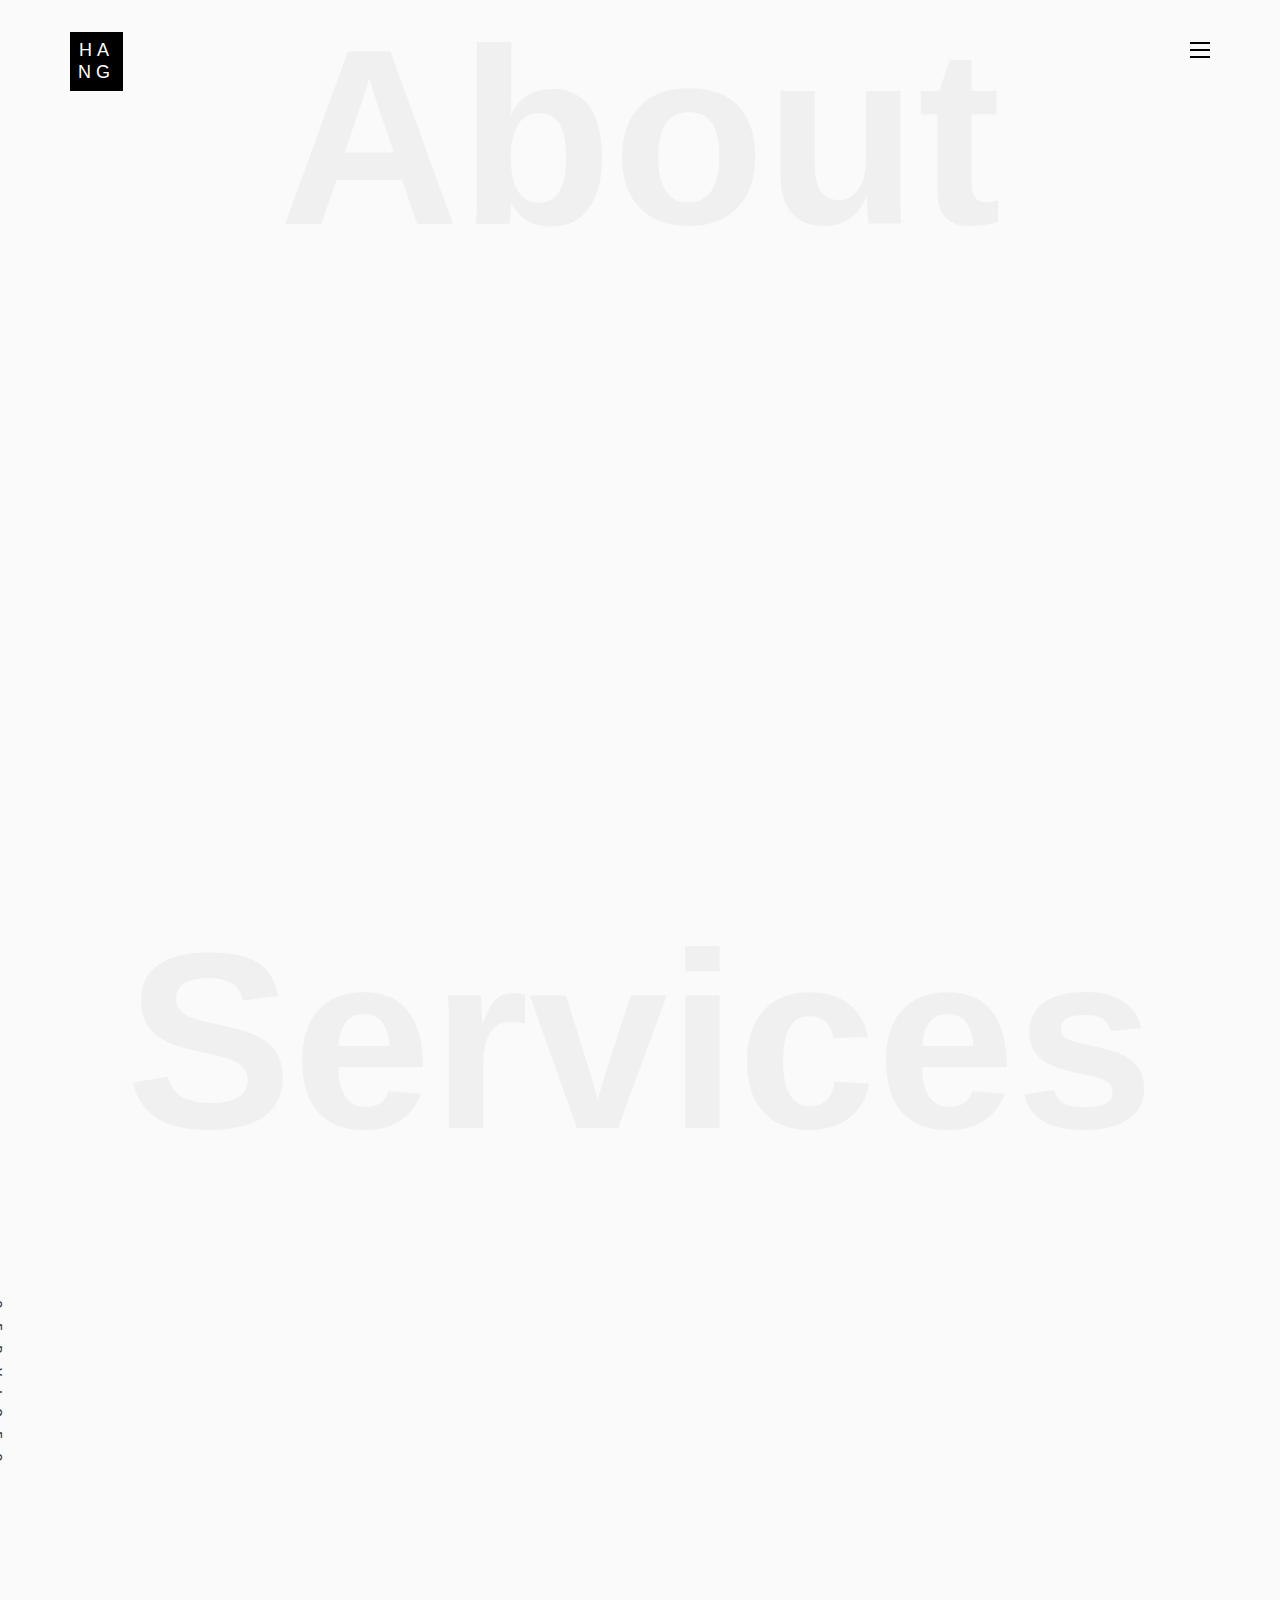
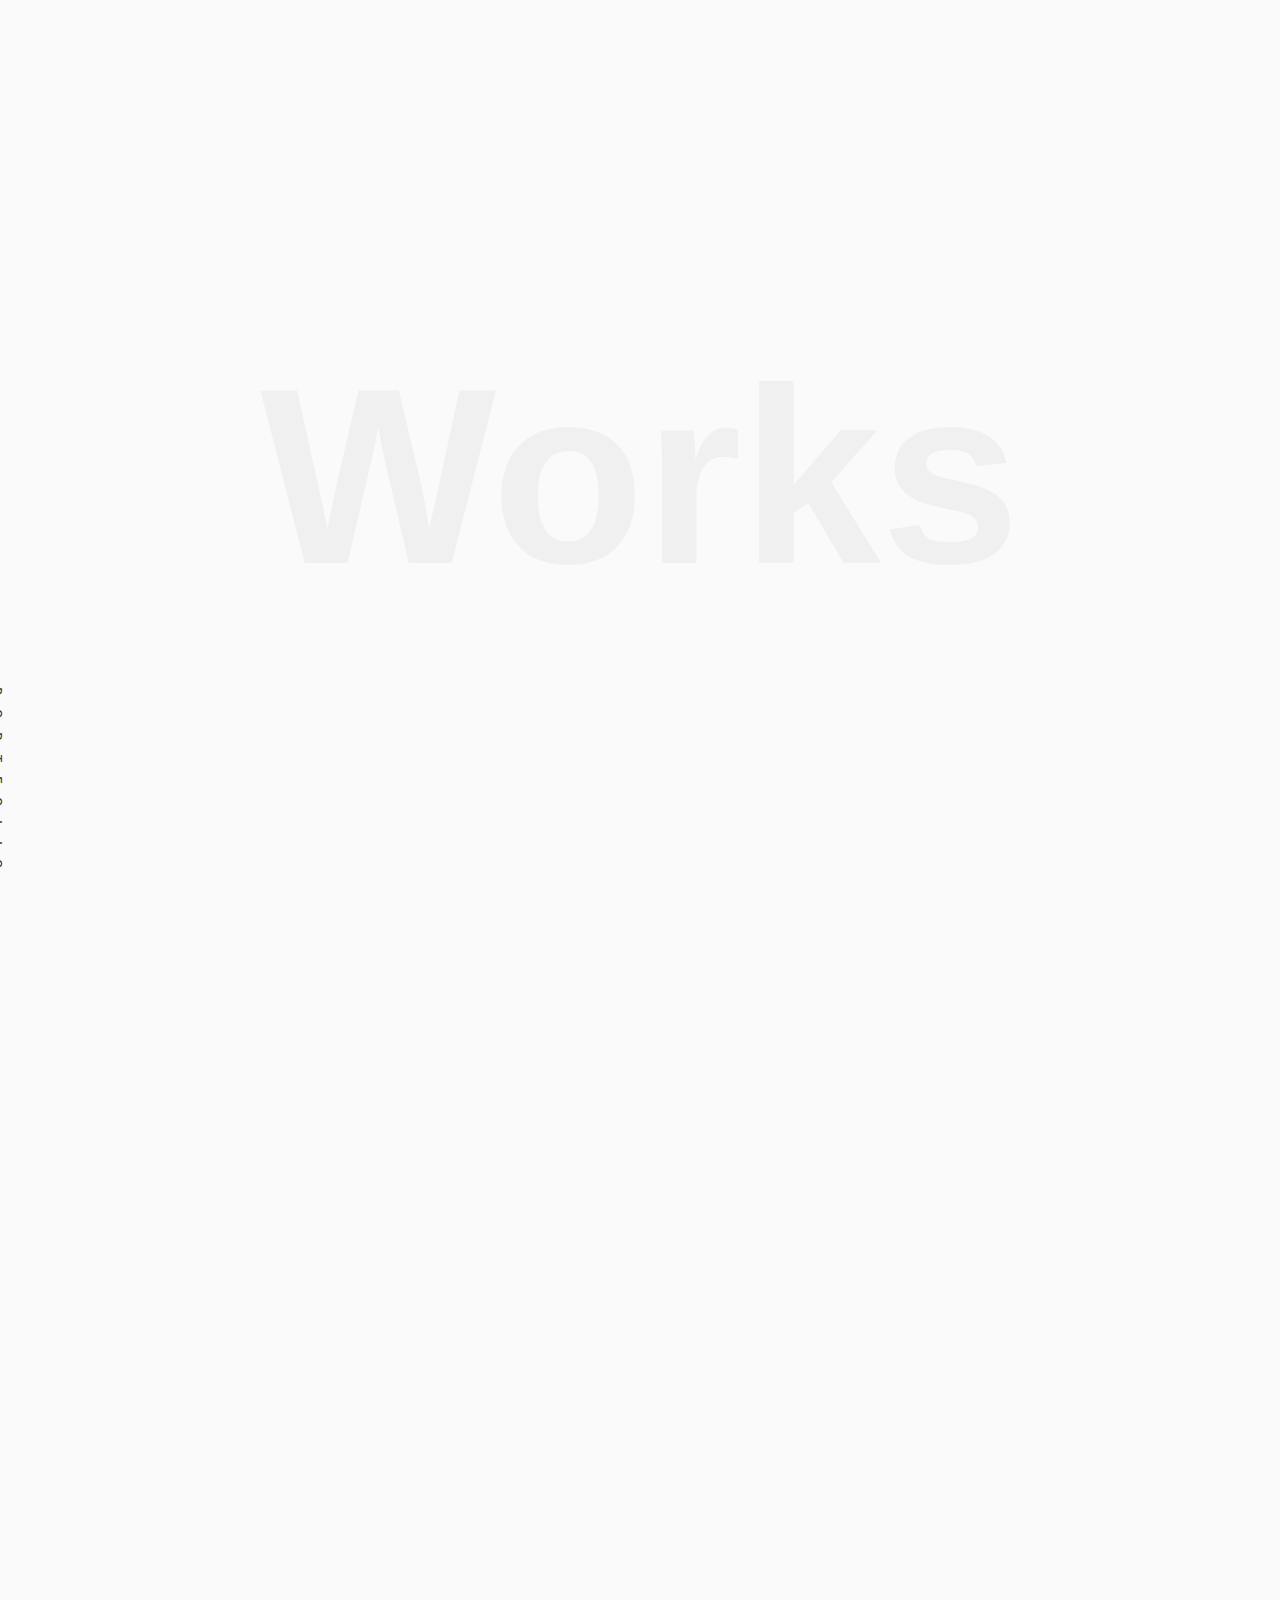
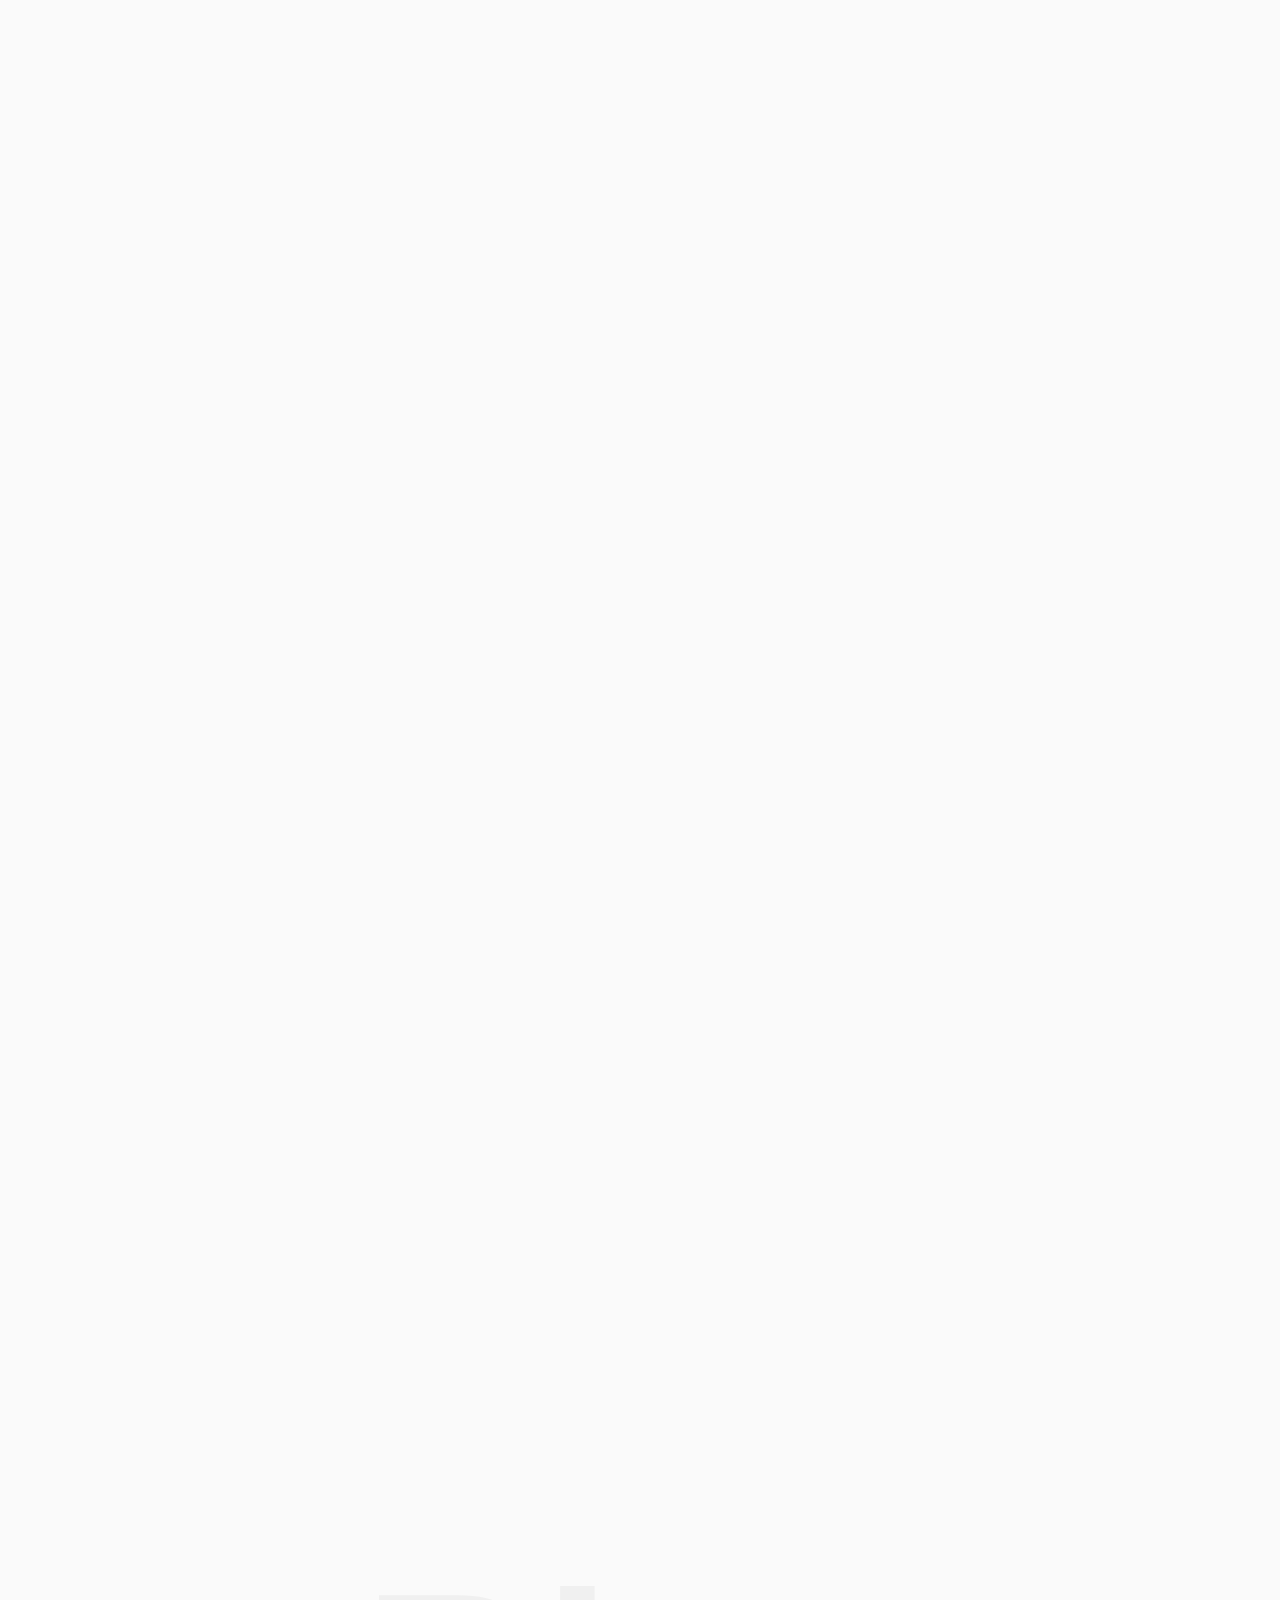
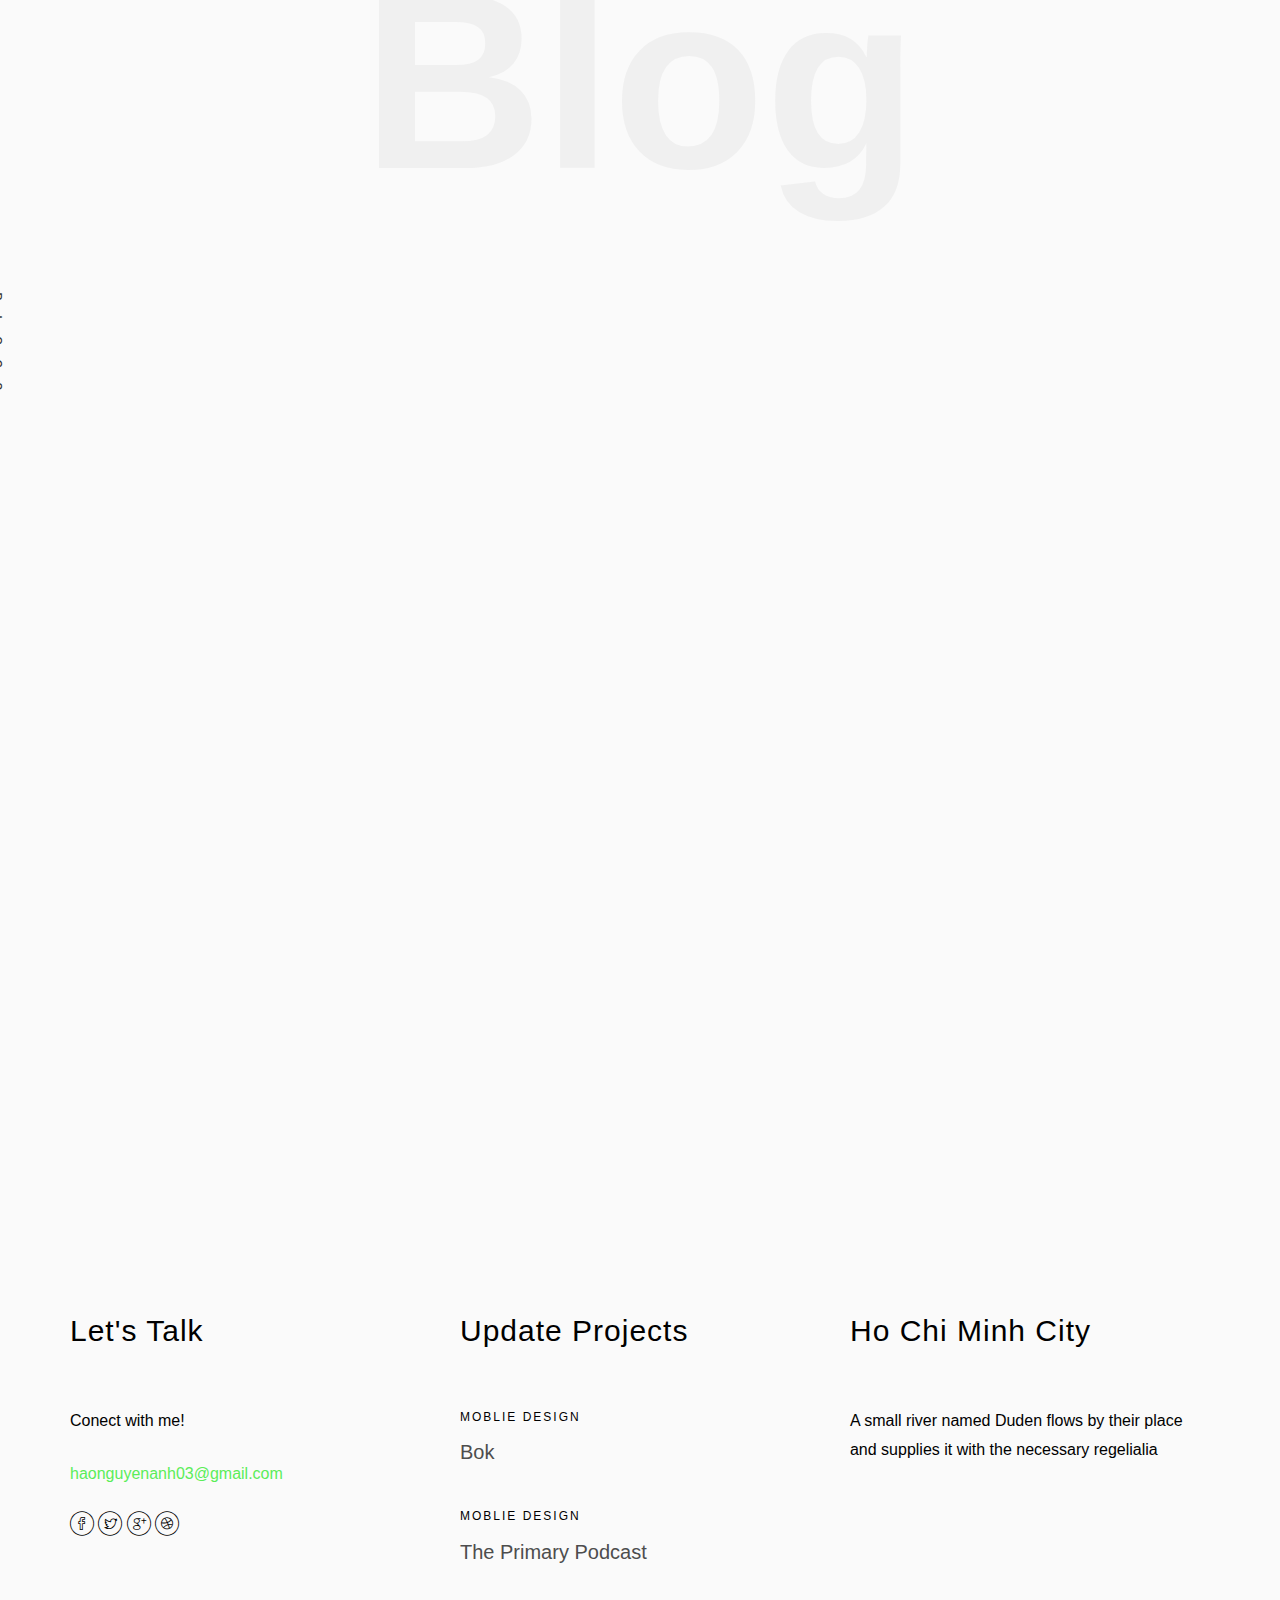
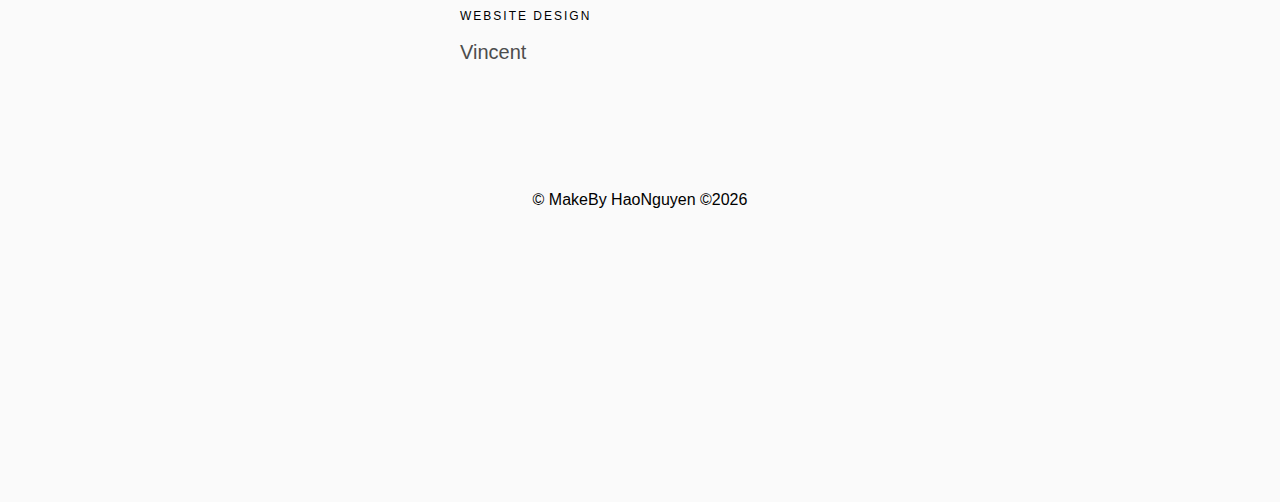
==== index.html @ bbfd0880 "Change some texts" ====
<!DOCTYPE HTML>
<html>
	<head>
	<meta charset="utf-8">
	<meta http-equiv="X-UA-Compatible" content="IE=edge">
	<title>hao</title>
	<meta name="viewport" content="width=device-width, initial-scale=1">
	<meta name="description" content="" />
	<meta name="keywords" content="" />
	<meta name="author" content="" />

  <!-- Facebook and Twitter integration -->
	<meta property="og:title" content=""/>
	<meta property="og:image" content=""/>
	<meta property="og:url" content=""/>
	<meta property="og:site_name" content=""/>
	<meta property="og:description" content=""/>
	<meta name="twitter:title" content="" />
	<meta name="twitter:image" content="" />
	<meta name="twitter:url" content="" />
	<meta name="twitter:card" content="" />

	<!-- Place favicon.ico and apple-touch-icon.png in the root directory -->
	<link rel="shortcut icon" href="./images/LOGOG.png">

	<link href="https://fonts.googleapis.com/css?family=Karla:400,700" rel="stylesheet">
	<link href="https://fonts.googleapis.com/css?family=Playfair+Display:400,400i,700" rel="stylesheet">
	
	<!-- Animate.css -->
	<link rel="stylesheet" href="css/animate.css">
	<!-- Icomoon Icon Fonts-->
	<link rel="stylesheet" href="css/icomoon.css">
	<!-- Bootstrap  -->
	<link rel="stylesheet" href="css/bootstrap.css">
	<!-- Owl Carousel -->
	<link rel="stylesheet" href="css/owl.carousel.min.css">
	<link rel="stylesheet" href="css/owl.theme.default.min.css">
	<!-- Magnific Popup -->
	<link rel="stylesheet" href="css/magnific-popup.css">

	<link rel="stylesheet" href="css/style.css">


	<!-- Modernizr JS -->
	<script src="js/modernizr-2.6.2.min.js"></script>
	<!-- FOR IE9 below -->
	<!--[if lt IE 9]>
	<script src="js/respond.min.js"></script>
	<![endif]-->

	</head>
	<body>

		<nav id="colorlib-main-nav" role="navigation">
			<a href="#" class="js-colorlib-nav-toggle colorlib-nav-toggle active"><i></i></a>
			<div class="js-fullheight colorlib-table">
				<div class="colorlib-table-cell js-fullheight">
					<div class="row">
						<div class="col-md-12">
							<!-- <div class="form-group">
								<input type="text" class="form-control" id="search" placeholder="Enter any key to search...">
								<button type="submit" class="btn btn-primary"><i class="icon-search3"></i></button>
							</div> -->
						</div>
					</div>	
					<div class="row">
						<div class="col-md-12">
							<ul>
								<li class="active"><a href="index.html">Home</a></li>
								<li><a href="work.html">Work</a></li>
								<!-- <li><a href="blog.html">Blog</a></li>
								<li><a href="about.html">About</a></li>
								<li><a href="contact.html">Contact</a></li> -->
							</ul>
						</div>
					</div>
					<div class="row">
						<div class="col-md-12">
							<h2 class="head-title">Works</h2>
							<a href="work-single.html" class="gallery image-popup-link text-center" style="background-image: url(images/bok.png);">
								<span><i href="work-single.html" class="icon-search3"></i></span>
							</a>
							<a href="work-single3.html" class="gallery image-popup-link text-center" style="background-image: url(images/podcast-1.png);">
								<span><i class="icon-search3"></i></span>
							</a>
							<a href="work-single2.html" class="gallery image-popup-link text-center" style="background-image: url(images/bok\ tum.png);">
								<span><i class="icon-search3"></i></span>
							</a>
							
						</div>
					</div>
				</div>
			</div>
		</nav>
		
		<div id="colorlib-page">
			<header>
				<div class="container">
					<div class="row">
						<div class="col-md-12">
							<div class="colorlib-navbar-brand">
								<a class="colorlib-logo" href="./images/LOGOG.png"><span>HA</span><span>NG</span></a>
							</div>
							<a href="#" class="js-colorlib-nav-toggle colorlib-nav-toggle"><i></i></a>
						</div>
					</div>
				</div>
			</header>
			<div id="colorlib-about">
				<div class="container">
					<div class="row text-center">
						<h2 class="bold">About</h2>
					</div>
					<div class="row">
						<div class="col-md-5 animate-box">
							<div class="owl-carousel3">
								<div class="item">
									<img class="img-responsive about-img" src="images/Group 394.png" alt="html5 bootstrap template by colorlib.com">
								</div>
								<div class="item">
									<img class="img-responsive about-img" src="images/Group 394.png" alt="html5 bootstrap template by colorlib.com">
								</div>
							</div>
						</div>
						<div class="col-md-6 col-md-push-1 animate-box">
							<div class="about-desc">
								<div class="owl-carousel3">
									<div class="item">
										<h2><span>Hao</span><span> Nguyen</span></h2>
									</div>
									<div class="item">
										<h2><span>I'm</span><span>a UX/UI Designer</span></h2>
									</div>
								</div>
								<div class="desc">
									<div class="rotate">
										<h2 class="heading">About</h2>
									</div>
									<p> Hi, im Hao. I'm from Ho Chi Minh City. I love to find out new technologies and design stuff. I like work with new people. New people new experiences.</p>
									<p class="colorlib-social-icons">
										<a href="https://www.facebook.com/anhhhao127" target="_blank"><i class="icon-facebook2"></i></a>
										
										
										<a href="https://www.behance.net/haoad" target="_blank"><i class="icon-behance2"></i></a>
									</p>
									<p><a href="./images/CV-Văn-Thế-Duy (2).pdf" download class="btn btn-primary btn-outline">My CV</a></p>
								</div>
							</div>
						</div>
					</div>
				</div>
			</div>
		<div id="colorlib-services">
			<div class="container">
				<div class="row text-center">
					<h2 class="bold">Services</h2>
				</div>
				<div class="row">
					<div class="col-md-12">
						<div class="services-flex">
							<div class="one-third">
								<div class="row">
									<div class="col-md-12 col-md-offset-0 animate-box intro-heading">
										<span>My Services</span>
										<h2>Here Are Some of My Skills</h2>
									</div>
								</div>
								<div class="row">
									<div class="col-md-12">
										<div class="rotate">
											<h2 class="heading">Services</h2>
										</div>
									</div>
									<div class="col-md-6">
										<div class="services animate-box">
											<h3>1 - UX/UI Design</h3>
											<ul>
												<li>UI Design</li>
												<li>Website &amp; Digital Design</li>
												<li>UX Design</li>
											</ul>
										</div>
										<div class="services animate-box">
											<h3>2 - Front End Development</h3>
											<ul>
												<li>HTML / CSS</li>
												<li>JS</li>
												<li>Bootstrap</li>
												
											</ul>
										</div>
									</div>
									
								</div>
							</div>
							
							</div>
						</div>
					</div>
				</div>
			</div>
		</div>

		<div id="colorlib-work">
			<div class="container">
				<div class="row text-center">
					<h2 class="bold">Works</h2>
				</div>
				<div class="row">
					<div class="col-md-12 col-md-offset-0 text-center animate-box intro-heading">
						<span>Portfolio</span>
						<h2>Done Projects</h2>
					</div>
				</div>
				<div class="row">
					<div class="col-md-12">
						<div class="rotate">
							<h2 class="heading">Portfolio</h2>
						</div>
					</div>
				</div>
				<div class="row">
					<div class="col-md-15">
						<div class="work-entry animate-box">
							<a href="work-single.html" class="work-img" style="background-image: url(images/podcast-1.png);">
								<div class="display-t">
									<div class="work-name">
										<h2>The Primary Podcast</h2>
									</div>
								</div>
							</a>
							<div class="col-md-4 col-md-offset-4">
								<!-- <div class="desc">
									<p>Far far away, behind the word mountains, far from the countries Vokalia and Consonantia, there live the blind texts. Separated they live in Bookmarksgrove right at the coast of the Semantics, a large language ocean.</p>
									<p class="read"><a href="#">View details</a></p>
								</div> -->
							</div>
						</div>
					</div>
					<div class="col-md-12">
						<div class="work-entry animate-box">
							<a href="work-single2.html" class="work-img" style="background-image: url(images/bok11.png);">
								<div class="display-t">
									<div class="work-name">
										<h2>Bok</h2>
									</div>
								</div>
							</a>
							<div class="col-md-4 col-md-offset-4">
								<!-- <div class="desc">
									<p>Far far away, behind the word mountains, far from the countries Vokalia and Consonantia, there live the blind texts. Separated they live in Bookmarksgrove right at the coast of the Semantics, a large language ocean.</p>
									<p class="read"><a href="#">View Details</a></p>
								</div> -->
							</div>
						</div>
					</div>
					<div class="col-md-12">
						<div class="work-entry animate-box">
							<a href="work-single3.html" class="work-img" style="background-image: url(images/bok\ tum.png);">
								<div class="display-t">
									<div class="work-name">
										<h2>Vincent</h2>
									</div>
								</div>
							</a>
							<div class="col-md-4 col-md-offset-4">
								<!-- <div class="desc">
									<p>Far far away, behind the word mountains, far from the countries Vokalia and Consonantia, there live the blind texts. Separated they live in Bookmarksgrove right at the coast of the Semantics, a large language ocean.</p>
									<p class="read"><a href="#">View details</a></p>
								</div> -->
							</div>
						</div>
					</div> 
					

		<div id="colorlib-blog">
			<div class="container">
				<div class="row text-center">
					<h2 class="bold">Blog</h2>
				</div>
				<div class="row">
					<div class="col-md-12 col-md-offset-0 text-center animate-box intro-heading">
						<span>Blogs</span>
						<h2>Read this</h2>
					</div>
				</div>
				<div class="row">
					<div class="col-md-12">
						<div class="rotate">
							<h2 class="heading">Blogs</h2>
						</div>
					</div>
				</div>
				<div class="row animate-box">
					<div class="owl-carousel1">
						<div class="item">
							<div class="col-md-12">
								<div class="article">
									<a href="blog.html" class="blog-img">
										<img class="img-responsive" src="images/img-1.jpg" alt="html5 bootstrap by colorlib.com">
										<div class="overlay"></div>
										<div class="link">
											<span class="read">Read more</h2>
										</div>
									</a>
									<div class="desc">
										<span class="meta">15, Feb 2023</span>
										<h2><a href="blog.html">1001 bạn chưa biết về thiết kế</a></h2>
										<p>When she reached the first hills of the Italic Mountains, she had a last view back on the skyline of her hometown Bookmarksgrove</p>
									</div>
								</div>
							</div>
						</div>
						<div class="item">
							<div class="col-md-12">
								<div class="article">
									<a href="blog.html" class="blog-img">
										<img class="img-responsive" src="images/img-2.jpg" alt="html5 bootstrap by colorlib.com">
										<div class="overlay"></div>
										<div class="link">
											<span class="read">Read more</h2>
										</div>
									</a>
									<div class="desc">
										<span class="meta">Update</span>
										<h2><a href="blog.html">A Japanese Constellation</a></h2>
										<p>When she reached the first hills of the Italic Mountains, she had a last view back on the skyline of her hometown Bookmarksgrove</p>
									</div>
								</div>
							</div>
						</div>
						<div class="item">
							<div class="col-md-12">
								<div class="article">
									<a href="blog.html" class="blog-img">
										<img class="img-responsive" src="images/img-3.jpg" alt="html5 bootstrap by colorlib.com">
										<div class="overlay"></div>
										<div class="link">
											<span class="read">Read more</h2>
										</div>
									</a>
									<div class="desc">
										<span class="meta">1Update</span>
										<h2><a href="blog.html">A Japanese Constellation</a></h2>
										<p>When she reached the first hills of the Italic Mountains, she had a last view back on the skyline of her hometown Bookmarksgrove</p>
									</div>
								</div>
							</div>
						</div>
					</div>
				</div>
			</div>
		</div>

		

		<footer>
			<div id="footer">
				<div class="container">
					<div class="row">
						<div class="col-md-4 col-pb-sm">
							<div class="row">
								<div class="col-md-10">
									<h2>Let's Talk</h2>
									<p>Conect with me!</p>
									<p><a href="#">haonguyenanh03@gmail.com</a></p>
									<p class="colorlib-social-icons">
										<a href="#"><i class="icon-facebook4"></i></a>
										<a href="#"><i class="icon-twitter3"></i></a>
										<a href="#"><i class="icon-googleplus"></i></a>
										<a href="#"><i class="icon-dribbble2"></i></a>
									</p>
								</div>
							</div>
						</div>
						<div class="col-md-4 col-pb-sm">
							<h2>Update Projects</h2>
							<div class="f-entry">
								<a href="#" class="featured-img" style="background-image: url(images/img-1.jpg);"></a>
								<div class="desc">
									<span>Moblie design</span>
									<h3><a href="work-single.html">Bok</a></h3>
								</div>
							</div>
							<div class="f-entry">
								<a href="#" class="featured-img" style="background-image: url(images/img-2.jpg);"></a>
								<div class="desc">
									<span>Moblie design</span>
									<h3><a href="#">The Primary Podcast</a></h3>
								</div>
							</div>
							<div class="f-entry">
								<a href="#" class="featured-img" style="background-image: url(images/img-3.jpg);"></a>
								<div class="desc">
									<span>Website design</span>
									<h3><a href="#">Vincent</a></h3>
								</div>
							</div>
						</div>
						<div class="col-md-4 col-pb-sm">
							<h2>Ho Chi Minh City</h2>
							<p>A small river named Duden flows by their place and supplies it with the necessary regelialia</p>
							<div class="subscribe text-center">
								
							</div>
						</div>
					</div>
					<div class="row">
						<div class="col-md-12 text-center">
							<p>
								&copy; <!-- Link back to Colorlib can't be removed. Template is licensed under CC BY 3.0. -->
                          MakeBy HaoNguyen  &copy;<script>document.write(new Date().getFullYear());</script> 
<!-- Link back to Colorlib can't be removed. Template is licensed under CC BY 3.0. -->
							</p>
						</div>
					</div>
				</div>
			</div>
		</footer>
	
	</div>

	<!-- jQuery -->
	<script src="js/jquery.min.js"></script>
	<!-- jQuery Easing -->
	<script src="js/jquery.easing.1.3.js"></script>
	<!-- Bootstrap -->
	<script src="js/bootstrap.min.js"></script>
	<!-- Waypoints -->
	<script src="js/jquery.waypoints.min.js"></script>
	<!-- Owl Carousel -->
	<script src="js/owl.carousel.min.js"></script>
	<!-- Magnific Popup -->
	<script src="js/jquery.magnific-popup.min.js"></script>
	<script src="js/magnific-popup-options.js"></script>

	<!-- Main JS (Do not remove) -->
	<script src="js/main.js"></script>

	</body>
</html>
---- css/icomoon.css ----
@font-face {
  font-family: 'icomoon';
  src:  url('fonts/icomoon.eot?tmere9');
  src:  url('fonts/icomoon.eot?tmere9#iefix') format('embedded-opentype'),
    url('fonts/icomoon.ttf?tmere9') format('truetype'),
    url('fonts/icomoon.woff?tmere9') format('woff'),
    url('fonts/icomoon.svg?tmere9#icomoon') format('svg');
  font-weight: normal;
  font-style: normal;
}

[class^="icon-"], [class*=" icon-"] {
  /* use !important to prevent issues with browser extensions that change fonts */
  font-family: 'icomoon' !important;
  speak: none;
  font-style: normal;
  font-weight: normal;
  font-variant: normal;
  text-transform: none;
  line-height: 1;

  /* Better Font Rendering =========== */
  -webkit-font-smoothing: antialiased;
  -moz-osx-font-smoothing: grayscale;
}

.icon-activity:before {
  content: "\e900";
}
.icon-airplay:before {
  content: "\e901";
}
.icon-alert-circle:before {
  content: "\e902";
}
.icon-alert-octagon:before {
  content: "\e903";
}
.icon-alert-triangle:before {
  content: "\e904";
}
.icon-align-center:before {
  content: "\e905";
}
.icon-align-justify:before {
  content: "\e906";
}
.icon-align-left:before {
  content: "\e907";
}
.icon-align-right:before {
  content: "\e908";
}
.icon-anchor:before {
  content: "\e909";
}
.icon-aperture:before {
  content: "\e90a";
}
.icon-arrow-down3:before {
  content: "\e90b";
}
.icon-arrow-down-circle:before {
  content: "\e90c";
}
.icon-arrow-down-left3:before {
  content: "\e90d";
}
.icon-arrow-down-right3:before {
  content: "\e90e";
}
.icon-arrow-left3:before {
  content: "\e90f";
}
.icon-arrow-left-circle:before {
  content: "\e910";
}
.icon-arrow-right3:before {
  content: "\e911";
}
.icon-arrow-right-circle:before {
  content: "\e912";
}
.icon-arrow-up3:before {
  content: "\e913";
}
.icon-arrow-up-circle:before {
  content: "\e914";
}
.icon-arrow-up-left3:before {
  content: "\e915";
}
.icon-arrow-up-right3:before {
  content: "\e916";
}
.icon-at-sign:before {
  content: "\e917";
}
.icon-award:before {
  content: "\e918";
}
.icon-bar-chart:before {
  content: "\e919";
}
.icon-bar-chart-2:before {
  content: "\e91a";
}
.icon-battery:before {
  content: "\e91b";
}
.icon-battery-charging:before {
  content: "\e91c";
}
.icon-bell2:before {
  content: "\e91d";
}
.icon-bell-off:before {
  content: "\e91e";
}
.icon-bluetooth:before {
  content: "\e91f";
}
.icon-bold2:before {
  content: "\e920";
}
.icon-book2:before {
  content: "\e921";
}
.icon-book-open:before {
  content: "\e922";
}
.icon-bookmark2:before {
  content: "\e923";
}
.icon-box:before {
  content: "\e924";
}
.icon-briefcase2:before {
  content: "\e925";
}
.icon-calendar2:before {
  content: "\e926";
}
.icon-camera2:before {
  content: "\e927";
}
.icon-camera-off:before {
  content: "\e928";
}
.icon-cast:before {
  content: "\e929";
}
.icon-check:before {
  content: "\e92a";
}
.icon-check-circle:before {
  content: "\e92b";
}
.icon-check-square:before {
  content: "\e92c";
}
.icon-chevron-down:before {
  content: "\e92d";
}
.icon-chevron-left:before {
  content: "\e92e";
}
.icon-chevron-right:before {
  content: "\e92f";
}
.icon-chevron-up:before {
  content: "\e930";
}
.icon-chevrons-down:before {
  content: "\e931";
}
.icon-chevrons-left:before {
  content: "\e932";
}
.icon-chevrons-right:before {
  content: "\e933";
}
.icon-chevrons-up:before {
  content: "\e934";
}
.icon-chrome2:before {
  content: "\e935";
}
.icon-circle:before {
  content: "\e936";
}
.icon-clipboard2:before {
  content: "\e937";
}
.icon-clock3:before {
  content: "\e938";
}
.icon-cloud2:before {
  content: "\e939";
}
.icon-cloud-drizzle:before {
  content: "\e93a";
}
.icon-cloud-lightning:before {
  content: "\e93b";
}
.icon-cloud-off:before {
  content: "\e93c";
}
.icon-cloud-rain:before {
  content: "\e93d";
}
.icon-cloud-snow:before {
  content: "\e93e";
}
.icon-code:before {
  content: "\e93f";
}
.icon-codepen2:before {
  content: "\e940";
}
.icon-command2:before {
  content: "\e941";
}
.icon-compass3:before {
  content: "\e942";
}
.icon-copy2:before {
  content: "\e943";
}
.icon-corner-down-left:before {
  content: "\e944";
}
.icon-corner-down-right:before {
  content: "\e945";
}
.icon-corner-left-down:before {
  content: "\e946";
}
.icon-corner-left-up:before {
  content: "\e947";
}
.icon-corner-right-down:before {
  content: "\e948";
}
.icon-corner-right-up:before {
  content: "\e949";
}
.icon-corner-up-left:before {
  content: "\e94a";
}
.icon-corner-up-right:before {
  content: "\e94b";
}
.icon-cpu:before {
  content: "\e94c";
}
.icon-credit-card2:before {
  content: "\e94d";
}
.icon-crop2:before {
  content: "\e94e";
}
.icon-crosshair:before {
  content: "\e94f";
}
.icon-database2:before {
  content: "\e950";
}
.icon-delete:before {
  content: "\e951";
}
.icon-disc:before {
  content: "\e952";
}
.icon-dollar-sign:before {
  content: "\e953";
}
.icon-download4:before {
  content: "\e954";
}
.icon-download-cloud:before {
  content: "\e955";
}
.icon-droplet2:before {
  content: "\e956";
}
.icon-edit:before {
  content: "\e957";
}
.icon-edit-2:before {
  content: "\e958";
}
.icon-edit-3:before {
  content: "\e959";
}
.icon-external-link:before {
  content: "\e95a";
}
.icon-eye2:before {
  content: "\e95b";
}
.icon-eye-off:before {
  content: "\e95c";
}
.icon-facebook3:before {
  content: "\e95d";
}
.icon-fast-forward:before {
  content: "\e95e";
}
.icon-feather:before {
  content: "\e95f";
}
.icon-file:before {
  content: "\e960";
}
.icon-file-minus:before {
  content: "\e961";
}
.icon-file-plus:before {
  content: "\e962";
}
.icon-file-text3:before {
  content: "\e963";
}
.icon-film2:before {
  content: "\e964";
}
.icon-filter2:before {
  content: "\e965";
}
.icon-flag2:before {
  content: "\e966";
}
.icon-folder2:before {
  content: "\e967";
}
.icon-folder-minus2:before {
  content: "\e968";
}
.icon-folder-plus2:before {
  content: "\e969";
}
.icon-git-branch:before {
  content: "\e96a";
}
.icon-git-commit:before {
  content: "\e96b";
}
.icon-git-merge:before {
  content: "\e96c";
}
.icon-git-pull-request:before {
  content: "\e96d";
}
.icon-github2:before {
  content: "\e96e";
}
.icon-gitlab:before {
  content: "\e96f";
}
.icon-globe:before {
  content: "\e970";
}
.icon-grid:before {
  content: "\e971";
}
.icon-hard-drive:before {
  content: "\e972";
}
.icon-hash:before {
  content: "\e973";
}
.icon-headphones2:before {
  content: "\e974";
}
.icon-heart2:before {
  content: "\e975";
}
.icon-help-circle:before {
  content: "\e976";
}
.icon-home4:before {
  content: "\e977";
}
.icon-image2:before {
  content: "\e978";
}
.icon-inbox:before {
  content: "\e979";
}
.icon-info2:before {
  content: "\e97a";
}
.icon-instagram2:before {
  content: "\e97b";
}
.icon-italic2:before {
  content: "\e97c";
}
.icon-layers:before {
  content: "\e97d";
}
.icon-layout:before {
  content: "\e97e";
}
.icon-life-buoy:before {
  content: "\e97f";
}
.icon-link2:before {
  content: "\e980";
}
.icon-link-2:before {
  content: "\e981";
}
.icon-linkedin3:before {
  content: "\e982";
}
.icon-list3:before {
  content: "\e983";
}
.icon-loader:before {
  content: "\e984";
}
.icon-lock2:before {
  content: "\e985";
}
.icon-log-in:before {
  content: "\e986";
}
.icon-log-out:before {
  content: "\e987";
}
.icon-mail5:before {
  content: "\e988";
}
.icon-map3:before {
  content: "\e989";
}
.icon-map-pin:before {
  content: "\e98a";
}
.icon-maximize:before {
  content: "\e98b";
}
.icon-maximize-2:before {
  content: "\e98c";
}
.icon-menu5:before {
  content: "\e98d";
}
.icon-message-circle:before {
  content: "\e98e";
}
.icon-message-square:before {
  content: "\e98f";
}
.icon-mic2:before {
  content: "\e990";
}
.icon-mic-off:before {
  content: "\e991";
}
.icon-minimize:before {
  content: "\e992";
}
.icon-minimize-2:before {
  content: "\e993";
}
.icon-minus2:before {
  content: "\e994";
}
.icon-minus-circle:before {
  content: "\e995";
}
.icon-minus-square:before {
  content: "\e996";
}
.icon-monitor:before {
  content: "\e997";
}
.icon-moon:before {
  content: "\e998";
}
.icon-more-horizontal:before {
  content: "\e999";
}
.icon-more-vertical:before {
  content: "\e99a";
}
.icon-move:before {
  content: "\e99b";
}
.icon-music2:before {
  content: "\e99c";
}
.icon-navigation:before {
  content: "\e99d";
}
.icon-navigation-2:before {
  content: "\e99e";
}
.icon-octagon:before {
  content: "\e99f";
}
.icon-package:before {
  content: "\e9a0";
}
.icon-paperclip:before {
  content: "\e9a1";
}
.icon-pause3:before {
  content: "\e9a2";
}
.icon-pause-circle:before {
  content: "\e9a3";
}
.icon-percent:before {
  content: "\e9a4";
}
.icon-phone2:before {
  content: "\e9a5";
}
.icon-phone-call:before {
  content: "\e9a6";
}
.icon-phone-forwarded:before {
  content: "\e9a7";
}
.icon-phone-incoming:before {
  content: "\e9a8";
}
.icon-phone-missed:before {
  content: "\e9a9";
}
.icon-phone-off:before {
  content: "\e9aa";
}
.icon-phone-outgoing:before {
  content: "\e9ab";
}
.icon-pie-chart2:before {
  content: "\e9ac";
}
.icon-play4:before {
  content: "\e9ad";
}
.icon-play-circle:before {
  content: "\e9ae";
}
.icon-plus2:before {
  content: "\e9af";
}
.icon-plus-circle:before {
  content: "\e9b0";
}
.icon-plus-square:before {
  content: "\e9b1";
}
.icon-pocket:before {
  content: "\e9b2";
}
.icon-power2:before {
  content: "\e9b3";
}
.icon-printer2:before {
  content: "\e9b4";
}
.icon-radio:before {
  content: "\e9b5";
}
.icon-refresh-ccw:before {
  content: "\e9b6";
}
.icon-refresh-cw:before {
  content: "\e9b7";
}
.icon-repeat:before {
  content: "\e9b8";
}
.icon-rewind:before {
  content: "\e9b9";
}
.icon-rotate-ccw:before {
  content: "\e9ba";
}
.icon-rotate-cw:before {
  content: "\e9bb";
}
.icon-rss3:before {
  content: "\e9bc";
}
.icon-save:before {
  content: "\e9bd";
}
.icon-scissors2:before {
  content: "\e9be";
}
.icon-search2:before {
  content: "\e9bf";
}
.icon-send:before {
  content: "\e9c0";
}
.icon-server:before {
  content: "\e9c1";
}
.icon-settings:before {
  content: "\e9c2";
}
.icon-share3:before {
  content: "\e9c3";
}
.icon-share-2:before {
  content: "\e9c4";
}
.icon-shield2:before {
  content: "\e9c5";
}
.icon-shield-off:before {
  content: "\e9c6";
}
.icon-shopping-bag:before {
  content: "\e9c7";
}
.icon-shopping-cart:before {
  content: "\e9c8";
}
.icon-shuffle2:before {
  content: "\e9c9";
}
.icon-sidebar:before {
  content: "\e9ca";
}
.icon-skip-back:before {
  content: "\e9cb";
}
.icon-skip-forward:before {
  content: "\e9cc";
}
.icon-slack:before {
  content: "\e9cd";
}
.icon-slash:before {
  content: "\e9ce";
}
.icon-sliders:before {
  content: "\e9cf";
}
.icon-smartphone:before {
  content: "\e9d0";
}
.icon-speaker:before {
  content: "\e9d1";
}
.icon-square:before {
  content: "\e9d2";
}
.icon-star:before {
  content: "\e9d3";
}
.icon-stop-circle:before {
  content: "\e9d4";
}
.icon-sun2:before {
  content: "\e9d5";
}
.icon-sunrise:before {
  content: "\e9d6";
}
.icon-sunset:before {
  content: "\e9d7";
}
.icon-tablet2:before {
  content: "\e9d8";
}
.icon-tag:before {
  content: "\e9d9";
}
.icon-target2:before {
  content: "\e9da";
}
.icon-terminal2:before {
  content: "\e9db";
}
.icon-thermometer:before {
  content: "\e9dc";
}
.icon-thumbs-down:before {
  content: "\e9dd";
}
.icon-thumbs-up:before {
  content: "\e9de";
}
.icon-toggle-left:before {
  content: "\e9df";
}
.icon-toggle-right:before {
  content: "\e9e0";
}
.icon-trash:before {
  content: "\e9e1";
}
.icon-trash-2:before {
  content: "\e9e2";
}
.icon-trending-down:before {
  content: "\e9e3";
}
.icon-trending-up:before {
  content: "\e9e4";
}
.icon-triangle:before {
  content: "\e9e5";
}
.icon-truck2:before {
  content: "\e9e6";
}
.icon-tv2:before {
  content: "\e9e7";
}
.icon-twitter2:before {
  content: "\e9e8";
}
.icon-type:before {
  content: "\e9e9";
}
.icon-umbrella:before {
  content: "\e9ea";
}
.icon-underline2:before {
  content: "\e9eb";
}
.icon-unlock:before {
  content: "\e9ec";
}
.icon-upload4:before {
  content: "\e9ed";
}
.icon-upload-cloud:before {
  content: "\e9ee";
}
.icon-user2:before {
  content: "\e9ef";
}
.icon-user-check2:before {
  content: "\e9f0";
}
.icon-user-minus2:before {
  content: "\e9f1";
}
.icon-user-plus2:before {
  content: "\e9f2";
}
.icon-user-x:before {
  content: "\e9f3";
}
.icon-users2:before {
  content: "\e9f4";
}
.icon-video:before {
  content: "\e9f5";
}
.icon-video-off:before {
  content: "\e9f6";
}
.icon-voicemail:before {
  content: "\e9f7";
}
.icon-volume:before {
  content: "\e9f8";
}
.icon-volume-1:before {
  content: "\e9f9";
}
.icon-volume-2:before {
  content: "\e9fa";
}
.icon-volume-x:before {
  content: "\e9fb";
}
.icon-watch:before {
  content: "\e9fc";
}
.icon-wifi:before {
  content: "\e9fd";
}
.icon-wifi-off:before {
  content: "\e9fe";
}
.icon-wind:before {
  content: "\e9ff";
}
.icon-x:before {
  content: "\ea00";
}
.icon-x-circle:before {
  content: "\ea01";
}
.icon-x-square:before {
  content: "\ea02";
}
.icon-zap:before {
  content: "\ea03";
}
.icon-zap-off:before {
  content: "\ea04";
}
.icon-zoom-in2:before {
  content: "\ea05";
}
.icon-zoom-out2:before {
  content: "\ea06";
}
.icon-times:before {
  content: "\ea07";
}
.icon-tick:before {
  content: "\ea08";
}
.icon-plus3:before {
  content: "\ea09";
}
.icon-minus3:before {
  content: "\ea0a";
}
.icon-equals:before {
  content: "\ea0b";
}
.icon-divide:before {
  content: "\ea0c";
}
.icon-chevron-right2:before {
  content: "\ea0d";
}
.icon-chevron-left2:before {
  content: "\ea0e";
}
.icon-arrow-right-thick:before {
  content: "\ea0f";
}
.icon-arrow-left-thick:before {
  content: "\ea10";
}
.icon-th-small:before {
  content: "\ea11";
}
.icon-th-menu:before {
  content: "\ea12";
}
.icon-th-list:before {
  content: "\ea13";
}
.icon-th-large:before {
  content: "\ea14";
}
.icon-home5:before {
  content: "\ea15";
}
.icon-arrow-forward:before {
  content: "\ea16";
}
.icon-arrow-back:before {
  content: "\ea17";
}
.icon-rss4:before {
  content: "\ea18";
}
.icon-location3:before {
  content: "\ea19";
}
.icon-link3:before {
  content: "\ea1a";
}
.icon-image3:before {
  content: "\ea1b";
}
.icon-arrow-up-thick:before {
  content: "\ea1c";
}
.icon-arrow-down-thick:before {
  content: "\ea1d";
}
.icon-starburst:before {
  content: "\ea1e";
}
.icon-starburst-outline:before {
  content: "\ea1f";
}
.icon-star2:before {
  content: "\ea20";
}
.icon-flow-children:before {
  content: "\ea21";
}
.icon-export:before {
  content: "\ea22";
}
.icon-delete2:before {
  content: "\ea23";
}
.icon-delete-outline:before {
  content: "\ea24";
}
.icon-cloud-storage:before {
  content: "\ea25";
}
.icon-wi-fi:before {
  content: "\ea26";
}
.icon-heart3:before {
  content: "\ea27";
}
.icon-flash:before {
  content: "\ea28";
}
.icon-cancel:before {
  content: "\ea29";
}
.icon-backspace:before {
  content: "\ea2a";
}
.icon-attachment2:before {
  content: "\ea2b";
}
.icon-arrow-move:before {
  content: "\ea2c";
}
.icon-warning2:before {
  content: "\ea2d";
}
.icon-user3:before {
  content: "\ea2e";
}
.icon-radar:before {
  content: "\ea2f";
}
.icon-lock-open:before {
  content: "\ea30";
}
.icon-lock-closed:before {
  content: "\ea31";
}
.icon-location-arrow:before {
  content: "\ea32";
}
.icon-info3:before {
  content: "\ea33";
}
.icon-user-delete:before {
  content: "\ea34";
}
.icon-user-add:before {
  content: "\ea35";
}
.icon-media-pause:before {
  content: "\ea36";
}
.icon-group:before {
  content: "\ea37";
}
.icon-chart-pie:before {
  content: "\ea38";
}
.icon-chart-line:before {
  content: "\ea39";
}
.icon-chart-bar:before {
  content: "\ea3a";
}
.icon-chart-area:before {
  content: "\ea3b";
}
.icon-video2:before {
  content: "\ea3c";
}
.icon-point-of-interest:before {
  content: "\ea3d";
}
.icon-infinity:before {
  content: "\ea3e";
}
.icon-globe2:before {
  content: "\ea3f";
}
.icon-eye3:before {
  content: "\ea40";
}
.icon-cog2:before {
  content: "\ea41";
}
.icon-camera3:before {
  content: "\ea42";
}
.icon-upload5:before {
  content: "\ea43";
}
.icon-scissors3:before {
  content: "\ea44";
}
.icon-refresh:before {
  content: "\ea45";
}
.icon-pin:before {
  content: "\ea46";
}
.icon-key3:before {
  content: "\ea47";
}
.icon-info-large:before {
  content: "\ea48";
}
.icon-eject2:before {
  content: "\ea49";
}
.icon-download5:before {
  content: "\ea4a";
}
.icon-zoom:before {
  content: "\ea4b";
}
.icon-zoom-out3:before {
  content: "\ea4c";
}
.icon-zoom-in3:before {
  content: "\ea4d";
}
.icon-sort-numerically:before {
  content: "\ea4e";
}
.icon-sort-alphabetically:before {
  content: "\ea4f";
}
.icon-input-checked:before {
  content: "\ea50";
}
.icon-calender:before {
  content: "\ea51";
}
.icon-world:before {
  content: "\ea52";
}
.icon-notes:before {
  content: "\ea53";
}
.icon-code2:before {
  content: "\ea54";
}
.icon-arrow-sync:before {
  content: "\ea55";
}
.icon-arrow-shuffle:before {
  content: "\ea56";
}
.icon-arrow-repeat:before {
  content: "\ea57";
}
.icon-arrow-minimise:before {
  content: "\ea58";
}
.icon-arrow-maximise:before {
  content: "\ea59";
}
.icon-arrow-loop:before {
  content: "\ea5a";
}
.icon-anchor2:before {
  content: "\ea5b";
}
.icon-spanner:before {
  content: "\ea5c";
}
.icon-puzzle:before {
  content: "\ea5d";
}
.icon-power3:before {
  content: "\ea5e";
}
.icon-plane:before {
  content: "\ea5f";
}
.icon-pi:before {
  content: "\ea60";
}
.icon-phone3:before {
  content: "\ea61";
}
.icon-microphone:before {
  content: "\ea62";
}
.icon-media-rewind:before {
  content: "\ea63";
}
.icon-flag3:before {
  content: "\ea64";
}
.icon-adjust-brightness:before {
  content: "\ea65";
}
.icon-waves:before {
  content: "\ea66";
}
.icon-social-twitter:before {
  content: "\ea67";
}
.icon-social-facebook:before {
  content: "\ea68";
}
.icon-social-dribbble:before {
  content: "\ea69";
}
.icon-media-stop:before {
  content: "\ea6a";
}
.icon-media-record:before {
  content: "\ea6b";
}
.icon-media-play:before {
  content: "\ea6c";
}
.icon-media-fast-forward:before {
  content: "\ea6d";
}
.icon-media-eject:before {
  content: "\ea6e";
}
.icon-social-vimeo:before {
  content: "\ea6f";
}
.icon-social-tumbler:before {
  content: "\ea70";
}
.icon-social-skype:before {
  content: "\ea71";
}
.icon-social-pinterest:before {
  content: "\ea72";
}
.icon-social-linkedin:before {
  content: "\ea73";
}
.icon-social-last-fm:before {
  content: "\ea74";
}
.icon-social-github:before {
  content: "\ea75";
}
.icon-social-flickr:before {
  content: "\ea76";
}
.icon-at:before {
  content: "\ea77";
}
.icon-times-outline:before {
  content: "\ea78";
}
.icon-plus-outline:before {
  content: "\ea79";
}
.icon-minus-outline:before {
  content: "\ea7a";
}
.icon-tick-outline:before {
  content: "\ea7b";
}
.icon-th-large-outline:before {
  content: "\ea7c";
}
.icon-equals-outline:before {
  content: "\ea7d";
}
.icon-divide-outline:before {
  content: "\ea7e";
}
.icon-chevron-right-outline:before {
  content: "\ea7f";
}
.icon-chevron-left-outline:before {
  content: "\ea80";
}
.icon-arrow-right-outline:before {
  content: "\ea81";
}
.icon-arrow-left-outline:before {
  content: "\ea82";
}
.icon-th-small-outline:before {
  content: "\ea83";
}
.icon-th-menu-outline:before {
  content: "\ea84";
}
.icon-th-list-outline:before {
  content: "\ea85";
}
.icon-news:before {
  content: "\ea86";
}
.icon-home-outline:before {
  content: "\ea87";
}
.icon-arrow-up-outline:before {
  content: "\ea88";
}
.icon-arrow-forward-outline:before {
  content: "\ea89";
}
.icon-arrow-down-outline:before {
  content: "\ea8a";
}
.icon-arrow-back-outline:before {
  content: "\ea8b";
}
.icon-trash2:before {
  content: "\ea8c";
}
.icon-rss-outline:before {
  content: "\ea8d";
}
.icon-message:before {
  content: "\ea8e";
}
.icon-location-outline:before {
  content: "\ea8f";
}
.icon-link-outline:before {
  content: "\ea90";
}
.icon-image-outline:before {
  content: "\ea91";
}
.icon-export-outline:before {
  content: "\ea92";
}
.icon-cross2:before {
  content: "\ea93";
}
.icon-wi-fi-outline:before {
  content: "\ea94";
}
.icon-star-outline:before {
  content: "\ea95";
}
.icon-media-pause-outline:before {
  content: "\ea96";
}
.icon-mail6:before {
  content: "\ea97";
}
.icon-heart-outline:before {
  content: "\ea98";
}
.icon-flash-outline:before {
  content: "\ea99";
}
.icon-cancel-outline:before {
  content: "\ea9a";
}
.icon-beaker:before {
  content: "\ea9b";
}
.icon-arrow-move-outline:before {
  content: "\ea9c";
}
.icon-watch2:before {
  content: "\ea9d";
}
.icon-warning-outline:before {
  content: "\ea9e";
}
.icon-time:before {
  content: "\ea9f";
}
.icon-radar-outline:before {
  content: "\eaa0";
}
.icon-lock-open-outline:before {
  content: "\eaa1";
}
.icon-location-arrow-outline:before {
  content: "\eaa2";
}
.icon-info-outline:before {
  content: "\eaa3";
}
.icon-backspace-outline:before {
  content: "\eaa4";
}
.icon-attachment-outline:before {
  content: "\eaa5";
}
.icon-user-outline:before {
  content: "\eaa6";
}
.icon-user-delete-outline:before {
  content: "\eaa7";
}
.icon-user-add-outline:before {
  content: "\eaa8";
}
.icon-lock-closed-outline:before {
  content: "\eaa9";
}
.icon-group-outline:before {
  content: "\eaaa";
}
.icon-chart-pie-outline:before {
  content: "\eaab";
}
.icon-chart-line-outline:before {
  content: "\eaac";
}
.icon-chart-bar-outline:before {
  content: "\eaad";
}
.icon-chart-area-outline:before {
  content: "\eaae";
}
.icon-video-outline:before {
  content: "\eaaf";
}
.icon-point-of-interest-outline:before {
  content: "\eab0";
}
.icon-map4:before {
  content: "\eab1";
}
.icon-key-outline:before {
  content: "\eab2";
}
.icon-infinity-outline:before {
  content: "\eab3";
}
.icon-globe-outline:before {
  content: "\eab4";
}
.icon-eye-outline:before {
  content: "\eab5";
}
.icon-cog-outline:before {
  content: "\eab6";
}
.icon-camera-outline:before {
  content: "\eab7";
}
.icon-upload-outline:before {
  content: "\eab8";
}
.icon-support:before {
  content: "\eab9";
}
.icon-scissors-outline:before {
  content: "\eaba";
}
.icon-refresh-outline:before {
  content: "\eabb";
}
.icon-info-large-outline:before {
  content: "\eabc";
}
.icon-eject-outline:before {
  content: "\eabd";
}
.icon-download-outline:before {
  content: "\eabe";
}
.icon-battery-mid:before {
  content: "\eabf";
}
.icon-battery-low:before {
  content: "\eac0";
}
.icon-battery-high:before {
  content: "\eac1";
}
.icon-zoom-outline:before {
  content: "\eac2";
}
.icon-zoom-out-outline:before {
  content: "\eac3";
}
.icon-zoom-in-outline:before {
  content: "\eac4";
}
.icon-tag2:before {
  content: "\eac5";
}
.icon-tabs-outline:before {
  content: "\eac6";
}
.icon-pin-outline:before {
  content: "\eac7";
}
.icon-message-typing:before {
  content: "\eac8";
}
.icon-directions:before {
  content: "\eac9";
}
.icon-battery-full:before {
  content: "\eaca";
}
.icon-battery-charge:before {
  content: "\eacb";
}
.icon-pipette:before {
  content: "\eacc";
}
.icon-pencil3:before {
  content: "\eacd";
}
.icon-folder3:before {
  content: "\eace";
}
.icon-folder-delete:before {
  content: "\eacf";
}
.icon-folder-add:before {
  content: "\ead0";
}
.icon-edit2:before {
  content: "\ead1";
}
.icon-document:before {
  content: "\ead2";
}
.icon-document-delete:before {
  content: "\ead3";
}
.icon-document-add:before {
  content: "\ead4";
}
.icon-brush:before {
  content: "\ead5";
}
.icon-thumbs-up2:before {
  content: "\ead6";
}
.icon-thumbs-down2:before {
  content: "\ead7";
}
.icon-pen2:before {
  content: "\ead8";
}
.icon-sort-numerically-outline:before {
  content: "\ead9";
}
.icon-sort-alphabetically-outline:before {
  content: "\eada";
}
.icon-social-last-fm-circular:before {
  content: "\eadb";
}
.icon-social-github-circular:before {
  content: "\eadc";
}
.icon-compass4:before {
  content: "\eadd";
}
.icon-bookmark3:before {
  content: "\eade";
}
.icon-input-checked-outline:before {
  content: "\eadf";
}
.icon-code-outline:before {
  content: "\eae0";
}
.icon-calender-outline:before {
  content: "\eae1";
}
.icon-business-card:before {
  content: "\eae2";
}
.icon-arrow-up4:before {
  content: "\eae3";
}
.icon-arrow-sync-outline:before {
  content: "\eae4";
}
.icon-arrow-right4:before {
  content: "\eae5";
}
.icon-arrow-repeat-outline:before {
  content: "\eae6";
}
.icon-arrow-loop-outline:before {
  content: "\eae7";
}
.icon-arrow-left4:before {
  content: "\eae8";
}
.icon-flow-switch:before {
  content: "\eae9";
}
.icon-flow-parallel:before {
  content: "\eaea";
}
.icon-flow-merge:before {
  content: "\eaeb";
}
.icon-document-text:before {
  content: "\eaec";
}
.icon-clipboard3:before {
  content: "\eaed";
}
.icon-calculator2:before {
  content: "\eaee";
}
.icon-arrow-minimise-outline:before {
  content: "\eaef";
}
.icon-arrow-maximise-outline:before {
  content: "\eaf0";
}
.icon-arrow-down4:before {
  content: "\eaf1";
}
.icon-gift2:before {
  content: "\eaf2";
}
.icon-film3:before {
  content: "\eaf3";
}
.icon-database3:before {
  content: "\eaf4";
}
.icon-bell3:before {
  content: "\eaf5";
}
.icon-anchor-outline:before {
  content: "\eaf6";
}
.icon-adjust-contrast:before {
  content: "\eaf7";
}
.icon-world-outline:before {
  content: "\eaf8";
}
.icon-shopping-bag2:before {
  content: "\eaf9";
}
.icon-power-outline:before {
  content: "\eafa";
}
.icon-notes-outline:before {
  content: "\eafb";
}
.icon-device-tablet:before {
  content: "\eafc";
}
.icon-device-phone:before {
  content: "\eafd";
}
.icon-device-laptop:before {
  content: "\eafe";
}
.icon-device-desktop:before {
  content: "\eaff";
}
.icon-briefcase3:before {
  content: "\eb00";
}
.icon-stopwatch2:before {
  content: "\eb01";
}
.icon-spanner-outline:before {
  content: "\eb02";
}
.icon-puzzle-outline:before {
  content: "\eb03";
}
.icon-printer3:before {
  content: "\eb04";
}
.icon-pi-outline:before {
  content: "\eb05";
}
.icon-lightbulb:before {
  content: "\eb06";
}
.icon-flag-outline:before {
  content: "\eb07";
}
.icon-contacts:before {
  content: "\eb08";
}
.icon-archive:before {
  content: "\eb09";
}
.icon-weather-stormy:before {
  content: "\eb0a";
}
.icon-weather-shower:before {
  content: "\eb0b";
}
.icon-weather-partly-sunny:before {
  content: "\eb0c";
}
.icon-weather-downpour:before {
  content: "\eb0d";
}
.icon-weather-cloudy:before {
  content: "\eb0e";
}
.icon-plane-outline:before {
  content: "\eb0f";
}
.icon-phone-outline:before {
  content: "\eb10";
}
.icon-microphone-outline:before {
  content: "\eb11";
}
.icon-weather-windy:before {
  content: "\eb12";
}
.icon-weather-windy-cloudy:before {
  content: "\eb13";
}
.icon-weather-sunny:before {
  content: "\eb14";
}
.icon-weather-snow:before {
  content: "\eb15";
}
.icon-weather-night:before {
  content: "\eb16";
}
.icon-media-stop-outline:before {
  content: "\eb17";
}
.icon-media-rewind-outline:before {
  content: "\eb18";
}
.icon-media-record-outline:before {
  content: "\eb19";
}
.icon-media-play-outline:before {
  content: "\eb1a";
}
.icon-media-fast-forward-outline:before {
  content: "\eb1b";
}
.icon-media-eject-outline:before {
  content: "\eb1c";
}
.icon-wine:before {
  content: "\eb1d";
}
.icon-waves-outline:before {
  content: "\eb1e";
}
.icon-ticket2:before {
  content: "\eb1f";
}
.icon-tags:before {
  content: "\eb20";
}
.icon-plug:before {
  content: "\eb21";
}
.icon-headphones3:before {
  content: "\eb22";
}
.icon-credit-card3:before {
  content: "\eb23";
}
.icon-coffee:before {
  content: "\eb24";
}
.icon-book3:before {
  content: "\eb25";
}
.icon-beer:before {
  content: "\eb26";
}
.icon-volume2:before {
  content: "\eb27";
}
.icon-volume-up:before {
  content: "\eb28";
}
.icon-volume-mute3:before {
  content: "\eb29";
}
.icon-volume-down:before {
  content: "\eb2a";
}
.icon-social-vimeo-circular:before {
  content: "\eb2b";
}
.icon-social-twitter-circular:before {
  content: "\eb2c";
}
.icon-social-pinterest-circular:before {
  content: "\eb2d";
}
.icon-social-linkedin-circular:before {
  content: "\eb2e";
}
.icon-social-facebook-circular:before {
  content: "\eb2f";
}
.icon-social-dribbble-circular:before {
  content: "\eb30";
}
.icon-tree2:before {
  content: "\eb31";
}
.icon-thermometer2:before {
  content: "\eb32";
}
.icon-social-tumbler-circular:before {
  content: "\eb33";
}
.icon-social-skype-outline:before {
  content: "\eb34";
}
.icon-social-flickr-circular:before {
  content: "\eb35";
}
.icon-social-at-circular:before {
  content: "\eb36";
}
.icon-shopping-cart2:before {
  content: "\eb37";
}
.icon-messages:before {
  content: "\eb38";
}
.icon-leaf2:before {
  content: "\eb39";
}
.icon-feather2:before {
  content: "\eb3a";
}
.icon-box2:before {
  content: "\eb3b";
}
.icon-write:before {
  content: "\eb3c";
}
.icon-clock4:before {
  content: "\eb3d";
}
.icon-reply2:before {
  content: "\eb3e";
}
.icon-reply-all:before {
  content: "\eb3f";
}
.icon-forward4:before {
  content: "\eb40";
}
.icon-flag4:before {
  content: "\eb41";
}
.icon-search3:before {
  content: "\eb42";
}
.icon-trash3:before {
  content: "\eb43";
}
.icon-envelope:before {
  content: "\eb44";
}
.icon-bubble3:before {
  content: "\eb45";
}
.icon-bubbles5:before {
  content: "\eb46";
}
.icon-user4:before {
  content: "\eb47";
}
.icon-users3:before {
  content: "\eb48";
}
.icon-cloud3:before {
  content: "\eb49";
}
.icon-download6:before {
  content: "\eb4a";
}
.icon-upload6:before {
  content: "\eb4b";
}
.icon-rain:before {
  content: "\eb4c";
}
.icon-sun3:before {
  content: "\eb4d";
}
.icon-moon2:before {
  content: "\eb4e";
}
.icon-bell4:before {
  content: "\eb4f";
}
.icon-folder4:before {
  content: "\eb50";
}
.icon-pin2:before {
  content: "\eb51";
}
.icon-sound:before {
  content: "\eb52";
}
.icon-microphone2:before {
  content: "\eb53";
}
.icon-camera4:before {
  content: "\eb54";
}
.icon-image4:before {
  content: "\eb55";
}
.icon-cog3:before {
  content: "\eb56";
}
.icon-calendar3:before {
  content: "\eb57";
}
.icon-book4:before {
  content: "\eb58";
}
.icon-map-marker:before {
  content: "\eb59";
}
.icon-store:before {
  content: "\eb5a";
}
.icon-support2:before {
  content: "\eb5b";
}
.icon-tag3:before {
  content: "\eb5c";
}
.icon-heart4:before {
  content: "\eb5d";
}
.icon-video-camera2:before {
  content: "\eb5e";
}
.icon-trophy2:before {
  content: "\eb5f";
}
.icon-cart2:before {
  content: "\eb60";
}
.icon-eye4:before {
  content: "\eb61";
}
.icon-cancel2:before {
  content: "\eb62";
}
.icon-chart:before {
  content: "\eb63";
}
.icon-target3:before {
  content: "\eb64";
}
.icon-printer4:before {
  content: "\eb65";
}
.icon-location4:before {
  content: "\eb66";
}
.icon-bookmark4:before {
  content: "\eb67";
}
.icon-monitor2:before {
  content: "\eb68";
}
.icon-cross3:before {
  content: "\eb69";
}
.icon-plus4:before {
  content: "\eb6a";
}
.icon-left:before {
  content: "\eb6b";
}
.icon-up:before {
  content: "\eb6c";
}
.icon-browser:before {
  content: "\eb6d";
}
.icon-windows2:before {
  content: "\eb6e";
}
.icon-switch2:before {
  content: "\eb6f";
}
.icon-dashboard:before {
  content: "\eb70";
}
.icon-play5:before {
  content: "\eb71";
}
.icon-fast-forward2:before {
  content: "\eb72";
}
.icon-next3:before {
  content: "\eb73";
}
.icon-refresh2:before {
  content: "\eb74";
}
.icon-film4:before {
  content: "\eb75";
}
.icon-home6:before {
  content: "\eb76";
}
.icon-home:before {
  content: "\eb77";
}
.icon-home2:before {
  content: "\eb78";
}
.icon-home3:before {
  content: "\eb79";
}
.icon-office:before {
  content: "\eb7a";
}
.icon-newspaper:before {
  content: "\eb7b";
}
.icon-pencil:before {
  content: "\eb7c";
}
.icon-pencil2:before {
  content: "\eb7d";
}
.icon-quill:before {
  content: "\eb7e";
}
.icon-pen:before {
  content: "\eb7f";
}
.icon-blog:before {
  content: "\eb80";
}
.icon-eyedropper:before {
  content: "\eb81";
}
.icon-droplet:before {
  content: "\eb82";
}
.icon-paint-format:before {
  content: "\eb83";
}
.icon-image:before {
  content: "\eb84";
}
.icon-images:before {
  content: "\eb85";
}
.icon-camera:before {
  content: "\eb86";
}
.icon-headphones:before {
  content: "\eb87";
}
.icon-music:before {
  content: "\eb88";
}
.icon-play:before {
  content: "\eb89";
}
.icon-film:before {
  content: "\eb8a";
}
.icon-video-camera:before {
  content: "\eb8b";
}
.icon-dice:before {
  content: "\eb8c";
}
.icon-pacman:before {
  content: "\eb8d";
}
.icon-spades:before {
  content: "\eb8e";
}
.icon-clubs:before {
  content: "\eb8f";
}
.icon-diamonds:before {
  content: "\eb90";
}
.icon-bullhorn:before {
  content: "\eb91";
}
.icon-connection:before {
  content: "\eb92";
}
.icon-podcast:before {
  content: "\eb93";
}
.icon-feed:before {
  content: "\eb94";
}
.icon-mic:before {
  content: "\eb95";
}
.icon-book:before {
  content: "\eb96";
}
.icon-books:before {
  content: "\eb97";
}
.icon-library:before {
  content: "\eb98";
}
.icon-file-text:before {
  content: "\eb99";
}
.icon-profile:before {
  content: "\eb9a";
}
.icon-file-empty:before {
  content: "\eb9b";
}
.icon-files-empty:before {
  content: "\eb9c";
}
.icon-file-text2:before {
  content: "\eb9d";
}
.icon-file-picture:before {
  content: "\eb9e";
}
.icon-file-music:before {
  content: "\eb9f";
}
.icon-file-play:before {
  content: "\eba0";
}
.icon-file-video:before {
  content: "\eba1";
}
.icon-file-zip:before {
  content: "\eba2";
}
.icon-copy:before {
  content: "\eba3";
}
.icon-paste:before {
  content: "\eba4";
}
.icon-stack:before {
  content: "\eba5";
}
.icon-folder:before {
  content: "\eba6";
}
.icon-folder-open:before {
  content: "\eba7";
}
.icon-folder-plus:before {
  content: "\eba8";
}
.icon-folder-minus:before {
  content: "\eba9";
}
.icon-folder-download:before {
  content: "\ebaa";
}
.icon-folder-upload:before {
  content: "\ebab";
}
.icon-price-tag:before {
  content: "\ebac";
}
.icon-price-tags:before {
  content: "\ebad";
}
.icon-barcode:before {
  content: "\ebae";
}
.icon-qrcode:before {
  content: "\ebaf";
}
.icon-ticket:before {
  content: "\ebb0";
}
.icon-cart:before {
  content: "\ebb1";
}
.icon-coin-dollar:before {
  content: "\ebb2";
}
.icon-coin-euro:before {
  content: "\ebb3";
}
.icon-coin-pound:before {
  content: "\ebb4";
}
.icon-coin-yen:before {
  content: "\ebb5";
}
.icon-credit-card:before {
  content: "\ebb6";
}
.icon-calculator:before {
  content: "\ebb7";
}
.icon-lifebuoy:before {
  content: "\ebb8";
}
.icon-phone:before {
  content: "\ebb9";
}
.icon-phone-hang-up:before {
  content: "\ebba";
}
.icon-address-book:before {
  content: "\ebbb";
}
.icon-envelop:before {
  content: "\ebbc";
}
.icon-pushpin:before {
  content: "\ebbd";
}
.icon-location:before {
  content: "\ebbe";
}
.icon-location2:before {
  content: "\ebbf";
}
.icon-compass:before {
  content: "\ebc0";
}
.icon-compass2:before {
  content: "\ebc1";
}
.icon-map:before {
  content: "\ebc2";
}
.icon-map2:before {
  content: "\ebc3";
}
.icon-history:before {
  content: "\ebc4";
}
.icon-clock:before {
  content: "\ebc5";
}
.icon-clock2:before {
  content: "\ebc6";
}
.icon-alarm:before {
  content: "\ebc7";
}
.icon-bell:before {
  content: "\ebc8";
}
.icon-stopwatch:before {
  content: "\ebc9";
}
.icon-calendar:before {
  content: "\ebca";
}
.icon-printer:before {
  content: "\ebcb";
}
.icon-keyboard:before {
  content: "\ebcc";
}
.icon-display:before {
  content: "\ebcd";
}
.icon-laptop:before {
  content: "\ebce";
}
.icon-mobile:before {
  content: "\ebcf";
}
.icon-mobile2:before {
  content: "\ebd0";
}
.icon-tablet:before {
  content: "\ebd1";
}
.icon-tv:before {
  content: "\ebd2";
}
.icon-drawer:before {
  content: "\ebd3";
}
.icon-drawer2:before {
  content: "\ebd4";
}
.icon-box-add:before {
  content: "\ebd5";
}
.icon-box-remove:before {
  content: "\ebd6";
}
.icon-download:before {
  content: "\ebd7";
}
.icon-upload:before {
  content: "\ebd8";
}
.icon-floppy-disk:before {
  content: "\ebd9";
}
.icon-drive:before {
  content: "\ebda";
}
.icon-database:before {
  content: "\ebdb";
}
.icon-undo:before {
  content: "\ebdc";
}
.icon-redo:before {
  content: "\ebdd";
}
.icon-undo2:before {
  content: "\ebde";
}
.icon-redo2:before {
  content: "\ebdf";
}
.icon-forward:before {
  content: "\ebe0";
}
.icon-reply:before {
  content: "\ebe1";
}
.icon-bubble:before {
  content: "\ebe2";
}
.icon-bubbles:before {
  content: "\ebe3";
}
.icon-bubbles2:before {
  content: "\ebe4";
}
.icon-bubble2:before {
  content: "\ebe5";
}
.icon-bubbles3:before {
  content: "\ebe6";
}
.icon-bubbles4:before {
  content: "\ebe7";
}
.icon-user:before {
  content: "\ebe8";
}
.icon-users:before {
  content: "\ebe9";
}
.icon-user-plus:before {
  content: "\ebea";
}
.icon-user-minus:before {
  content: "\ebeb";
}
.icon-user-check:before {
  content: "\ebec";
}
.icon-user-tie:before {
  content: "\ebed";
}
.icon-quotes-left:before {
  content: "\ebee";
}
.icon-quotes-right:before {
  content: "\ebef";
}
.icon-hour-glass:before {
  content: "\ebf0";
}
.icon-spinner:before {
  content: "\ebf1";
}
.icon-spinner2:before {
  content: "\ebf2";
}
.icon-spinner3:before {
  content: "\ebf3";
}
.icon-spinner4:before {
  content: "\ebf4";
}
.icon-spinner5:before {
  content: "\ebf5";
}
.icon-spinner6:before {
  content: "\ebf6";
}
.icon-spinner7:before {
  content: "\ebf7";
}
.icon-spinner8:before {
  content: "\ebf8";
}
.icon-spinner9:before {
  content: "\ebf9";
}
.icon-spinner10:before {
  content: "\ebfa";
}
.icon-spinner11:before {
  content: "\ebfb";
}
.icon-binoculars:before {
  content: "\ebfc";
}
.icon-search:before {
  content: "\ebfd";
}
.icon-zoom-in:before {
  content: "\ebfe";
}
.icon-zoom-out:before {
  content: "\ebff";
}
.icon-enlarge:before {
  content: "\ec00";
}
.icon-shrink:before {
  content: "\ec01";
}
.icon-enlarge2:before {
  content: "\ec02";
}
.icon-shrink2:before {
  content: "\ec03";
}
.icon-key:before {
  content: "\ec04";
}
.icon-key2:before {
  content: "\ec05";
}
.icon-lock:before {
  content: "\ec06";
}
.icon-unlocked:before {
  content: "\ec07";
}
.icon-wrench:before {
  content: "\ec08";
}
.icon-equalizer:before {
  content: "\ec09";
}
.icon-equalizer2:before {
  content: "\ec0a";
}
.icon-cog:before {
  content: "\ec0b";
}
.icon-cogs:before {
  content: "\ec0c";
}
.icon-hammer:before {
  content: "\ec0d";
}
.icon-magic-wand:before {
  content: "\ec0e";
}
.icon-aid-kit:before {
  content: "\ec0f";
}
.icon-bug:before {
  content: "\ec10";
}
.icon-pie-chart:before {
  content: "\ec11";
}
.icon-stats-dots:before {
  content: "\ec12";
}
.icon-stats-bars:before {
  content: "\ec13";
}
.icon-stats-bars2:before {
  content: "\ec14";
}
.icon-trophy:before {
  content: "\ec15";
}
.icon-gift:before {
  content: "\ec16";
}
.icon-glass:before {
  content: "\ec17";
}
.icon-glass2:before {
  content: "\ec18";
}
.icon-mug:before {
  content: "\ec19";
}
.icon-spoon-knife:before {
  content: "\ec1a";
}
.icon-leaf:before {
  content: "\ec1b";
}
.icon-rocket:before {
  content: "\ec1c";
}
.icon-meter:before {
  content: "\ec1d";
}
.icon-meter2:before {
  content: "\ec1e";
}
.icon-hammer2:before {
  content: "\ec1f";
}
.icon-fire:before {
  content: "\ec20";
}
.icon-lab:before {
  content: "\ec21";
}
.icon-magnet:before {
  content: "\ec22";
}
.icon-bin:before {
  content: "\ec23";
}
.icon-bin2:before {
  content: "\ec24";
}
.icon-briefcase:before {
  content: "\ec25";
}
.icon-airplane:before {
  content: "\ec26";
}
.icon-truck:before {
  content: "\ec27";
}
.icon-road:before {
  content: "\ec28";
}
.icon-accessibility:before {
  content: "\ec29";
}
.icon-target:before {
  content: "\ec2a";
}
.icon-shield:before {
  content: "\ec2b";
}
.icon-power:before {
  content: "\ec2c";
}
.icon-switch:before {
  content: "\ec2d";
}
.icon-power-cord:before {
  content: "\ec2e";
}
.icon-clipboard:before {
  content: "\ec2f";
}
.icon-list-numbered:before {
  content: "\ec30";
}
.icon-list:before {
  content: "\ec31";
}
.icon-list2:before {
  content: "\ec32";
}
.icon-tree:before {
  content: "\ec33";
}
.icon-menu:before {
  content: "\ec34";
}
.icon-menu2:before {
  content: "\ec35";
}
.icon-menu3:before {
  content: "\ec36";
}
.icon-menu4:before {
  content: "\ec37";
}
.icon-cloud:before {
  content: "\ec38";
}
.icon-cloud-download:before {
  content: "\ec39";
}
.icon-cloud-upload:before {
  content: "\ec3a";
}
.icon-cloud-check:before {
  content: "\ec3b";
}
.icon-download2:before {
  content: "\ec3c";
}
.icon-upload2:before {
  content: "\ec3d";
}
.icon-download3:before {
  content: "\ec3e";
}
.icon-upload3:before {
  content: "\ec3f";
}
.icon-sphere:before {
  content: "\ec40";
}
.icon-earth:before {
  content: "\ec41";
}
.icon-link:before {
  content: "\ec42";
}
.icon-flag:before {
  content: "\ec43";
}
.icon-attachment:before {
  content: "\ec44";
}
.icon-eye:before {
  content: "\ec45";
}
.icon-eye-plus:before {
  content: "\ec46";
}
.icon-eye-minus:before {
  content: "\ec47";
}
.icon-eye-blocked:before {
  content: "\ec48";
}
.icon-bookmark:before {
  content: "\ec49";
}
.icon-bookmarks:before {
  content: "\ec4a";
}
.icon-sun:before {
  content: "\ec4b";
}
.icon-contrast:before {
  content: "\ec4c";
}
.icon-brightness-contrast:before {
  content: "\ec4d";
}
.icon-star-empty:before {
  content: "\ec4e";
}
.icon-star-half:before {
  content: "\ec4f";
}
.icon-star-full:before {
  content: "\ec50";
}
.icon-heart:before {
  content: "\ec51";
}
.icon-heart-broken:before {
  content: "\ec52";
}
.icon-man:before {
  content: "\ec53";
}
.icon-woman:before {
  content: "\ec54";
}
.icon-man-woman:before {
  content: "\ec55";
}
.icon-happy:before {
  content: "\ec56";
}
.icon-happy2:before {
  content: "\ec57";
}
.icon-smile:before {
  content: "\ec58";
}
.icon-smile2:before {
  content: "\ec59";
}
.icon-tongue:before {
  content: "\ec5a";
}
.icon-tongue2:before {
  content: "\ec5b";
}
.icon-sad:before {
  content: "\ec5c";
}
.icon-sad2:before {
  content: "\ec5d";
}
.icon-wink:before {
  content: "\ec5e";
}
.icon-wink2:before {
  content: "\ec5f";
}
.icon-grin:before {
  content: "\ec60";
}
.icon-grin2:before {
  content: "\ec61";
}
.icon-cool:before {
  content: "\ec62";
}
.icon-cool2:before {
  content: "\ec63";
}
.icon-angry:before {
  content: "\ec64";
}
.icon-angry2:before {
  content: "\ec65";
}
.icon-evil:before {
  content: "\ec66";
}
.icon-evil2:before {
  content: "\ec67";
}
.icon-shocked:before {
  content: "\ec68";
}
.icon-shocked2:before {
  content: "\ec69";
}
.icon-baffled:before {
  content: "\ec6a";
}
.icon-baffled2:before {
  content: "\ec6b";
}
.icon-confused:before {
  content: "\ec6c";
}
.icon-confused2:before {
  content: "\ec6d";
}
.icon-neutral:before {
  content: "\ec6e";
}
.icon-neutral2:before {
  content: "\ec6f";
}
.icon-hipster:before {
  content: "\ec70";
}
.icon-hipster2:before {
  content: "\ec71";
}
.icon-wondering:before {
  content: "\ec72";
}
.icon-wondering2:before {
  content: "\ec73";
}
.icon-sleepy:before {
  content: "\ec74";
}
.icon-sleepy2:before {
  content: "\ec75";
}
.icon-frustrated:before {
  content: "\ec76";
}
.icon-frustrated2:before {
  content: "\ec77";
}
.icon-crying:before {
  content: "\ec78";
}
.icon-crying2:before {
  content: "\ec79";
}
.icon-point-up:before {
  content: "\ec7a";
}
.icon-point-right:before {
  content: "\ec7b";
}
.icon-point-down:before {
  content: "\ec7c";
}
.icon-point-left:before {
  content: "\ec7d";
}
.icon-warning:before {
  content: "\ec7e";
}
.icon-notification:before {
  content: "\ec7f";
}
.icon-question:before {
  content: "\ec80";
}
.icon-plus:before {
  content: "\ec81";
}
.icon-minus:before {
  content: "\ec82";
}
.icon-info:before {
  content: "\ec83";
}
.icon-cancel-circle:before {
  content: "\ec84";
}
.icon-blocked:before {
  content: "\ec85";
}
.icon-cross:before {
  content: "\ec86";
}
.icon-checkmark:before {
  content: "\ec87";
}
.icon-checkmark2:before {
  content: "\ec88";
}
.icon-spell-check:before {
  content: "\ec89";
}
.icon-enter:before {
  content: "\ec8a";
}
.icon-exit:before {
  content: "\ec8b";
}
.icon-play2:before {
  content: "\ec8c";
}
.icon-pause:before {
  content: "\ec8d";
}
.icon-stop:before {
  content: "\ec8e";
}
.icon-previous:before {
  content: "\ec8f";
}
.icon-next:before {
  content: "\ec90";
}
.icon-backward:before {
  content: "\ec91";
}
.icon-forward2:before {
  content: "\ec92";
}
.icon-play3:before {
  content: "\ec93";
}
.icon-pause2:before {
  content: "\ec94";
}
.icon-stop2:before {
  content: "\ec95";
}
.icon-backward2:before {
  content: "\ec96";
}
.icon-forward3:before {
  content: "\ec97";
}
.icon-first:before {
  content: "\ec98";
}
.icon-last:before {
  content: "\ec99";
}
.icon-previous2:before {
  content: "\ec9a";
}
.icon-next2:before {
  content: "\ec9b";
}
.icon-eject:before {
  content: "\ec9c";
}
.icon-volume-high:before {
  content: "\ec9d";
}
.icon-volume-medium:before {
  content: "\ec9e";
}
.icon-volume-low:before {
  content: "\ec9f";
}
.icon-volume-mute:before {
  content: "\eca0";
}
.icon-volume-mute2:before {
  content: "\eca1";
}
.icon-volume-increase:before {
  content: "\eca2";
}
.icon-volume-decrease:before {
  content: "\eca3";
}
.icon-loop:before {
  content: "\eca4";
}
.icon-loop2:before {
  content: "\eca5";
}
.icon-infinite:before {
  content: "\eca6";
}
.icon-shuffle:before {
  content: "\eca7";
}
.icon-arrow-up-left:before {
  content: "\eca8";
}
.icon-arrow-up:before {
  content: "\eca9";
}
.icon-arrow-up-right:before {
  content: "\ecaa";
}
.icon-arrow-right:before {
  content: "\ecab";
}
.icon-arrow-down-right:before {
  content: "\ecac";
}
.icon-arrow-down:before {
  content: "\ecad";
}
.icon-arrow-down-left:before {
  content: "\ecae";
}
.icon-arrow-left:before {
  content: "\ecaf";
}
.icon-arrow-up-left2:before {
  content: "\ecb0";
}
.icon-arrow-up2:before {
  content: "\ecb1";
}
.icon-arrow-up-right2:before {
  content: "\ecb2";
}
.icon-arrow-right2:before {
  content: "\ecb3";
}
.icon-arrow-down-right2:before {
  content: "\ecb4";
}
.icon-arrow-down2:before {
  content: "\ecb5";
}
.icon-arrow-down-left2:before {
  content: "\ecb6";
}
.icon-arrow-left2:before {
  content: "\ecb7";
}
.icon-circle-up:before {
  content: "\ecb8";
}
.icon-circle-right:before {
  content: "\ecb9";
}
.icon-circle-down:before {
  content: "\ecba";
}
.icon-circle-left:before {
  content: "\ecbb";
}
.icon-tab:before {
  content: "\ecbc";
}
.icon-move-up:before {
  content: "\ecbd";
}
.icon-move-down:before {
  content: "\ecbe";
}
.icon-sort-alpha-asc:before {
  content: "\ecbf";
}
.icon-sort-alpha-desc:before {
  content: "\ecc0";
}
.icon-sort-numeric-asc:before {
  content: "\ecc1";
}
.icon-sort-numberic-desc:before {
  content: "\ecc2";
}
.icon-sort-amount-asc:before {
  content: "\ecc3";
}
.icon-sort-amount-desc:before {
  content: "\ecc4";
}
.icon-command:before {
  content: "\ecc5";
}
.icon-shift:before {
  content: "\ecc6";
}
.icon-ctrl:before {
  content: "\ecc7";
}
.icon-opt:before {
  content: "\ecc8";
}
.icon-checkbox-checked:before {
  content: "\ecc9";
}
.icon-checkbox-unchecked:before {
  content: "\ecca";
}
.icon-radio-checked:before {
  content: "\eccb";
}
.icon-radio-checked2:before {
  content: "\eccc";
}
.icon-radio-unchecked:before {
  content: "\eccd";
}
.icon-crop:before {
  content: "\ecce";
}
.icon-make-group:before {
  content: "\eccf";
}
.icon-ungroup:before {
  content: "\ecd0";
}
.icon-scissors:before {
  content: "\ecd1";
}
.icon-filter:before {
  content: "\ecd2";
}
.icon-font:before {
  content: "\ecd3";
}
.icon-ligature:before {
  content: "\ecd4";
}
.icon-ligature2:before {
  content: "\ecd5";
}
.icon-text-height:before {
  content: "\ecd6";
}
.icon-text-width:before {
  content: "\ecd7";
}
.icon-font-size:before {
  content: "\ecd8";
}
.icon-bold:before {
  content: "\ecd9";
}
.icon-underline:before {
  content: "\ecda";
}
.icon-italic:before {
  content: "\ecdb";
}
.icon-strikethrough:before {
  content: "\ecdc";
}
.icon-omega:before {
  content: "\ecdd";
}
.icon-sigma:before {
  content: "\ecde";
}
.icon-page-break:before {
  content: "\ecdf";
}
.icon-superscript:before {
  content: "\ece0";
}
.icon-subscript:before {
  content: "\ece1";
}
.icon-superscript2:before {
  content: "\ece2";
}
.icon-subscript2:before {
  content: "\ece3";
}
.icon-text-color:before {
  content: "\ece4";
}
.icon-pagebreak:before {
  content: "\ece5";
}
.icon-clear-formatting:before {
  content: "\ece6";
}
.icon-table:before {
  content: "\ece7";
}
.icon-table2:before {
  content: "\ece8";
}
.icon-insert-template:before {
  content: "\ece9";
}
.icon-pilcrow:before {
  content: "\ecea";
}
.icon-ltr:before {
  content: "\eceb";
}
.icon-rtl:before {
  content: "\ecec";
}
.icon-section:before {
  content: "\eced";
}
.icon-paragraph-left:before {
  content: "\ecee";
}
.icon-paragraph-center:before {
  content: "\ecef";
}
.icon-paragraph-right:before {
  content: "\ecf0";
}
.icon-paragraph-justify:before {
  content: "\ecf1";
}
.icon-indent-increase:before {
  content: "\ecf2";
}
.icon-indent-decrease:before {
  content: "\ecf3";
}
.icon-share:before {
  content: "\ecf4";
}
.icon-new-tab:before {
  content: "\ecf5";
}
.icon-embed:before {
  content: "\ecf6";
}
.icon-embed2:before {
  content: "\ecf7";
}
.icon-terminal:before {
  content: "\ecf8";
}
.icon-share2:before {
  content: "\ecf9";
}
.icon-mail:before {
  content: "\ecfa";
}
.icon-mail2:before {
  content: "\ecfb";
}
.icon-mail3:before {
  content: "\ecfc";
}
.icon-mail4:before {
  content: "\ecfd";
}
.icon-amazon:before {
  content: "\ecfe";
}
.icon-google:before {
  content: "\ecff";
}
.icon-google2:before {
  content: "\ed00";
}
.icon-google3:before {
  content: "\ed01";
}
.icon-google-plus:before {
  content: "\ed02";
}
.icon-google-plus2:before {
  content: "\ed03";
}
.icon-google-plus3:before {
  content: "\ed04";
}
.icon-hangouts:before {
  content: "\ed05";
}
.icon-google-drive:before {
  content: "\ed06";
}
.icon-facebook:before {
  content: "\ed07";
}
.icon-facebook2:before {
  content: "\ed08";
}
.icon-instagram:before {
  content: "\ed09";
}
.icon-whatsapp:before {
  content: "\ed0a";
}
.icon-spotify:before {
  content: "\ed0b";
}
.icon-telegram:before {
  content: "\ed0c";
}
.icon-twitter:before {
  content: "\ed0d";
}
.icon-vine:before {
  content: "\ed0e";
}
.icon-vk:before {
  content: "\ed0f";
}
.icon-renren:before {
  content: "\ed10";
}
.icon-sina-weibo:before {
  content: "\ed11";
}
.icon-rss:before {
  content: "\ed12";
}
.icon-rss2:before {
  content: "\ed13";
}
.icon-youtube:before {
  content: "\ed14";
}
.icon-youtube2:before {
  content: "\ed15";
}
.icon-twitch:before {
  content: "\ed16";
}
.icon-vimeo:before {
  content: "\ed17";
}
.icon-vimeo2:before {
  content: "\ed18";
}
.icon-lanyrd:before {
  content: "\ed19";
}
.icon-flickr:before {
  content: "\ed1a";
}
.icon-flickr2:before {
  content: "\ed1b";
}
.icon-flickr3:before {
  content: "\ed1c";
}
.icon-flickr4:before {
  content: "\ed1d";
}
.icon-dribbble:before {
  content: "\ed1e";
}
.icon-behance:before {
  content: "\ed1f";
}
.icon-behance2:before {
  content: "\ed20";
}
.icon-deviantart:before {
  content: "\ed21";
}
.icon-500px:before {
  content: "\ed22";
}
.icon-steam:before {
  content: "\ed23";
}
.icon-steam2:before {
  content: "\ed24";
}
.icon-dropbox:before {
  content: "\ed25";
}
.icon-onedrive:before {
  content: "\ed26";
}
.icon-github:before {
  content: "\ed27";
}
.icon-npm:before {
  content: "\ed28";
}
.icon-basecamp:before {
  content: "\ed29";
}
.icon-trello:before {
  content: "\ed2a";
}
.icon-wordpress:before {
  content: "\ed2b";
}
.icon-joomla:before {
  content: "\ed2c";
}
.icon-ello:before {
  content: "\ed2d";
}
.icon-blogger:before {
  content: "\ed2e";
}
.icon-blogger2:before {
  content: "\ed2f";
}
.icon-tumblr:before {
  content: "\ed30";
}
.icon-tumblr2:before {
  content: "\ed31";
}
.icon-yahoo:before {
  content: "\ed32";
}
.icon-yahoo2:before {
  content: "\ed33";
}
.icon-tux:before {
  content: "\ed34";
}
.icon-appleinc:before {
  content: "\ed35";
}
.icon-finder:before {
  content: "\ed36";
}
.icon-android:before {
  content: "\ed37";
}
.icon-windows:before {
  content: "\ed38";
}
.icon-windows8:before {
  content: "\ed39";
}
.icon-soundcloud:before {
  content: "\ed3a";
}
.icon-soundcloud2:before {
  content: "\ed3b";
}
.icon-skype:before {
  content: "\ed3c";
}
.icon-reddit:before {
  content: "\ed3d";
}
.icon-hackernews:before {
  content: "\ed3e";
}
.icon-wikipedia:before {
  content: "\ed3f";
}
.icon-linkedin:before {
  content: "\ed40";
}
.icon-linkedin2:before {
  content: "\ed41";
}
.icon-lastfm:before {
  content: "\ed42";
}
.icon-lastfm2:before {
  content: "\ed43";
}
.icon-delicious:before {
  content: "\ed44";
}
.icon-stumbleupon:before {
  content: "\ed45";
}
.icon-stumbleupon2:before {
  content: "\ed46";
}
.icon-stackoverflow:before {
  content: "\ed47";
}
.icon-pinterest:before {
  content: "\ed48";
}
.icon-pinterest2:before {
  content: "\ed49";
}
.icon-xing:before {
  content: "\ed4a";
}
.icon-xing2:before {
  content: "\ed4b";
}
.icon-flattr:before {
  content: "\ed4c";
}
.icon-foursquare:before {
  content: "\ed4d";
}
.icon-yelp:before {
  content: "\ed4e";
}
.icon-paypal:before {
  content: "\ed4f";
}
.icon-chrome:before {
  content: "\ed50";
}
.icon-firefox:before {
  content: "\ed51";
}
.icon-IE:before {
  content: "\ed52";
}
.icon-edge:before {
  content: "\ed53";
}
.icon-safari:before {
  content: "\ed54";
}
.icon-opera:before {
  content: "\ed55";
}
.icon-file-pdf:before {
  content: "\ed56";
}
.icon-file-openoffice:before {
  content: "\ed57";
}
.icon-file-word:before {
  content: "\ed58";
}
.icon-file-excel:before {
  content: "\ed59";
}
.icon-libreoffice:before {
  content: "\ed5a";
}
.icon-html-five:before {
  content: "\ed5b";
}
.icon-html-five2:before {
  content: "\ed5c";
}
.icon-css3:before {
  content: "\ed5d";
}
.icon-git:before {
  content: "\ed5e";
}
.icon-codepen:before {
  content: "\ed5f";
}
.icon-svg:before {
  content: "\ed60";
}
.icon-IcoMoon:before {
  content: "\ed61";
}
.icon-mobile3:before {
  content: "\e000";
}
.icon-laptop2:before {
  content: "\e001";
}
.icon-desktop:before {
  content: "\e002";
}
.icon-tablet3:before {
  content: "\e003";
}
.icon-phone4:before {
  content: "\e004";
}
.icon-document2:before {
  content: "\e005";
}
.icon-documents:before {
  content: "\e006";
}
.icon-search4:before {
  content: "\e007";
}
.icon-clipboard4:before {
  content: "\e008";
}
.icon-newspaper2:before {
  content: "\e009";
}
.icon-notebook:before {
  content: "\e00a";
}
.icon-book-open2:before {
  content: "\e00b";
}
.icon-browser2:before {
  content: "\e00c";
}
.icon-calendar4:before {
  content: "\e00d";
}
.icon-presentation:before {
  content: "\e00e";
}
.icon-picture:before {
  content: "\e00f";
}
.icon-pictures:before {
  content: "\e010";
}
.icon-video3:before {
  content: "\e011";
}
.icon-camera5:before {
  content: "\e012";
}
.icon-printer5:before {
  content: "\e013";
}
.icon-toolbox:before {
  content: "\e014";
}
.icon-briefcase4:before {
  content: "\e015";
}
.icon-wallet:before {
  content: "\e016";
}
.icon-gift3:before {
  content: "\e017";
}
.icon-bargraph:before {
  content: "\e018";
}
.icon-grid2:before {
  content: "\e019";
}
.icon-expand:before {
  content: "\e01a";
}
.icon-focus:before {
  content: "\e01b";
}
.icon-edit3:before {
  content: "\e01c";
}
.icon-adjustments:before {
  content: "\e01d";
}
.icon-ribbon:before {
  content: "\e01e";
}
.icon-hourglass:before {
  content: "\e01f";
}
.icon-lock3:before {
  content: "\e020";
}
.icon-megaphone:before {
  content: "\e021";
}
.icon-shield3:before {
  content: "\e022";
}
.icon-trophy3:before {
  content: "\e023";
}
.icon-flag5:before {
  content: "\e024";
}
.icon-map5:before {
  content: "\e025";
}
.icon-puzzle2:before {
  content: "\e026";
}
.icon-basket:before {
  content: "\e027";
}
.icon-envelope2:before {
  content: "\e028";
}
.icon-streetsign:before {
  content: "\e029";
}
.icon-telescope:before {
  content: "\e02a";
}
.icon-gears:before {
  content: "\e02b";
}
.icon-key4:before {
  content: "\e02c";
}
.icon-paperclip2:before {
  content: "\e02d";
}
.icon-attachment3:before {
  content: "\e02e";
}
.icon-pricetags:before {
  content: "\e02f";
}
.icon-lightbulb2:before {
  content: "\e030";
}
.icon-layers2:before {
  content: "\e031";
}
.icon-pencil4:before {
  content: "\e032";
}
.icon-tools:before {
  content: "\e033";
}
.icon-tools-2:before {
  content: "\e034";
}
.icon-scissors4:before {
  content: "\e035";
}
.icon-paintbrush:before {
  content: "\e036";
}
.icon-magnifying-glass:before {
  content: "\e037";
}
.icon-circle-compass:before {
  content: "\e038";
}
.icon-linegraph:before {
  content: "\e039";
}
.icon-mic3:before {
  content: "\e03a";
}
.icon-strategy:before {
  content: "\e03b";
}
.icon-beaker2:before {
  content: "\e03c";
}
.icon-caution:before {
  content: "\e03d";
}
.icon-recycle:before {
  content: "\e03e";
}
.icon-anchor3:before {
  content: "\e03f";
}
.icon-profile-male:before {
  content: "\e040";
}
.icon-profile-female:before {
  content: "\e041";
}
.icon-bike:before {
  content: "\e042";
}
.icon-wine2:before {
  content: "\e043";
}
.icon-hotairballoon:before {
  content: "\e044";
}
.icon-globe3:before {
  content: "\e045";
}
.icon-genius:before {
  content: "\e046";
}
.icon-map-pin2:before {
  content: "\e047";
}
.icon-dial:before {
  content: "\e048";
}
.icon-chat:before {
  content: "\e049";
}
.icon-heart5:before {
  content: "\e04a";
}
.icon-cloud4:before {
  content: "\e04b";
}
.icon-upload7:before {
  content: "\e04c";
}
.icon-download7:before {
  content: "\e04d";
}
.icon-target4:before {
  content: "\e04e";
}
.icon-hazardous:before {
  content: "\e04f";
}
.icon-piechart:before {
  content: "\e050";
}
.icon-speedometer:before {
  content: "\e051";
}
.icon-global:before {
  content: "\e052";
}
.icon-compass5:before {
  content: "\e053";
}
.icon-lifesaver:before {
  content: "\e054";
}
.icon-clock5:before {
  content: "\e055";
}
.icon-aperture2:before {
  content: "\e056";
}
.icon-quote:before {
  content: "\e057";
}
.icon-scope:before {
  content: "\e058";
}
.icon-alarmclock:before {
  content: "\e059";
}
.icon-refresh3:before {
  content: "\e05a";
}
.icon-happy3:before {
  content: "\e05b";
}
.icon-sad3:before {
  content: "\e05c";
}
.icon-facebook4:before {
  content: "\e05d";
}
.icon-twitter3:before {
  content: "\e05e";
}
.icon-googleplus:before {
  content: "\e05f";
}
.icon-rss5:before {
  content: "\e060";
}
.icon-tumblr3:before {
  content: "\e061";
}
.icon-linkedin4:before {
  content: "\e062";
}
.icon-dribbble2:before {
  content: "\e063";
}
.icon-heart6:before {
  content: "\ed62";
}
.icon-cloud5:before {
  content: "\ed63";
}
.icon-star3:before {
  content: "\ed64";
}
.icon-tv3:before {
  content: "\ed65";
}
.icon-sound2:before {
  content: "\ed66";
}
.icon-video4:before {
  content: "\ed67";
}
.icon-trash4:before {
  content: "\ed68";
}
.icon-user5:before {
  content: "\ed69";
}
.icon-key5:before {
  content: "\ed6a";
}
.icon-search5:before {
  content: "\ed6b";
}
.icon-settings2:before {
  content: "\ed6c";
}
.icon-camera6:before {
  content: "\ed6d";
}
.icon-tag4:before {
  content: "\ed6e";
}
.icon-lock4:before {
  content: "\ed6f";
}
.icon-bulb:before {
  content: "\ed70";
}
.icon-pen3:before {
  content: "\ed71";
}
.icon-diamond:before {
  content: "\ed72";
}
.icon-display2:before {
  content: "\ed73";
}
.icon-location5:before {
  content: "\ed74";
}
.icon-eye5:before {
  content: "\ed75";
}
.icon-bubble4:before {
  content: "\ed76";
}
.icon-stack2:before {
  content: "\ed77";
}
.icon-cup:before {
  content: "\ed78";
}
.icon-phone5:before {
  content: "\ed79";
}
.icon-news2:before {
  content: "\ed7a";
}
.icon-mail7:before {
  content: "\ed7b";
}
.icon-like:before {
  content: "\ed7c";
}
.icon-photo:before {
  content: "\ed7d";
}
.icon-note:before {
  content: "\ed7e";
}
.icon-clock6:before {
  content: "\ed7f";
}
.icon-paperplane:before {
  content: "\ed80";
}
.icon-params:before {
  content: "\ed81";
}
.icon-banknote:before {
  content: "\ed82";
}
.icon-data:before {
  content: "\ed83";
}
.icon-music3:before {
  content: "\ed84";
}
.icon-megaphone2:before {
  content: "\ed85";
}
.icon-study:before {
  content: "\ed86";
}
.icon-lab2:before {
  content: "\ed87";
}
.icon-food:before {
  content: "\ed88";
}
.icon-t-shirt:before {
  content: "\ed89";
}
.icon-fire2:before {
  content: "\ed8a";
}
.icon-clip:before {
  content: "\ed8b";
}
.icon-shop:before {
  content: "\ed8c";
}
.icon-calendar5:before {
  content: "\ed8d";
}
.icon-wallet2:before {
  content: "\ed8e";
}
.icon-vynil:before {
  content: "\ed8f";
}
.icon-truck3:before {
  content: "\ed90";
}
.icon-world2:before {
  content: "\ed91";
}
---- css/style.css ----
@font-face {
  font-family: 'icomoon';
  src: url("../fonts/icomoon/icomoon.eot?srf3rx");
  src: url("../fonts/icomoon/icomoon.eot?srf3rx#iefix") format("embedded-opentype"), url("../fonts/icomoon/icomoon.ttf?srf3rx") format("truetype"), url("../fonts/icomoon/icomoon.woff?srf3rx") format("woff"), url("../fonts/icomoon/icomoon.svg?srf3rx#icomoon") format("svg");
  font-weight: normal;
  font-style: normal; }

/* =======================================================
*
* 	Template Style 
*	Edit this section
*
* ======================================================= */
body {
  font-family:Arial, Helvetica, sans-serif;
  line-height: 1.8;
  font-size: 16px;
  font-weight: 400;
  background: #fafafa;
  color: rgb(0, 0, 0); }
  body.menu-show {
    overflow: hidden;
    position: fixed;
    height: 100%;
    width: 100%; }

#colorlib-wrapper {
  height: 100%;
  width: 100%;
  overflow: hidden; }
  #colorlib-wrapper > div {
    width: 100%;
    height: 100%;
    overflow-y: hidden; }

a {
  color: #5bed58;
  -webkit-transition: 0.5s;
  -o-transition: 0.5s;
  transition: 0.5s; }
  a:hover {
    text-decoration: underline;
    color: #5bed58; }
  a:focus, a:active {
    outline: none; }

p, span {
  margin-bottom: 1.5em;
  font-weight: 400;
  font-family:'Segoe UI', Tahoma, Geneva, Verdana, sans-serif; }

ul, ol {
  display: block;
  margin-bottom: 1.5em; }

span {
  font-size: 18px;
  color: rgba(114, 114, 114, 0.8); }

h1, h2, h3, h4, h5, h6 {
  color: rgba(0, 0, 0, 0.8);
  font-family:'Segoe UI', Tahoma, Geneva, Verdana, sans-serif;
  margin: 0 0 30px 0; }

::-webkit-selection {
  color: #fcfcfc;
  background: #b7c2c2; }

::-moz-selection {
  color: #fcfcfc;
  background: #b7c2c2; }

::selection {
  color: #fcfcfc;
  background: #b7c2c2; }

#colorlib-page {
  position: relative;
  -webkit-transition: all 0.8s cubic-bezier(0.175, 0.885, 0.32, 1.275);
  -moz-transition: all 0.8s cubic-bezier(0.175, 0.885, 0.32, 1.275);
  -ms-transition: all 0.8s cubic-bezier(0.175, 0.885, 0.32, 1.275);
  -o-transition: all 0.8s cubic-bezier(0.175, 0.885, 0.32, 1.275);
  transition: all 0.8s cubic-bezier(0.175, 0.885, 0.32, 1.275);
  -webkit-transform: scale(1);
  -moz-transform: scale(1);
  -ms-transform: scale(1);
  -o-transform: scale(1);
  transform: scale(1); }
  .menu-show #colorlib-page {
    -webkit-transform: scale(0.99);
    -moz-transform: scale(0.99);
    -ms-transform: scale(0.99);
    -o-transform: scale(0.99);
    transform: scale(0.99);
    position: relative; }
    .menu-show #colorlib-page:after {
      position: absolute;
      top: 0;
      bottom: 0;
      left: 0;
      right: 0;
      content: '';
      background: rgba(0, 0, 0, 0.4); }
  @media screen and (max-width: 768px) {
    #colorlib-page {
      padding-top: 5em; } }

#colorlib-main-nav {
  position: absolute;
  top: 0;
  bottom: 0;
  right: 0;
  padding: 4em 40px 40px 40px;
  width: 360px;
  height: 100%;
  background: white;
  z-index: 1002;
  text-align: center;
  visibility: hidden;
  opacity: 0;
  -webkit-transition: all 0.8s cubic-bezier(0.175, 0.885, 0.32, 1.275);
  -moz-transition: all 0.8s cubic-bezier(0.175, 0.885, 0.32, 1.275);
  -ms-transition: all 0.8s cubic-bezier(0.175, 0.885, 0.32, 1.275);
  -o-transition: all 0.8s cubic-bezier(0.175, 0.885, 0.32, 1.275);
  transition: all 0.8s cubic-bezier(0.175, 0.885, 0.32, 1.275);
  -webkit-transform: scale(0);
  -moz-transform: scale(0);
  -ms-transform: scale(0);
  -o-transform: scale(0);
  transform: scale(0);
  overflow-y: scroll; }
  @media screen and (max-width: 768px) {
    #colorlib-main-nav {
      width: 300px; } }
  #colorlib-main-nav .colorlib-nav-toggle {
    position: absolute;
    top: 5px;
    right: 40px;
    padding: 20px;
    height: 44px;
    width: 44px;
    background: rgba(0, 0, 0, 0.05);
    line-height: 0;
    padding: 0 !important;
    visibility: hidden;
    opacity: 0;
    -webkit-border-radius: 2px;
    -moz-border-radius: 2px;
    -ms-border-radius: 2px;
    border-radius: 2px;
    -webkit-transition: 0.3s;
    -o-transition: 0.3s;
    transition: 0.3s; }
    #colorlib-main-nav .colorlib-nav-toggle i {
      top: 18px !important;
      left: 0 !important;
      margin: 0 !important;
      padding: 0 !important;
      line-height: 0;
      text-indent: 0; }
    #colorlib-main-nav .colorlib-nav-toggle.show {
      visibility: visible;
      opacity: 1; }
    #colorlib-main-nav .colorlib-nav-toggle:hover {
      background: black; }
      #colorlib-main-nav .colorlib-nav-toggle:hover i::before, #colorlib-main-nav .colorlib-nav-toggle:hover i::after {
        content: '';
        width: 20px;
        height: 1px;
        background: #fff;
        position: absolute;
        left: 0; }
  .menu-show #colorlib-main-nav {
    visibility: visible;
    opacity: 1;
    -webkit-transform: scale(1);
    -moz-transform: scale(1);
    -ms-transform: scale(1);
    -o-transform: scale(1);
    transform: scale(1); }
  #colorlib-main-nav ul {
    padding: 0;
    margin: 0 0 3em 0; }
    @media screen and (max-width: 768px) {
      #colorlib-main-nav ul {
        padding: 20px 0 0 0; } }
    #colorlib-main-nav ul li {
      padding: 0;
      margin: 0;
      list-style: none;
      text-align: left; }
      #colorlib-main-nav ul li a {
        display: block;
        color: black;
        font-size: 14px;
        padding: 10px 0;
        text-transform: uppercase;
        font-weight: 400; }
        @media screen and (max-width: 768px) {
          #colorlib-main-nav ul li a {
            font-size: 16px; } }
        #colorlib-main-nav ul li a:hover, #colorlib-main-nav ul li a:active, #colorlib-main-nav ul li a:focus {
          color: black;
          outline: none;
          text-decoration: none; }
      #colorlib-main-nav ul li.active a {
        color: #000000; }
  #colorlib-main-nav .form-group {
    margin-bottom: 40px;
    position: relative;
    width: 100%; }
    @media screen and (max-width: 480px) {
      #colorlib-main-nav .form-group {
        width: 100%; } }
    #colorlib-main-nav .form-group input::-webkit-input-placeholder {
      color: #333333; }
    #colorlib-main-nav .form-group input::-moz-input-placeholder {
      color: #333333; }
    #colorlib-main-nav .form-group input::-ms-input-placeholder {
      color: #333333; }
    #colorlib-main-nav .form-group input::-o-input-placeholder {
      color: #333333; }
    #colorlib-main-nav .form-group input::input-placeholder {
      color: #333333; }
  #colorlib-main-nav #search {
    font-size: 14px;
    width: 100%;
    padding-right: 3em;
    border: none;
    border: 2px solid #f2f2f2;
    background: #fafafa;
    color: #333333 !important; }
  #colorlib-main-nav button {
    position: absolute;
    top: 0;
    right: -4px;
    -webkit-border-radius: 0;
    -moz-border-radius: 0;
    -ms-border-radius: 0;
    border-radius: 0;
    background: #000000;
    color: #fff;
    border: none;
    padding: 16px; }
  #colorlib-main-nav #email {
    font-size: 18px;
    width: 100%;
    border: none;
    border: 2px solid #fff;
    background: #fff;
    color: #333333 !important; }
  #colorlib-main-nav .gallery {
    float: left;
    width: 50%;
    height: 150px;
    position: relative;
    display: table;
    z-index: 0;
    text-decoration: none; }
    @media screen and (max-width: 768px) {
      #colorlib-main-nav .gallery {
        width: 25%; } }
    @media screen and (max-width: 480px) {
      #colorlib-main-nav .gallery {
        width: 50%; } }
    #colorlib-main-nav .gallery:after {
      position: absolute;
      top: 0;
      left: 0;
      right: 0;
      bottom: 0;
      content: '';
      background: rgba(0, 0, 0, 0.3);
      opacity: 0;
      z-index: -1;
      -webkit-transition: 0.3s;
      -o-transition: 0.3s;
      transition: 0.3s; }
    #colorlib-main-nav .gallery span {
      display: table-cell;
      vertical-align: middle;
      height: 150px;
      opacity: 0;
      -webkit-transition: 1s;
      -o-transition: 1s;
      transition: 1s; }
      #colorlib-main-nav .gallery span i {
        color: #fff;
        font-size: 20px; }
    #colorlib-main-nav .gallery:hover:after, #colorlib-main-nav .gallery:focus:after {
      opacity: 1; }
    #colorlib-main-nav .gallery:hover span, #colorlib-main-nav .gallery:focus span {
      opacity: 1; }

header {
  padding: 2em 0;
  position: absolute;
  top: 0;
  left: 0;
  right: 0;
  z-index: 9;
  margin: 0 auto; }
  @media screen and (max-width: 768px) {
    header {
      padding: 2em 0; } }
  header .colorlib-navbar-brand {
    float: left; }
    header .colorlib-navbar-brand .colorlib-logo {
      font-size: 20px;
      text-transform: uppercase;
      color: #000;
      font-weight: 400;
      letter-spacing: 5px;
      padding: 7px;
      border: 1px solid #000;
      display: block;
      text-align: center;
      background: #000; }
      header .colorlib-navbar-brand .colorlib-logo span {
        display: block;
        margin-bottom: 0;
        line-height: 1.2;
        color: #fff; }
      header .colorlib-navbar-brand .colorlib-logo:hover {
        text-decoration: none !important; }
      header .colorlib-navbar-brand .colorlib-logo:active, header .colorlib-navbar-brand .colorlib-logo:focus {
        outline: none;
        text-decoration: none; }

#colorlib-services,
#colorlib-contact,
#colorlib-work,
#colorlib-blog,
#colorlib-testimony,
#colorlib-progress,
#colorlib-contact,
#colorlib-about {
  padding: 10em 0;
  clear: both;
  position: relative; }
  @media screen and (max-width: 768px) {
    #colorlib-services,
    #colorlib-contact,
    #colorlib-work,
    #colorlib-blog,
    #colorlib-testimony,
    #colorlib-progress,
    #colorlib-contact,
    #colorlib-about {
      padding: 5em 0; } }

.rotate {
  position: absolute;
  top: .4em;
  left: -50px; }
  .rotate .heading {
    font-family: "Karla", Arial, sans-serif;
    font-size: 14px;
    text-transform: uppercase;
    letter-spacing: 1em;
    -webkit-transform: rotate(90deg);
    -moz-transform: rotate(90deg);
    -ms-transform: rotate(90deg);
    -o-transform: rotate(90deg);
    transform: rotate(90deg);
    -webkit-transform-origin: left top 0;
    -moz-transform-origin: left top 0;
    -ms-transform-origin: left top 0;
    -o-transform-origin: left top 0;
    transform-origin: left top 0;
    position: relative; }
    .rotate .heading:after {
      position: absolute;
      top: 8px;
      right: -40px;
      content: '';
      background: #000;
      width: 40px;
      height: 1px; }

.about-desc {
  padding-top: 3em; }
  .about-desc h2 {
    line-height: 1.3; }
    .about-desc h2 span {
      display: block;
      margin-bottom: 0;
      color: #000;
      font-size: 50px;
      font-family: "Playfair Display", Georgia, serif; }
  .about-desc .desc {
    padding-left: 6em;
    position: relative; }
  .about-desc .rotate {
    position: absolute;
    top: 7px;
    left: 30px; }
    .about-desc .rotate .heading {
      font-family: "Karla", Arial, sans-serif;
      font-size: 14px;
      text-transform: uppercase;
      letter-spacing: 1em;
      -webkit-transform: rotate(90deg);
      -moz-transform: rotate(90deg);
      -ms-transform: rotate(90deg);
      -o-transform: rotate(90deg);
      transform: rotate(90deg);
      -webkit-transform-origin: left top 0;
      -ms-transform-origin: left top 0;
      transform-origin: left top 0;
      position: relative; }
      .about-desc .rotate .heading:after {
        position: absolute;
        top: 8px;
        right: -40px;
        content: '';
        background: #000;
        width: 40px;
        height: 1px; }

.bold {
  position: absolute;
  top: 0;
  left: 0;
  right: 0;
  font-size: 250px;
  color: #f0f0f0;
  font-weight: 700; }
  @media screen and (max-width: 768px) {
    .bold {
      font-size: 60px; } }

.intro-heading {
  margin-bottom: 3em; }
  .intro-heading h2 {
    font-size: 34px;
    font-weight: 400;
    line-height: 1.5;
    margin-bottom: 1.5em;
    color: #000;
    position: relative; }
  .intro-heading span {
    display: block;
    text-transform: uppercase;
    font-size: 12px;
    letter-spacing: 3px;
    margin-bottom: 10px;
    color: #bfbfbf;
    font-weight: 600; }

.services-img,
.work-img,
.gallery {
  background-size: cover;
  background-position: center center;
  background-repeat: no-repeat;
  position: relative; }

.progress-head {
  font-size: 22px; }

.progress {
  width: 150px;
  height: 150px;
  line-height: 150px;
  background: none;
  margin: 0 auto;
  -webkit-box-shadow: none;
  box-shadow: none;
  position: relative; }

.progress:after {
  content: "";
  width: 100%;
  height: 100%;
  border-radius: 50%;
  border: 2px solid #fff;
  position: absolute;
  top: 0;
  left: 0; }

.progress > span {
  width: 50%;
  height: 100%;
  overflow: hidden;
  position: absolute;
  top: 0;
  z-index: 1; }

.progress .progress-left {
  left: 0; }

.progress .progress-bar {
  width: 100%;
  height: 100%;
  background: none;
  border-width: 2px;
  border-style: solid;
  position: absolute;
  top: 0;
  border: 1px solid #000; }

.progress .progress-left .progress-bar {
  left: 100%;
  border-top-right-radius: 80px;
  border-bottom-right-radius: 80px;
  border-left: 0;
  -webkit-transform-origin: center left;
  -ms-transform-origin: center left;
  transform-origin: center left; }

.progress .progress-right {
  right: 0; }

.progress .progress-right .progress-bar {
  left: -100%;
  border-top-left-radius: 80px;
  border-bottom-left-radius: 80px;
  border-right: 0;
  -webkit-transform-origin: center right;
  -ms-transform-origin: center right;
  transform-origin: center right;
  -webkit-animation: loading-1 1.8s linear forwards;
  animation: loading-1 1.8s linear forwards; }

.progress .progress-value {
  width: 85%;
  height: 85%;
  border-radius: 50%;
  font-size: 32px;
  line-height: 125px;
  text-align: center;
  position: absolute;
  top: 7.5%;
  left: 7.5%; }

.progress.blue .progress-bar {
  border-color: #049dff; }

.progress.blue .progress-value {
  color: #049dff; }

.progress.blue .progress-left .progress-bar {
  -webkit-animation: loading-2 1.5s linear forwards 1.8s;
  animation: loading-2 1.5s linear forwards 1.8s; }

.progress.yellow .progress-bar {
  border-color: #fdba04; }

.progress.yellow .progress-value {
  color: #fdba04; }

.progress.yellow .progress-left .progress-bar {
  -webkit-animation: loading-3 1s linear forwards 1.8s;
  animation: loading-3 1s linear forwards 1.8s; }

.progress.pink .progress-bar {
  border-color: #ed687c; }

.progress.pink .progress-value {
  color: #ed687c; }

.progress.pink .progress-left .progress-bar {
  -webkit-animation: loading-4 0.4s linear forwards 1.8s;
  animation: loading-4 0.4s linear forwards 1.8s; }

.progress.green .progress-bar {
  border-color: #1abc9c; }

.progress.green .progress-value {
  color: #1abc9c; }

.progress.green .progress-left .progress-bar {
  -webkit-animation: loading-5 1.2s linear forwards 1.8s;
  animation: loading-5 1.2s linear forwards 1.8s; }

@-webkit-keyframes loading-1 {
  0% {
    -webkit-transform: rotate(0deg);
    transform: rotate(0deg); }
  100% {
    -webkit-transform: rotate(180deg);
    transform: rotate(180deg); } }

@keyframes loading-1 {
  0% {
    -webkit-transform: rotate(0deg);
    transform: rotate(0deg); }
  100% {
    -webkit-transform: rotate(180deg);
    transform: rotate(180deg); } }

@-webkit-keyframes loading-2 {
  0% {
    -webkit-transform: rotate(0deg);
    transform: rotate(0deg); }
  100% {
    -webkit-transform: rotate(150deg);
    transform: rotate(150deg); } }

@keyframes loading-2 {
  0% {
    -webkit-transform: rotate(0deg);
    transform: rotate(0deg); }
  100% {
    -webkit-transform: rotate(150deg);
    transform: rotate(150deg); } }

@-webkit-keyframes loading-3 {
  0% {
    -webkit-transform: rotate(0deg);
    transform: rotate(0deg); }
  100% {
    -webkit-transform: rotate(135deg);
    transform: rotate(135deg); } }

@keyframes loading-3 {
  0% {
    -webkit-transform: rotate(0deg);
    transform: rotate(0deg); }
  100% {
    -webkit-transform: rotate(135deg);
    transform: rotate(135deg); } }

@-webkit-keyframes loading-4 {
  0% {
    -webkit-transform: rotate(0deg);
    transform: rotate(0deg); }
  100% {
    -webkit-transform: rotate(90deg);
    transform: rotate(90deg); } }

@keyframes loading-4 {
  0% {
    -webkit-transform: rotate(0deg);
    transform: rotate(0deg); }
  100% {
    -webkit-transform: rotate(90deg);
    transform: rotate(90deg); } }

@-webkit-keyframes loading-5 {
  0% {
    -webkit-transform: rotate(0deg);
    transform: rotate(0deg); }
  100% {
    -webkit-transform: rotate(125deg);
    transform: rotate(125deg); } }

@keyframes loading-5 {
  0% {
    -webkit-transform: rotate(0deg);
    transform: rotate(0deg); }
  100% {
    -webkit-transform: rotate(125deg);
    transform: rotate(125deg); } }

@media only screen and (max-width: 990px) {
  .progress {
    margin-bottom: 20px; } }

.services-flex {
  display: -webkit-box;
  display: -moz-box;
  display: -ms-flexbox;
  display: -webkit-flex;
  display: flex;
  -ms-flex-wrap: wrap;
  flex-wrap: wrap;
  -webkit-flex-wrap: wrap;
  -moz-flex-wrap: wrap;
  width: 100%; }
  .services-flex .one-third {
    width: 55%;
    padding: 3em 2em 3em 0; }
  .services-flex .one-forth {
    width: 45%; }
    .services-flex .one-forth .one-third, .services-flex .one-forth .one-forth {
      display: inline-block; }
      @media screen and (max-width: 768px) {
        .services-flex .one-forth .one-third, .services-flex .one-forth .one-forth {
          height: 400px; } }
  .services-flex .one-third, .services-flex .one-forth {
    display: inline-block; }
    @media screen and (max-width: 768px) {
      .services-flex .one-third, .services-flex .one-forth {
        width: 100%;
        display: block; } }

.services {
  margin-bottom: 4em; }
  .services h3 {
    font-family: "Karla", Arial, sans-serif;
    font-size: 16px;
    text-transform: uppercase;
    font-weight: 700; }
  .services ul li {
    list-style: none;
    margin-bottom: 10px; }
    .services ul li::before {
      content: '\2022';
      color: #000;
      display: inline-block;
      width: 1em;
      margin-left: -1em; }

.work-entry {
  display: block;
  margin-bottom: 5em;
  width: 100%;
  float: left; }
  .work-entry .work-img {
    width: 100%;
    height: 700px;
    margin-bottom: 40px;
    display: table;
    text-align: center;
    text-decoration: none; }
    .work-entry .work-img .display-t {
      display: table-cell;
      vertical-align: middle;
      height: 700px;
      position: relative;
      z-index: 0; }
      .work-entry .work-img .display-t:after {
        position: absolute;
        top: 0;
        left: 0;
        right: 0;
        bottom: 0;
        content: '';
        background: rgba(0, 0, 0, 0.4);
        z-index: -1;
        opacity: 0;
        -webkit-transition: 0.3s;
        -o-transition: 0.3s;
        transition: 0.3s; }
      .work-entry .work-img .display-t .work-name {
        display: inline-block;
        padding: 4em 3em;
        background: #fff;
        -webkit-box-shadow: 0px 2px 49px -4px rgba(0, 0, 0, 0.21);
        -moz-box-shadow: 0px 2px 49px -4px rgba(0, 0, 0, 0.21);
        -ms-box-shadow: 0px 2px 49px -4px rgba(0, 0, 0, 0.21);
        -o-box-shadow: 0px 2px 49px -4px rgba(0, 0, 0, 0.21);
        box-shadow: 0px 2px 49px -4px rgba(0, 0, 0, 0.21);
        z-index: 1;
        -webkit-transition: 0.3s;
        -o-transition: 0.3s;
        transition: 0.3s; }
        .work-entry .work-img .display-t .work-name h2 {
          margin: 0;
          -webkit-transition: 0.3s;
          -o-transition: 0.3s;
          transition: 0.3s; }
    .work-entry .work-img:hover .display-t:after {
      opacity: 1; }
    .work-entry .work-img:hover .display-t .work-name {
      padding: 4.5em 3.5em; }
      .work-entry .work-img:hover .display-t .work-name h2 {
        font-size: 34px; }
    @media screen and (max-width: 768px) {
      .work-entry .work-img {
        height: 400px; }
        .work-entry .work-img .display-t {
          height: 400px; } }
  .work-entry .desc .read {
    text-align: right; }
    .work-entry .desc .read a {
      color: #000;
      text-transform: uppercase;
      letter-spacing: 4px;
      font-size: 12px;
      position: relative; }
      .work-entry .desc .read a:after {
        position: absolute;
        top: 7px;
        left: -60px;
        right: 0;
        content: '';
        width: 40px;
        height: 1px;
        background: #000; }

#colorlib-blog .owl-carousel {
  z-index: 0; }

#colorlib-blog .owl-carousel .owl-stage-outer {
  z-index: -1; }

#colorlib-blog .owl-theme .owl-controls {
  margin-top: -10px;
  z-index: 1;
  position: absolute;
  top: -40px;
  left: 0;
  right: 0;
  margin-top: -30px; }

#colorlib-blog .owl-theme .owl-controls .owl-nav [class*=owl-] {
  -webkit-transition: 0.3s;
  -o-transition: 0.3s;
  transition: 0.3s;
  -webkit-border-radius: 1px;
  -moz-border-radius: 1px;
  -ms-border-radius: 1px;
  border-radius: 1px;
  background: transparent;
  background: #fff;
  padding: 5px 5px;
  opacity: 1; }
  #colorlib-blog .owl-theme .owl-controls .owl-nav [class*=owl-] .owl-direction {
    background: transparent;
    color: #000;
    -webkit-box-shadow: none;
    box-shadow: none;
    border: none; }

.article {
  display: block;
  margin-bottom: 6em; }
  .article .blog-img {
    margin-bottom: 50px;
    display: block;
    position: relative;
    overflow: hidden;
    width: 100%; }
    .article .blog-img img {
      position: relative;
      max-width: 100%;
      -webkit-transform: scale(1);
      -moz-transform: scale(1);
      -ms-transform: scale(1);
      -o-transform: scale(1);
      transform: scale(1);
      -webkit-transition: 0.7s;
      -o-transition: 0.7s;
      transition: 0.7s; }
    .article .blog-img .overlay {
      position: absolute;
      top: 0;
      left: 0;
      right: 0;
      bottom: 0;
      background: rgba(0, 0, 0, 0.6);
      opacity: 0;
      -webkit-transition: 0.3s;
      -o-transition: 0.3s;
      transition: 0.3s; }
    .article .blog-img .link {
      position: absolute;
      bottom: 0;
      left: 90%;
      display: table;
      width: 100%;
      opacity: 0;
      -webkit-transition: 0.7s;
      -o-transition: 0.7s;
      transition: 0.7s; }
      .article .blog-img .link .read {
        display: table-cell;
        vertical-align: middle;
        font-family: "Karla", Arial, sans-serif;
        color: #fff;
        font-size: 12px;
        text-transform: uppercase;
        letter-spacing: 5px;
        -webkit-transform: rotate(-90deg);
        -moz-transform: rotate(-90deg);
        -ms-transform: rotate(-90deg);
        -o-transform: rotate(-90deg);
        transform: rotate(-90deg);
        -webkit-transform-origin: 0;
        -ms-transform-origin: 0;
        transform-origin: 0;
        position: relative; }
        .article .blog-img .link .read:after {
          position: absolute;
          top: 10px;
          left: -50px;
          content: '';
          background: #fff;
          width: 40px;
          height: 1px; }
    .article .blog-img:hover .overlay {
      opacity: 1; }
    .article .blog-img:hover .link {
      opacity: 1;
      bottom: 50px; }
    .article .blog-img:hover img {
      -webkit-transform: scale(1.1);
      -moz-transform: scale(1.1);
      -ms-transform: scale(1.1);
      -o-transform: scale(1.1);
      transform: scale(1.1); }
  .article .desc {
    position: relative; }
    .article .desc .meta {
      position: absolute;
      top: -80px;
      left: 20px;
      background: #FFE9E3;
      color: #000;
      padding: 20px 10px;
      font-size: 12px;
      text-transform: uppercase;
      letter-spacing: 4px;
      -webkit-transition: 1s;
      -o-transition: 1s;
      transition: 1s;
      -webkit-box-shadow: 0px 2px 49px -4px rgba(0, 0, 0, 0.21);
      -moz-box-shadow: 0px 2px 49px -4px rgba(0, 0, 0, 0.21);
      -ms-box-shadow: 0px 2px 49px -4px rgba(0, 0, 0, 0.21);
      -o-box-shadow: 0px 2px 49px -4px rgba(0, 0, 0, 0.21);
      box-shadow: 0px 2px 49px -4px rgba(0, 0, 0, 0.21); }
    .article .desc h2 {
      font-size: 24px; }
      .article .desc h2 a {
        text-decoration: none;
        color: #000; }
  .article:hover .meta {
    background: #fff; }

#colorlib-testimony .owl-theme .owl-dots .owl-dot.active span,
#colorlib-testimony .owl-theme .owl-dots .owl-dot:hover span {
  height: 3px;
  background: #000; }

#colorlib-testimony .owl-theme .owl-dots .owl-dot span {
  width: 30px;
  height: 2px;
  background: #e6e6e6;
  -webkit-border-radius: 0;
  -moz-border-radius: 0;
  -ms-border-radius: 0;
  border-radius: 0; }

.testimony blockquote {
  border: none; }
  .testimony blockquote p {
    font-family: "Playfair Display", Georgia, serif;
    color: #000;
    font-size: 30px; }
  .testimony blockquote span {
    font-family: "Playfair Display", Georgia, serif;
    color: #000;
    font-size: 30px; }

.f-entry {
  position: relative;
  margin-bottom: 40px; }
  .f-entry .desc h3 {
    font-size: 20px;
    line-height: 1.4;
    margin-bottom: 10px; }
    .f-entry .desc h3 a {
      color: #4d4d4d;
      text-decoration: none; }
  .f-entry .desc span {
    color: #000;
    font-size: 12px;
    text-transform: uppercase;
    letter-spacing: 2px;
    display: block;
    margin-bottom: 10px; }

.btn {
  margin-right: 4px;
  margin-bottom: 4px;
  font-size: 13px !important;
  font-weight: 400;
  text-transform: uppercase;
  letter-spacing: 2px;
  -webkit-border-radius: 1px;
  -moz-border-radius: 1px;
  -ms-border-radius: 1px;
  border-radius: 1px;
  -webkit-transition: 0.5s;
  -o-transition: 0.5s;
  transition: 0.5s;
  padding: 8px 20px; }
  .btn.btn-md {
    padding: 8px 20px !important; }
  .btn.btn-lg {
    padding: 18px 36px !important; }
  .btn:hover, .btn:active, .btn:focus {
    -webkit-box-shadow: none !important;
    box-shadow: none !important;
    outline: none !important; }

.btn-primary {
  background: #000000;
  color: #fff;
  border: 2px solid #000000; }
  .btn-primary:hover, .btn-primary:focus, .btn-primary:active {
    background: #000000 !important;
    border-color: #000000 !important; }
  .btn-primary.btn-outline {
    background: transparent;
    color: #4d4d4d;
    border: 1px solid #d9d9d9; }
    .btn-primary.btn-outline:hover, .btn-primary.btn-outline:focus, .btn-primary.btn-outline:active {
      background: #000000;
      color: #fff; }

.btn-success {
  background: #5cb85c;
  color: #fff;
  border: 2px solid #5cb85c; }
  .btn-success:hover, .btn-success:focus, .btn-success:active {
    background: #4cae4c !important;
    border-color: #4cae4c !important; }
  .btn-success.btn-outline {
    background: transparent;
    color: #5cb85c;
    border: 2px solid #5cb85c; }
    .btn-success.btn-outline:hover, .btn-success.btn-outline:focus, .btn-success.btn-outline:active {
      background: #5cb85c;
      color: #fff; }

.btn-info {
  background: #5bc0de;
  color: #fff;
  border: 2px solid #5bc0de; }
  .btn-info:hover, .btn-info:focus, .btn-info:active {
    background: #46b8da !important;
    border-color: #46b8da !important; }
  .btn-info.btn-outline {
    background: transparent;
    color: #5bc0de;
    border: 2px solid #5bc0de; }
    .btn-info.btn-outline:hover, .btn-info.btn-outline:focus, .btn-info.btn-outline:active {
      background: #5bc0de;
      color: #fff; }

.btn-warning {
  background: #f0ad4e;
  color: #fff;
  border: 2px solid #f0ad4e; }
  .btn-warning:hover, .btn-warning:focus, .btn-warning:active {
    background: #eea236 !important;
    border-color: #eea236 !important; }
  .btn-warning.btn-outline {
    background: transparent;
    color: #f0ad4e;
    border: 2px solid #f0ad4e; }
    .btn-warning.btn-outline:hover, .btn-warning.btn-outline:focus, .btn-warning.btn-outline:active {
      background: #f0ad4e;
      color: #fff; }

.btn-danger {
  background: #d9534f;
  color: #fff;
  border: 2px solid #d9534f; }
  .btn-danger:hover, .btn-danger:focus, .btn-danger:active {
    background: #d43f3a !important;
    border-color: #d43f3a !important; }
  .btn-danger.btn-outline {
    background: transparent;
    color: #d9534f;
    border: 2px solid #d9534f; }
    .btn-danger.btn-outline:hover, .btn-danger.btn-outline:focus, .btn-danger.btn-outline:active {
      background: #d9534f;
      color: #fff; }

.btn-outline {
  background: none;
  border: 2px solid gray;
  font-size: 16px;
  -webkit-transition: 0.3s;
  -o-transition: 0.3s;
  transition: 0.3s; }
  .btn-outline:hover, .btn-outline:focus, .btn-outline:active {
    -webkit-box-shadow: none;
    box-shadow: none; }

.row-padded-bottom {
  margin-bottom: 4em; }

.col-pb-sm {
  margin-bottom: 5em !important; }
  .col-pb-sm:last-child {
    margin-bottom: 0; }

.btn.with-arrow {
  position: relative;
  -webkit-transition: 0.3s;
  -o-transition: 0.3s;
  transition: 0.3s; }
  .btn.with-arrow i {
    visibility: hidden;
    opacity: 0;
    position: absolute;
    right: 0px;
    top: 50%;
    margin-top: -8px;
    -webkit-transition: 0.2s;
    -o-transition: 0.2s;
    transition: 0.2s; }
  .btn.with-arrow:hover {
    padding-right: 50px; }
    .btn.with-arrow:hover i {
      color: #fff;
      right: 18px;
      visibility: visible;
      opacity: 1; }

.colorlib-nav-toggle {
  cursor: pointer;
  text-decoration: none; }
  .colorlib-nav-toggle.active i::before, .colorlib-nav-toggle.active i::after {
    background: #000; }
  .colorlib-nav-toggle.dark.active i::before, .colorlib-nav-toggle.dark.active i::after {
    background: #000; }
  .colorlib-nav-toggle:hover, .colorlib-nav-toggle:focus, .colorlib-nav-toggle:active {
    outline: none;
    border-bottom: none !important; }
  .colorlib-nav-toggle i {
    position: relative;
    display: -moz-inline-stack;
    display: inline-block;
    zoom: 1;
    *display: inline;
    width: 20px;
    height: 2px;
    color: #000;
    font: bold 14px/.4 Helvetica;
    text-transform: uppercase;
    text-indent: -55px;
    background: #000;
    -webkit-transition: all .2s ease-out;
    -o-transition: all .2s ease-out;
    transition: all .2s ease-out; }
    .menu-show .colorlib-nav-toggle i {
      background: #000;
      color: #fff; }
    .colorlib-nav-toggle i::before, .colorlib-nav-toggle i::after {
      content: '';
      width: 20px;
      height: 2px;
      background: #000;
      position: absolute;
      left: 0;
      -webkit-transition: 0.2s;
      -o-transition: 0.2s;
      transition: 0.2s; }
      .menu-show .colorlib-nav-toggle i::before, .menu-show .colorlib-nav-toggle i::after {
        background: #333333; }
  .colorlib-nav-toggle.dark i {
    position: relative;
    color: #fff;
    background: #fff;
    -webkit-transition: all .2s ease-out;
    -o-transition: all .2s ease-out;
    transition: all .2s ease-out; }
    .colorlib-nav-toggle.dark i::before, .colorlib-nav-toggle.dark i::after {
      background: #fff;
      -webkit-transition: 0.2s;
      -o-transition: 0.2s;
      transition: 0.2s; }

.colorlib-nav-toggle i::before {
  top: -7px; }

.colorlib-nav-toggle i::after {
  bottom: -7px; }

.colorlib-nav-toggle:hover i::before {
  top: -10px; }

.colorlib-nav-toggle:hover i::after {
  bottom: -10px; }

.colorlib-nav-toggle.active i {
  background: transparent; }

.colorlib-nav-toggle.active i::before {
  top: 0;
  -webkit-transform: rotateZ(45deg);
  -moz-transform: rotateZ(45deg);
  -ms-transform: rotateZ(45deg);
  -o-transform: rotateZ(45deg);
  transform: rotateZ(45deg); }

.colorlib-nav-toggle.active i::after {
  bottom: 0;
  -webkit-transform: rotateZ(-45deg);
  -moz-transform: rotateZ(-45deg);
  -ms-transform: rotateZ(-45deg);
  -o-transform: rotateZ(-45deg);
  transform: rotateZ(-45deg); }

.colorlib-nav-toggle {
  float: right;
  z-index: 1003;
  position: relative;
  display: block;
  margin: 0 auto;
  cursor: pointer;
  margin-top: 0; }
  @media screen and (max-width: 768px) {
    .colorlib-nav-toggle {
      display: block;
      top: 0px; } }

.contact-info {
  margin-bottom: 4em;
  padding: 0; }
  .contact-info li {
    list-style: none;
    margin: 0 0 30px 0;
    position: relative;
    padding-left: 60px; }
    .contact-info li span {
      position: absolute;
      top: -0.3em;
      left: 0;
      width: 40px;
      height: 40px;
      background: #fff;
      display: table;
      text-align: center;
      -webkit-border-radius: 50%;
      -moz-border-radius: 50%;
      -ms-border-radius: 50%;
      border-radius: 50%; }
    .contact-info li i {
      display: table-cell;
      vertical-align: middle;
      font-size: 16px;
      color: rgba(0, 0, 0, 0.5); }
    .contact-info li a {
      color: #5bed58; }

.form-control {
  -webkit-box-shadow: none;
  -moz-box-shadow: none;
  -ms-box-shadow: none;
  -o-box-shadow: none;
  box-shadow: none;
  border: none;
  border: transparent;
  font-size: 16px;
  font-weight: 300;
  -webkit-border-radius: 0px;
  -moz-border-radius: 0px;
  -ms-border-radius: 0px;
  border-radius: 0px; }
  .form-control:focus, .form-control:active {
    -webkit-box-shadow: none;
    box-shadow: none;
    border: transparent; }

input[type="text"] {
  height: 50px; }

.form-group {
  margin-bottom: 30px; }

.colorlib-social-icons a:hover, .colorlib-social-icons a:focus {
  text-decoration: none !important; }

.colorlib-social-icons i {
  font-size: 35px;
  color: #000000; }

#footer {
  padding: 8em 0;
  display: block;
  width: 100%; }
  #footer h2 {
    color: #000;
    letter-spacing: 1px;
    font-weight: 300;
    margin-bottom: 2em; }
  #footer p:last-child {
    margin-bottom: 0; }
  #footer p.colorlib-social-icons a:hover, #footer p.colorlib-social-icons a:focus {
    text-decoration: none !important; }
  #footer p.colorlib-social-icons i {
    font-size: 24px;
    color: #000000; }
  #footer p .block {
    color: #1a1a1a;
    font-size: 14px; }
  #footer .subscribe .form-control {
    -webkit-box-shadow: none;
    -moz-box-shadow: none;
    -ms-box-shadow: none;
    -o-box-shadow: none;
    box-shadow: none;
    border: none;
    border: 1px solid rgba(0, 0, 0, 0.1);
    font-size: 16px;
    background: #fafafa;
    font-weight: 400;
    margin-bottom: 5px;
    -webkit-border-radius: 30px;
    -moz-border-radius: 30px;
    -ms-border-radius: 30px;
    border-radius: 30px; }
    #footer .subscribe .form-control:focus, #footer .subscribe .form-control:active {
      -webkit-box-shadow: none;
      box-shadow: none;
      border: 2px solid rgba(0, 0, 0, 0.8); }
  #footer .subscribe .btn-custom {
    width: 100%;
    padding: 10px 0;
    font-size: 16px;
    -webkit-border-radius: 30px;
    -moz-border-radius: 30px;
    -ms-border-radius: 30px;
    border-radius: 30px; }

.js .animate-box {
  opacity: 0; }
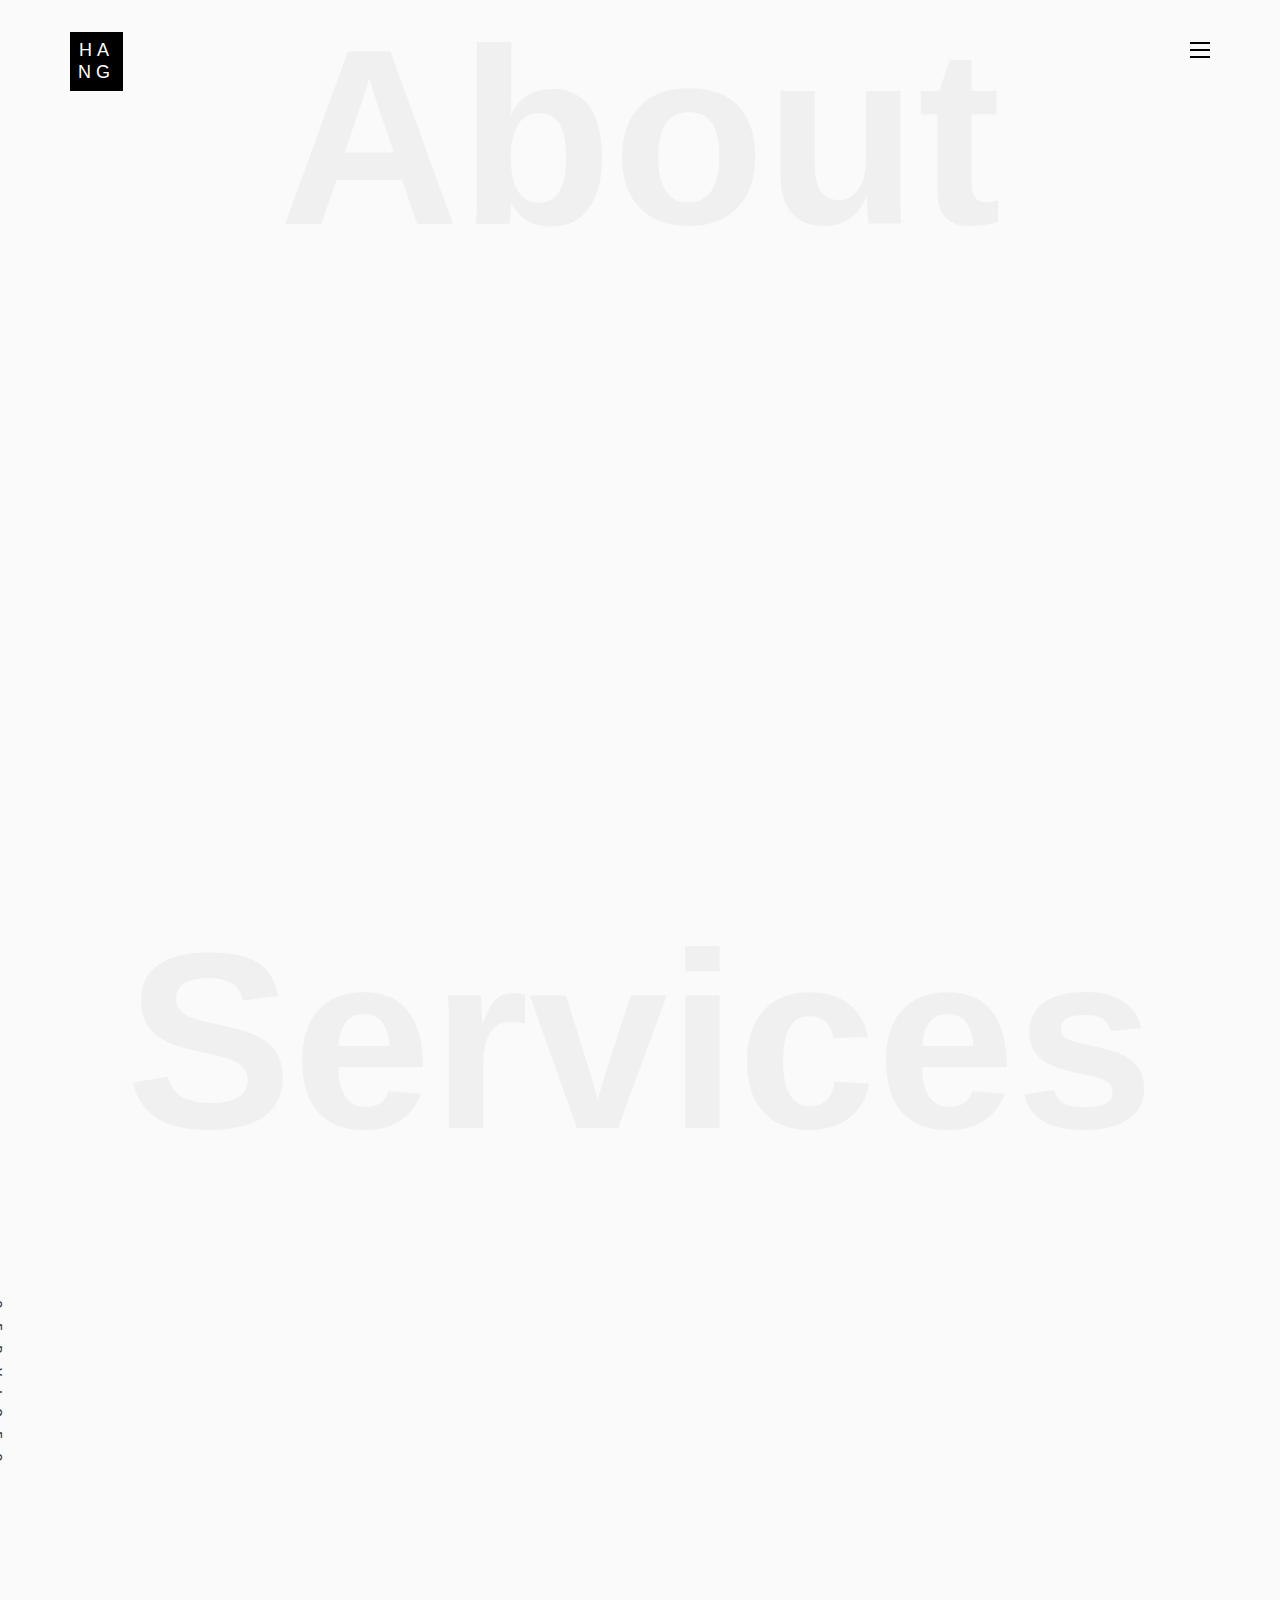
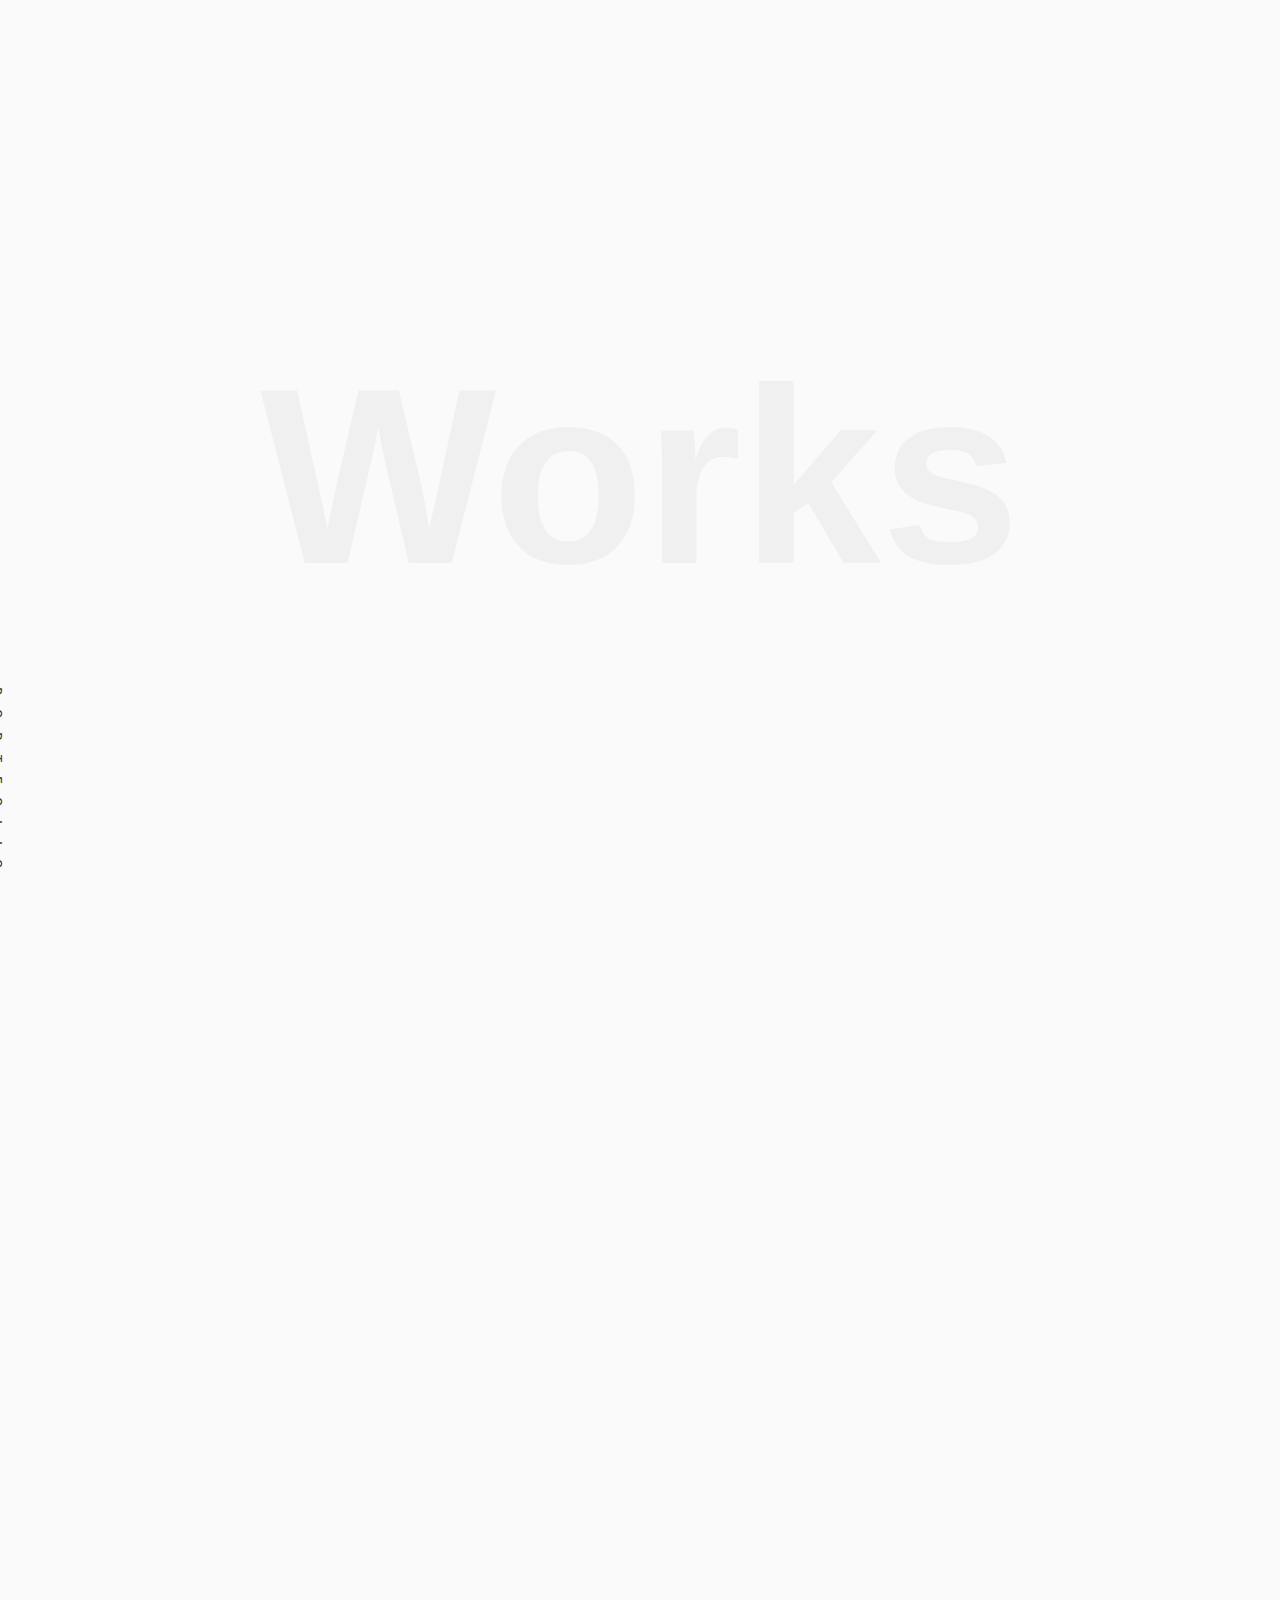
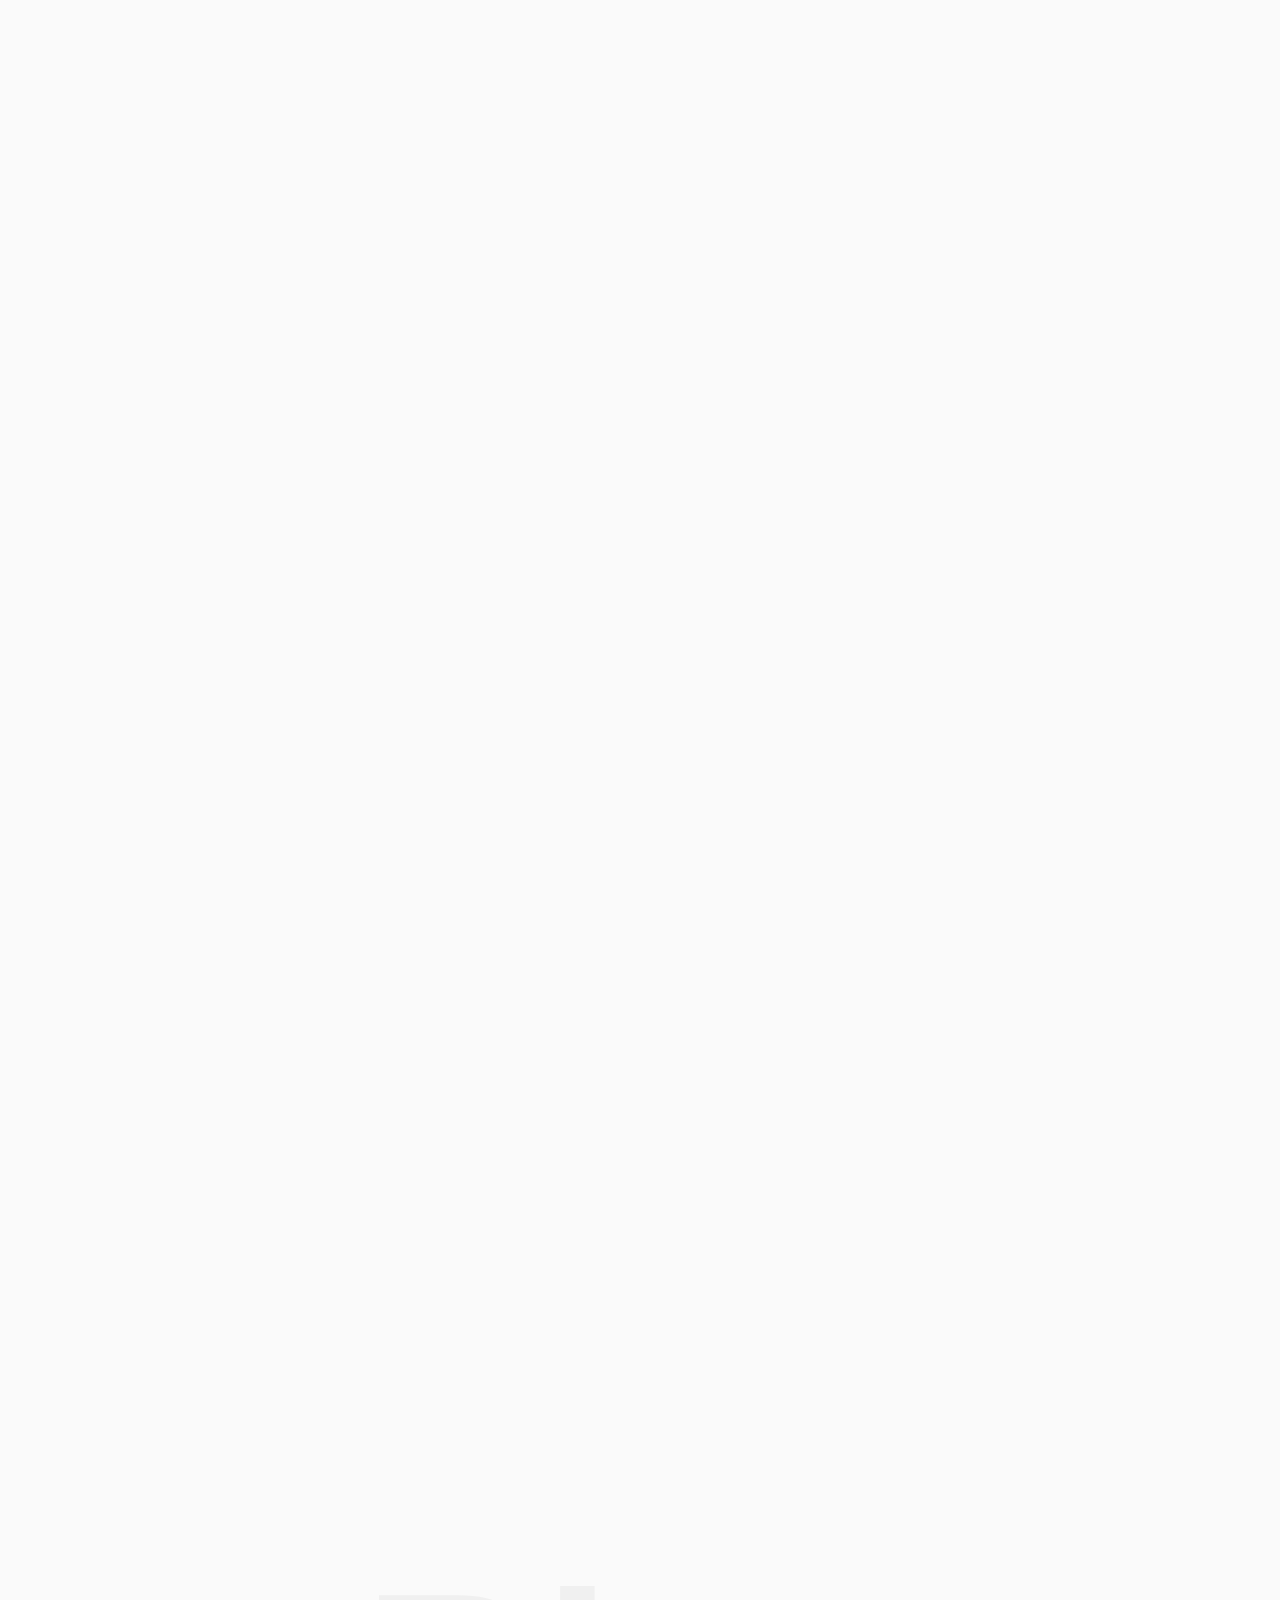
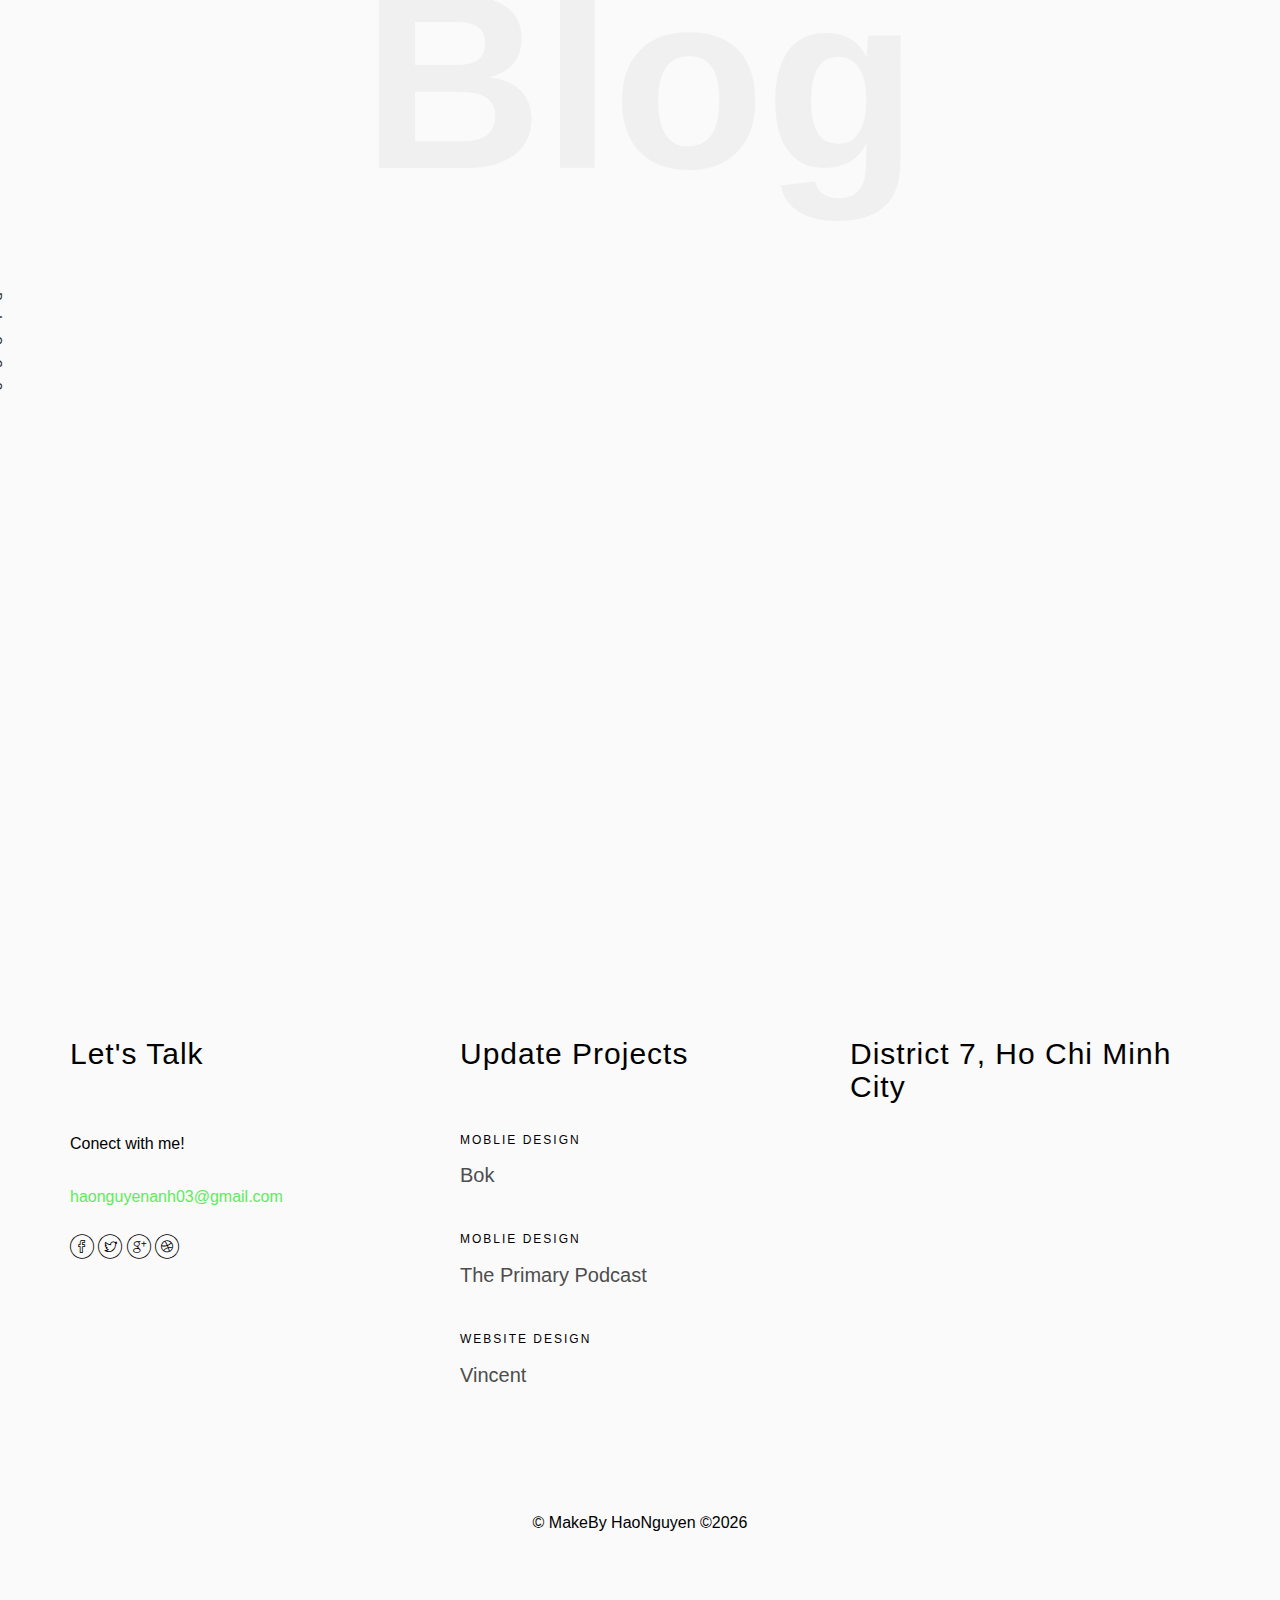
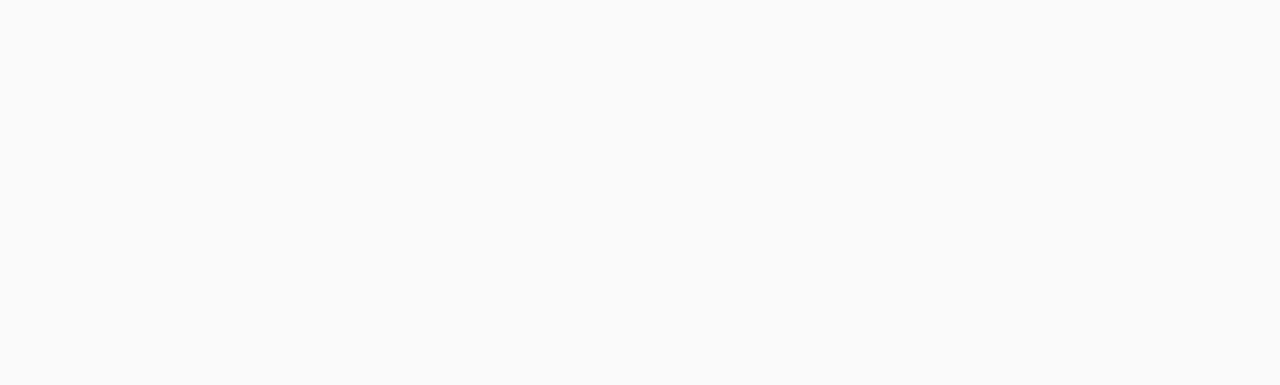
==== commit 070ef052: "Change some texts" ====
--- a/index.html
+++ b/index.html
@@ -3,7 +3,7 @@
 	<head>
 	<meta charset="utf-8">
 	<meta http-equiv="X-UA-Compatible" content="IE=edge">
-	<title>hao</title>
+	<title>Home</title>
 	<meta name="viewport" content="width=device-width, initial-scale=1">
 	<meta name="description" content="" />
 	<meta name="keywords" content="" />
@@ -296,7 +296,7 @@
 						<div class="item">
 							<div class="col-md-12">
 								<div class="article">
-									<a href="blog.html" class="blog-img">
+									<a href="blog1.html" class="blog-img">
 										<img class="img-responsive" src="images/img-1.jpg" alt="html5 bootstrap by colorlib.com">
 										<div class="overlay"></div>
 										<div class="link">
@@ -304,49 +304,49 @@
 										</div>
 									</a>
 									<div class="desc">
-										<span class="meta">15, Feb 2023</span>
-										<h2><a href="blog.html">1001 bạn chưa biết về thiết kế</a></h2>
-										<p>When she reached the first hills of the Italic Mountains, she had a last view back on the skyline of her hometown Bookmarksgrove</p>
+										<span class="meta">6, June 2023</span>
+										<h2><a href="blog1.html">Cách mình vượt qua mối tình đó</a></h2>
+										<p></p>
 									</div>
 								</div>
 							</div>
 						</div>
 						<div class="item">
-							<div class="col-md-12">
-								<div class="article">
-									<a href="blog.html" class="blog-img">
-										<img class="img-responsive" src="images/img-2.jpg" alt="html5 bootstrap by colorlib.com">
-										<div class="overlay"></div>
-										<div class="link">
-											<span class="read">Read more</h2>
-										</div>
-									</a>
-									<div class="desc">
-										<span class="meta">Update</span>
-										<h2><a href="blog.html">A Japanese Constellation</a></h2>
-										<p>When she reached the first hills of the Italic Mountains, she had a last view back on the skyline of her hometown Bookmarksgrove</p>
-									</div>
-								</div>
-							</div>
-						</div>
-						<div class="item">
-							<div class="col-md-12">
-								<div class="article">
-									<a href="blog.html" class="blog-img">
-										<img class="img-responsive" src="images/img-3.jpg" alt="html5 bootstrap by colorlib.com">
-										<div class="overlay"></div>
-										<div class="link">
-											<span class="read">Read more</h2>
-										</div>
-									</a>
-									<div class="desc">
-										<span class="meta">1Update</span>
-										<h2><a href="blog.html">A Japanese Constellation</a></h2>
-										<p>When she reached the first hills of the Italic Mountains, she had a last view back on the skyline of her hometown Bookmarksgrove</p>
-									</div>
-								</div>
-							</div>
-						</div>
+								<!-- <div class="col-md-12">
+									<div class="article">
+										<a href="blog.html" class="blog-img">
+											<img class="img-responsive" src="images/img-2.jpg" alt="html5 bootstrap by colorlib.com">
+											<div class="overlay"></div>
+											<div class="link">
+												<span class="read">Read more</h2>
+											</div>
+										</a>
+										<div class="desc">
+											<span class="meta">Update</span>
+											<h2><a href="blog.html">A Japanese Constellation</a></h2>
+											<p>When she reached the first hills of the Italic Mountains, she had a last view back on the skyline of her hometown Bookmarksgrove</p>
+										</div>
+									</div>
+								</div>
+							</div>
+							<div class="item">
+								<div class="col-md-12">
+									<div class="article">
+										<a href="blog.html" class="blog-img">
+											<img class="img-responsive" src="images/img-3.jpg" alt="html5 bootstrap by colorlib.com">
+											<div class="overlay"></div>
+											<div class="link">
+												<span class="read">Read more</h2>
+											</div>
+										</a>
+										<div class="desc">
+											<span class="meta">1Update</span>
+											<h2><a href="blog.html">A Japanese Constellation</a></h2>
+											<p>When she reached the first hills of the Italic Mountains, she had a last view back on the skyline of her hometown Bookmarksgrove</p>
+										</div>
+									</div>
+								</div>
+							</div> -->
 					</div>
 				</div>
 			</div>
@@ -398,8 +398,8 @@
 							</div>
 						</div>
 						<div class="col-md-4 col-pb-sm">
-							<h2>Ho Chi Minh City</h2>
-							<p>A small river named Duden flows by their place and supplies it with the necessary regelialia</p>
+							<h2>District 7, Ho Chi Minh City</h2>
+							
 							<div class="subscribe text-center">
 								
 							</div>
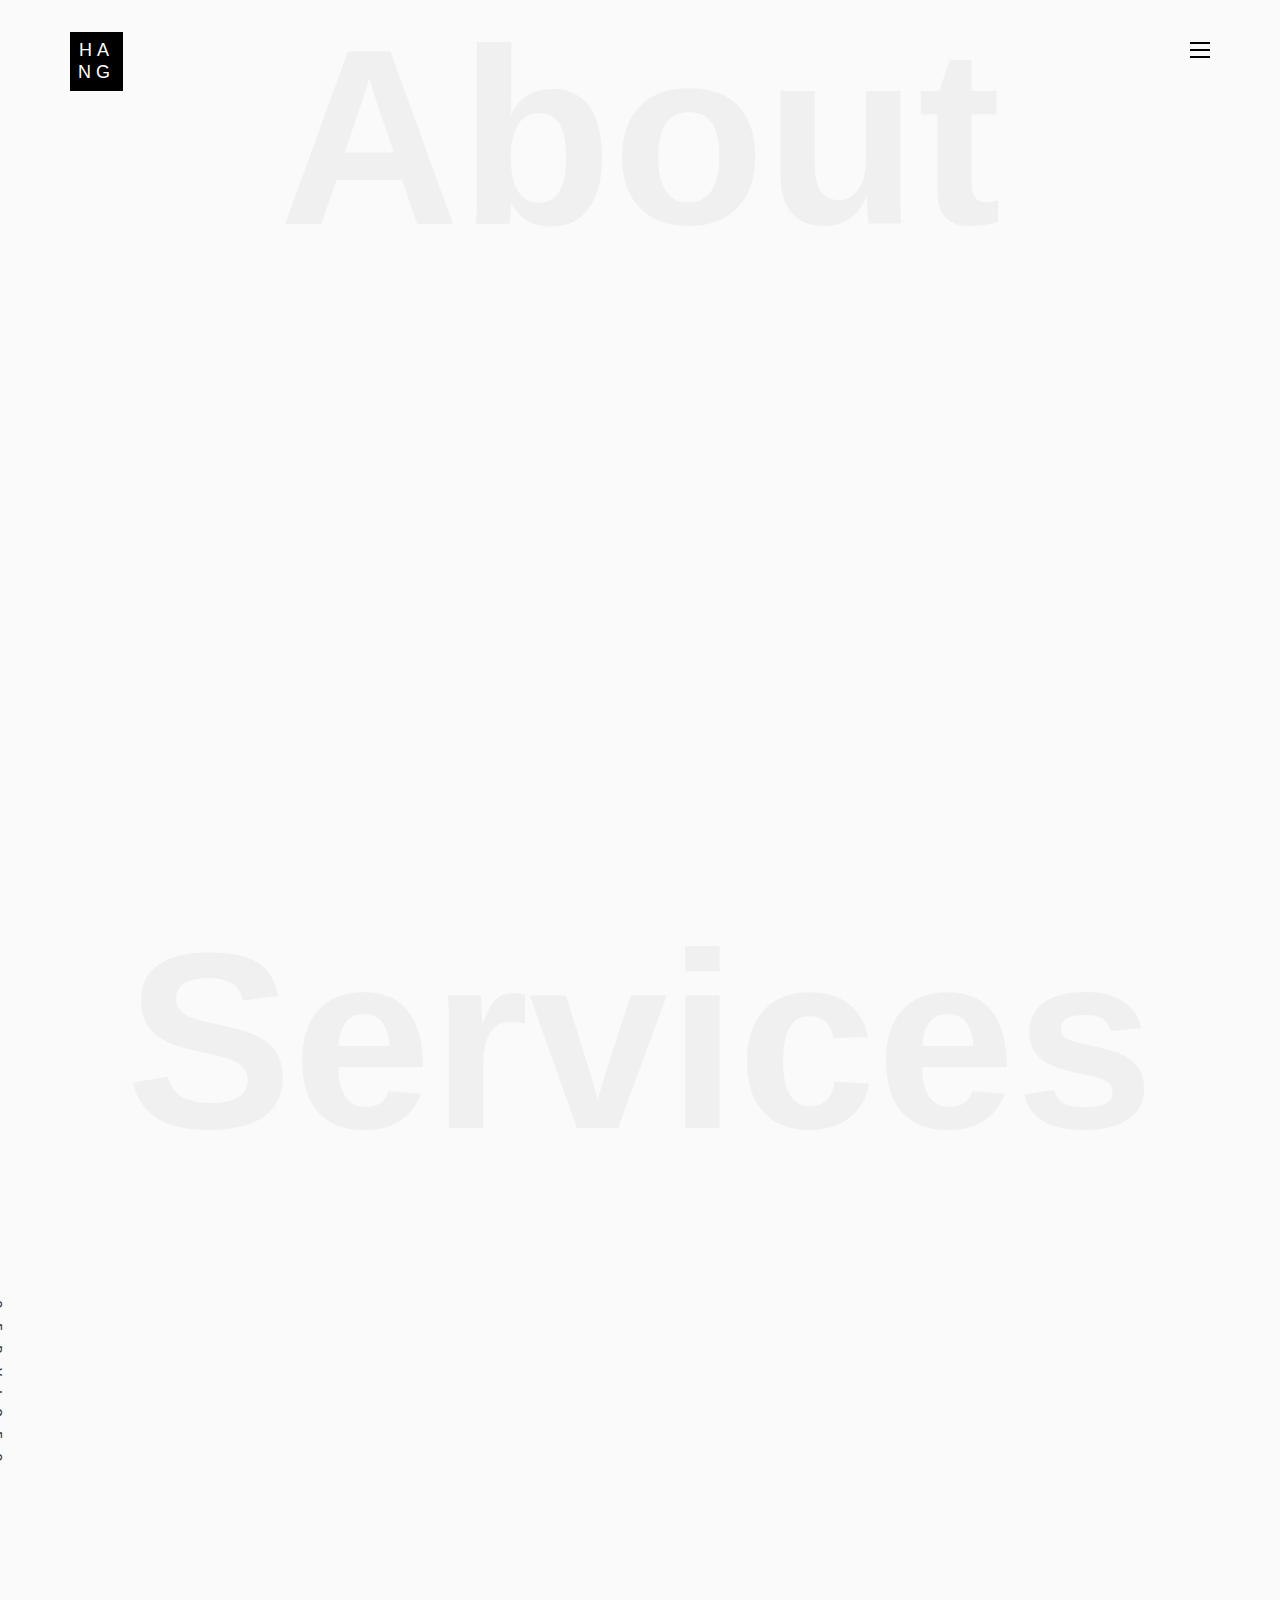
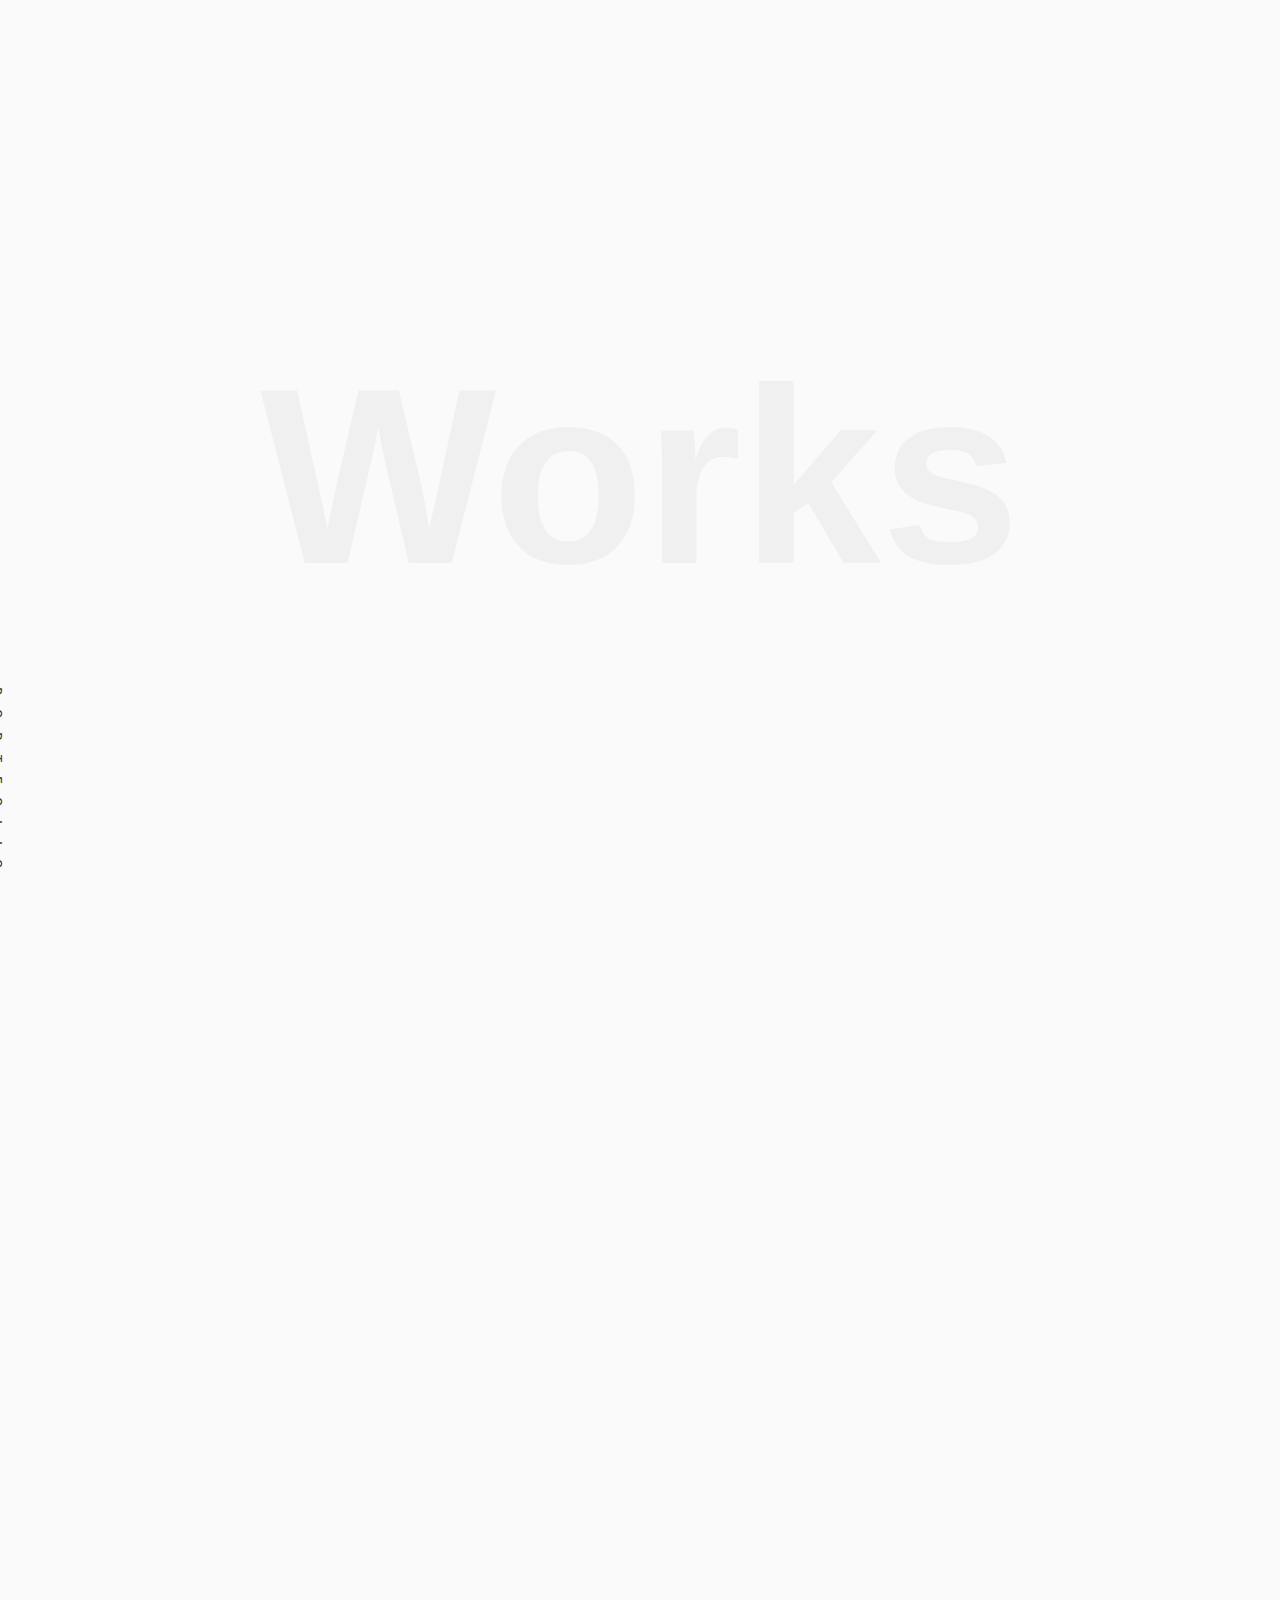
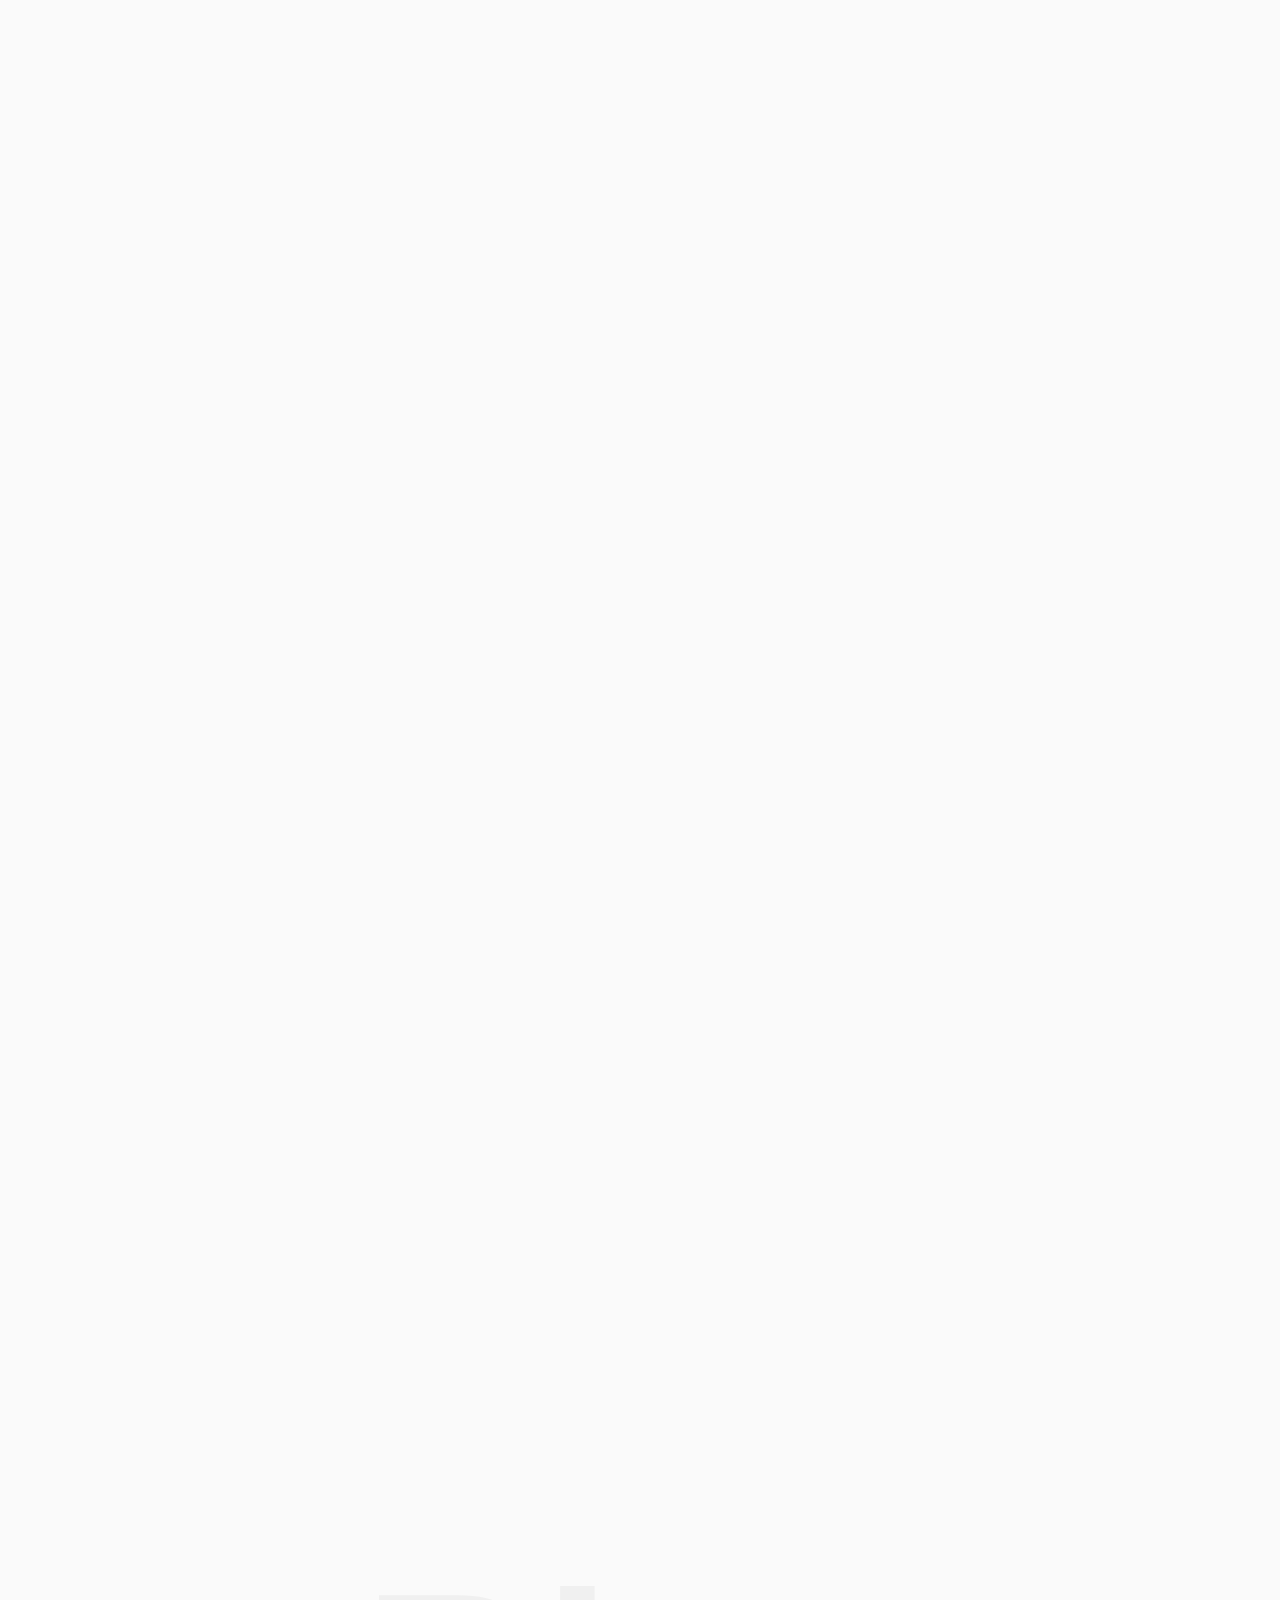
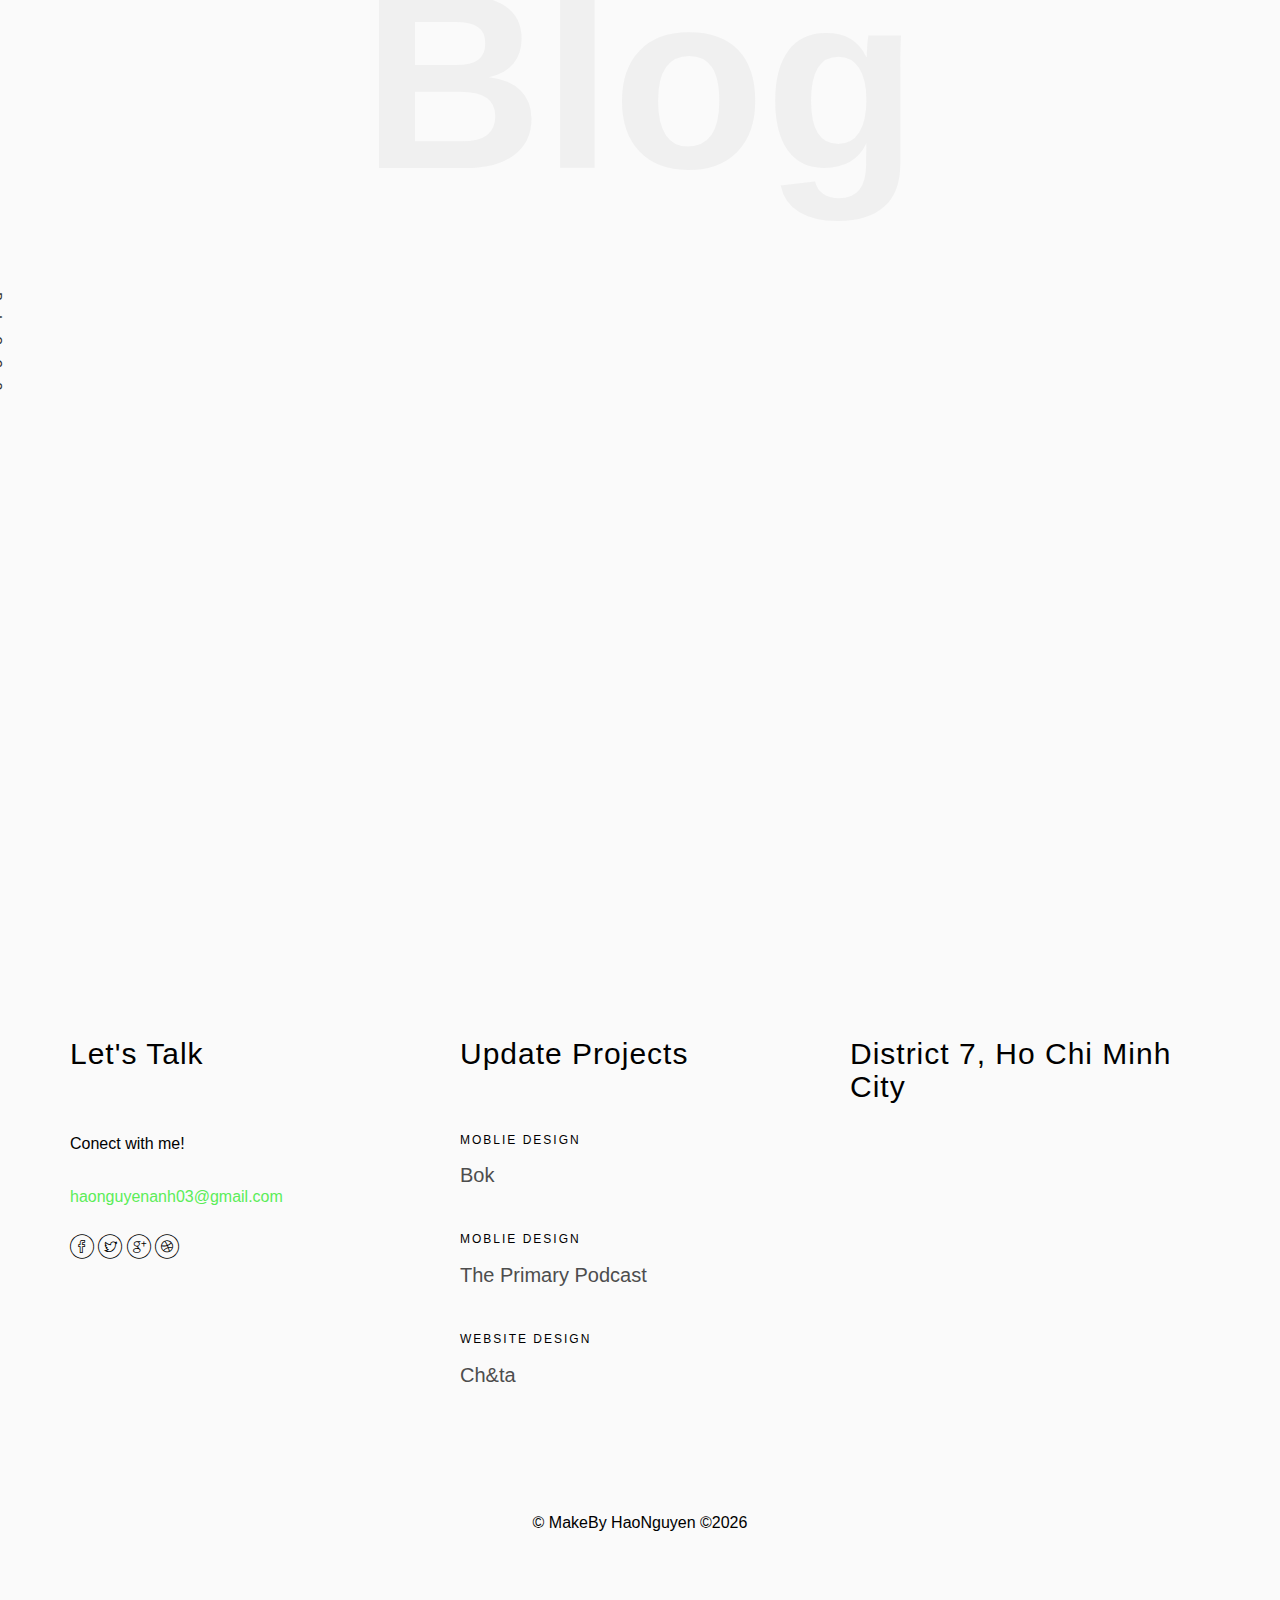
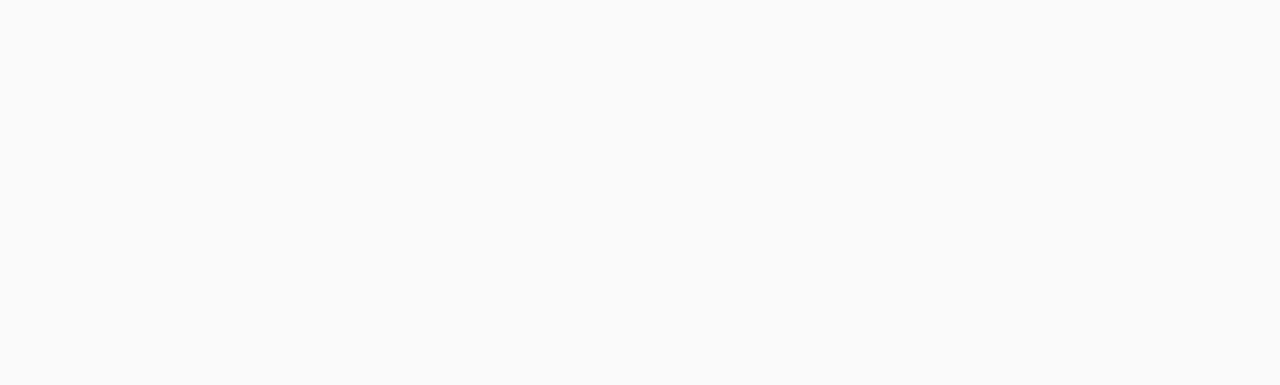
==== commit f09e2a81: "Change some texts" ====
--- a/index.html
+++ b/index.html
@@ -136,14 +136,14 @@
 									<div class="rotate">
 										<h2 class="heading">About</h2>
 									</div>
-									<p> Hi, im Hao. I'm from Ho Chi Minh City. I love to find out new technologies and design stuff. I like work with new people. New people new experiences.</p>
+									<p> 👋 Hi, im Hao. I'm from Ho Chi Minh City. I love to find out new technologies and design stuff. I like work with new people. New people new experiences.</p>
 									<p class="colorlib-social-icons">
 										<a href="https://www.facebook.com/anhhhao127" target="_blank"><i class="icon-facebook2"></i></a>
 										
 										
 										<a href="https://www.behance.net/haoad" target="_blank"><i class="icon-behance2"></i></a>
 									</p>
-									<p><a href="./images/CV-Văn-Thế-Duy (2).pdf" download class="btn btn-primary btn-outline">My CV</a></p>
+									<p><a href="./images/hao-nguyen-port.pdf" download class="btn btn-primary btn-outline">My CV</a></p>
 								</div>
 							</div>
 						</div>
@@ -256,10 +256,10 @@
 					</div>
 					<div class="col-md-12">
 						<div class="work-entry animate-box">
-							<a href="work-single3.html" class="work-img" style="background-image: url(images/bok\ tum.png);">
+							<a href="work-single3.html" class="work-img" style="background-image: url(images/backgrr.png);">
 								<div class="display-t">
 									<div class="work-name">
-										<h2>Vincent</h2>
+										<h2>Ch&ta</h2>
 									</div>
 								</div>
 							</a>
@@ -393,7 +393,7 @@
 								<a href="#" class="featured-img" style="background-image: url(images/img-3.jpg);"></a>
 								<div class="desc">
 									<span>Website design</span>
-									<h3><a href="#">Vincent</a></h3>
+									<h3><a href="#">Ch&ta</a></h3>
 								</div>
 							</div>
 						</div>
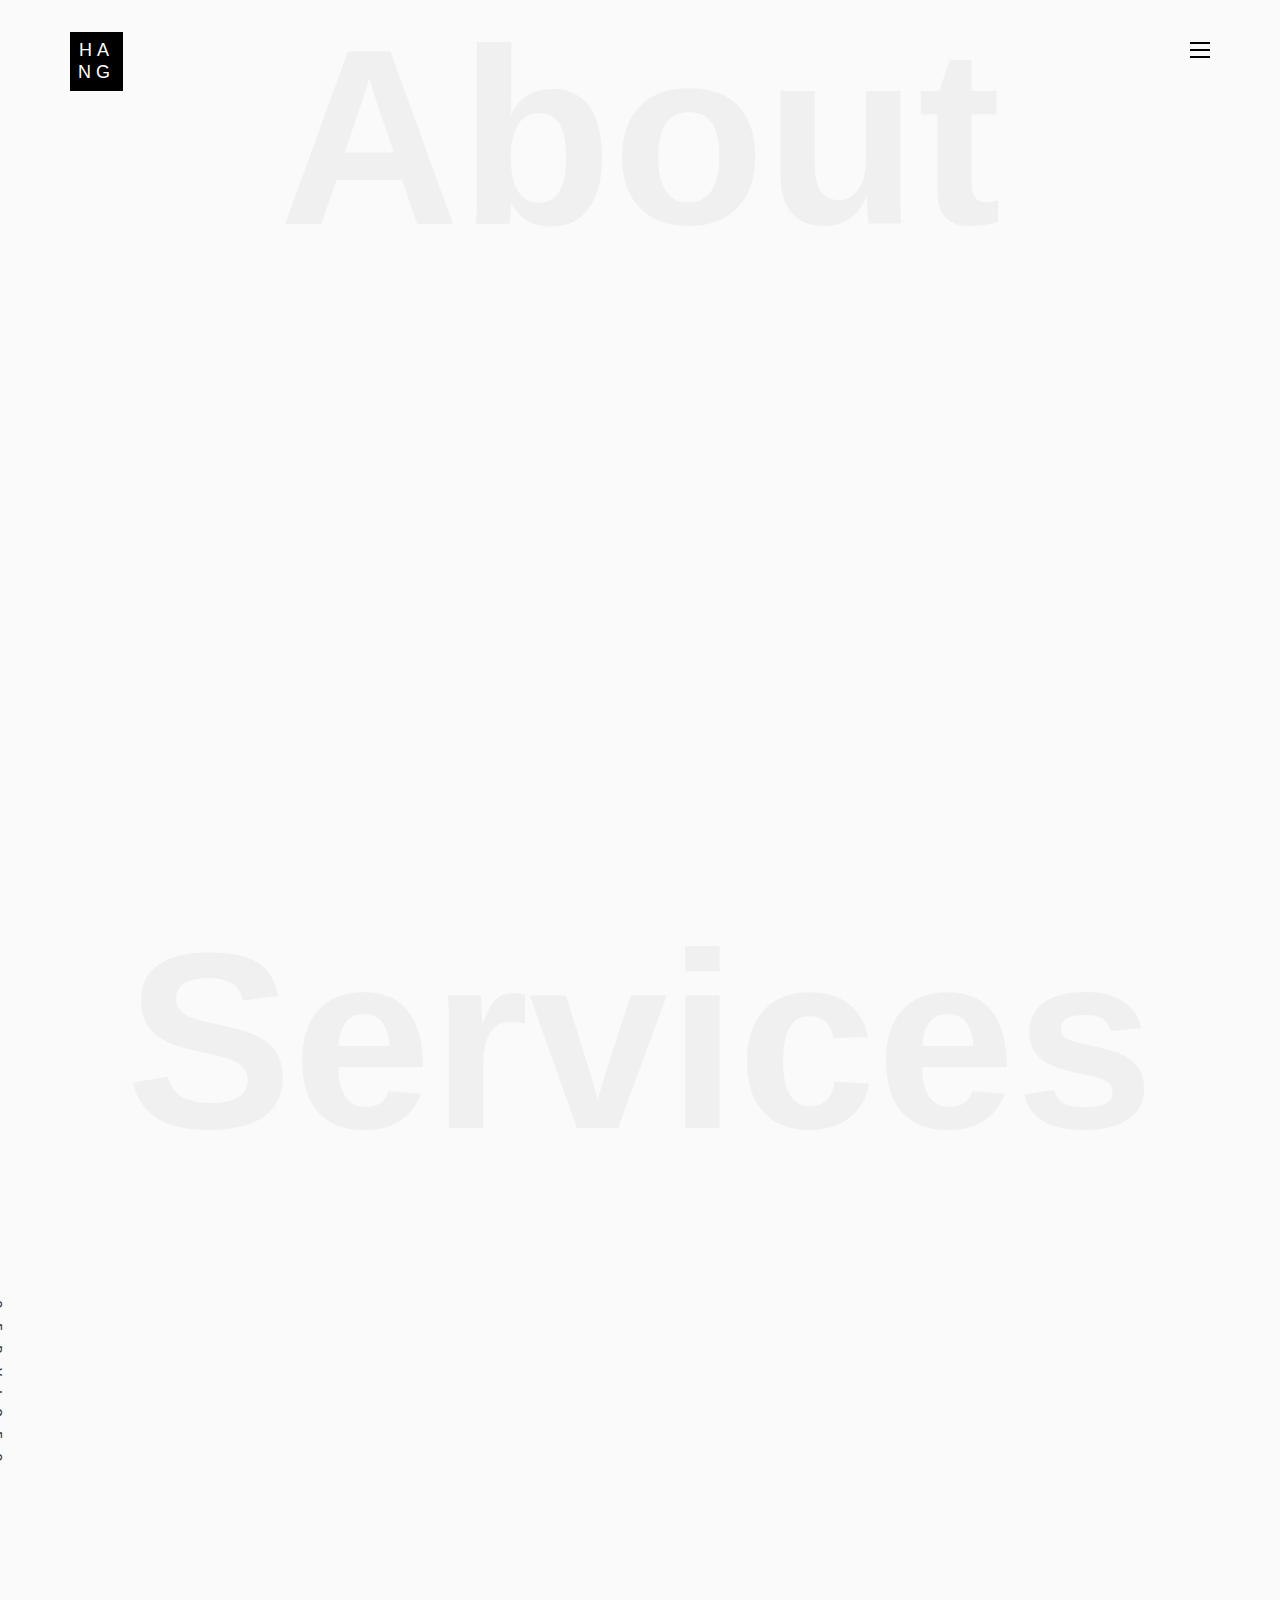
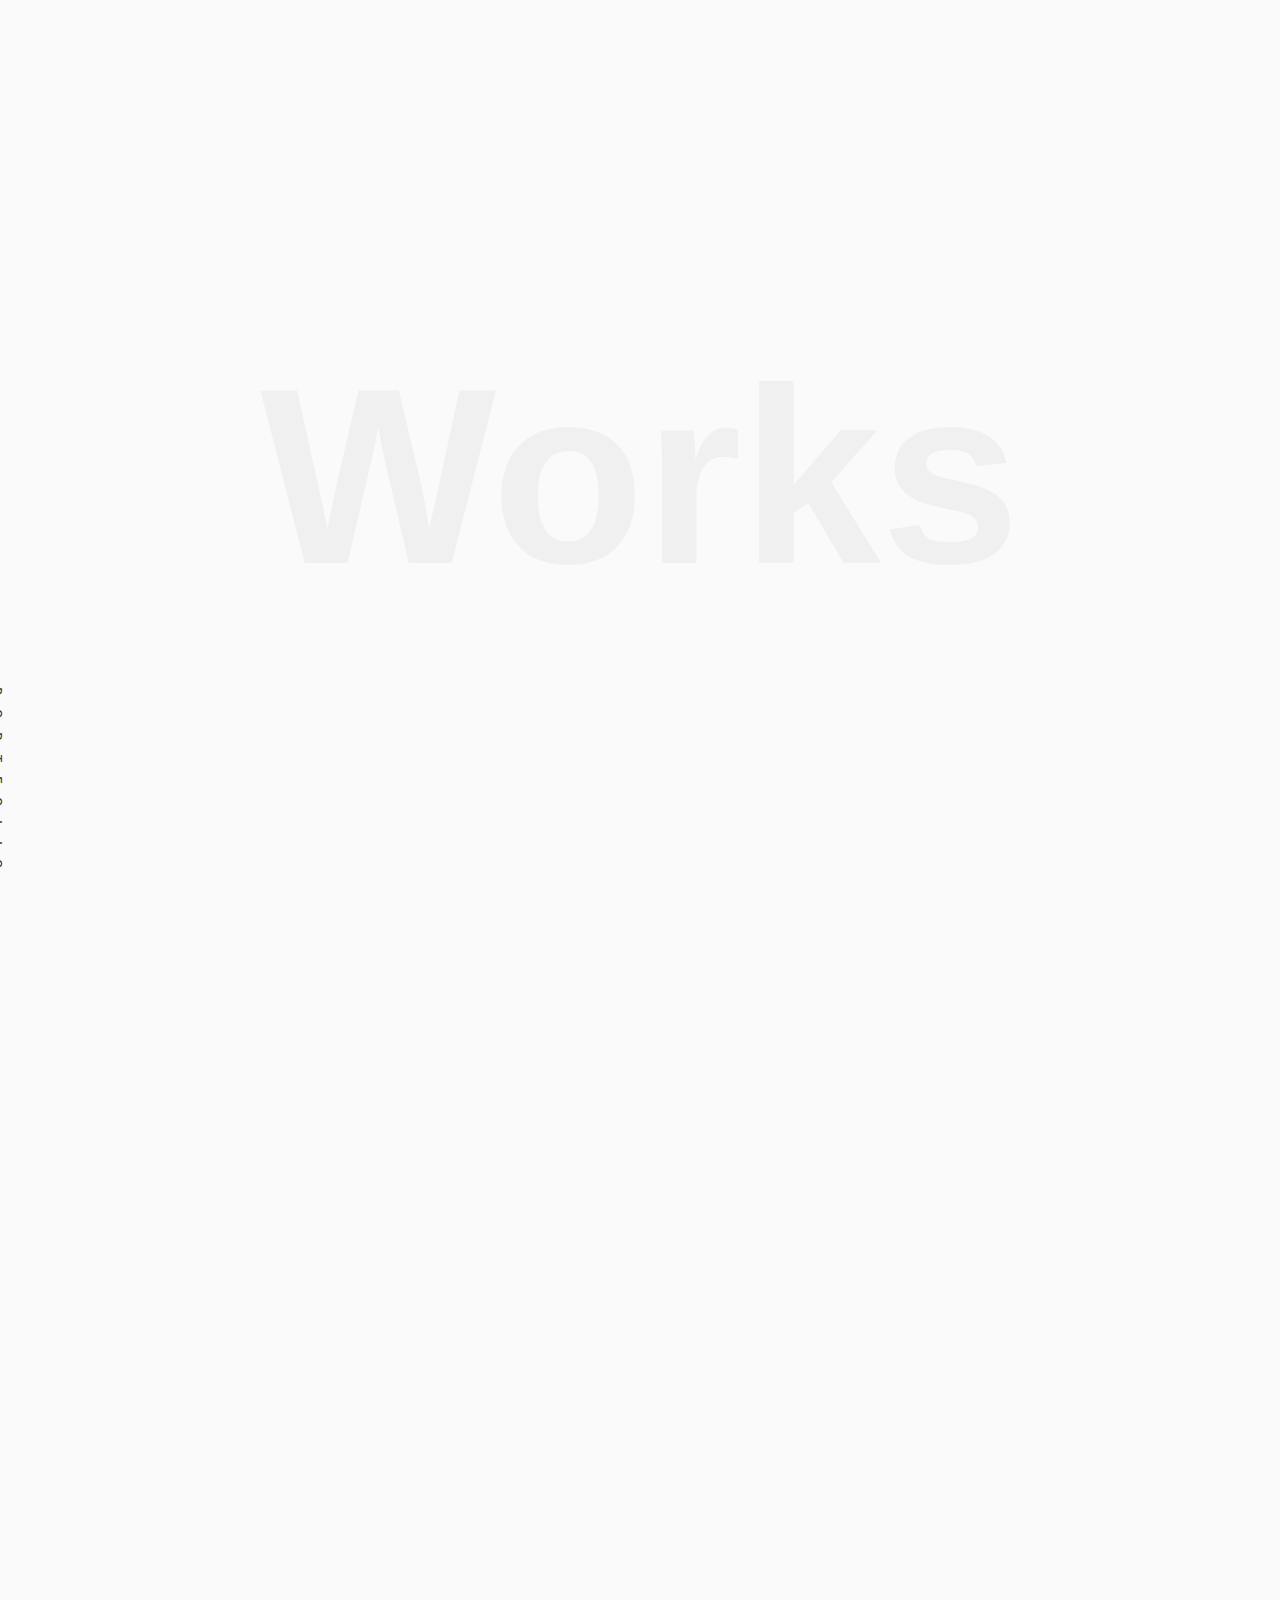
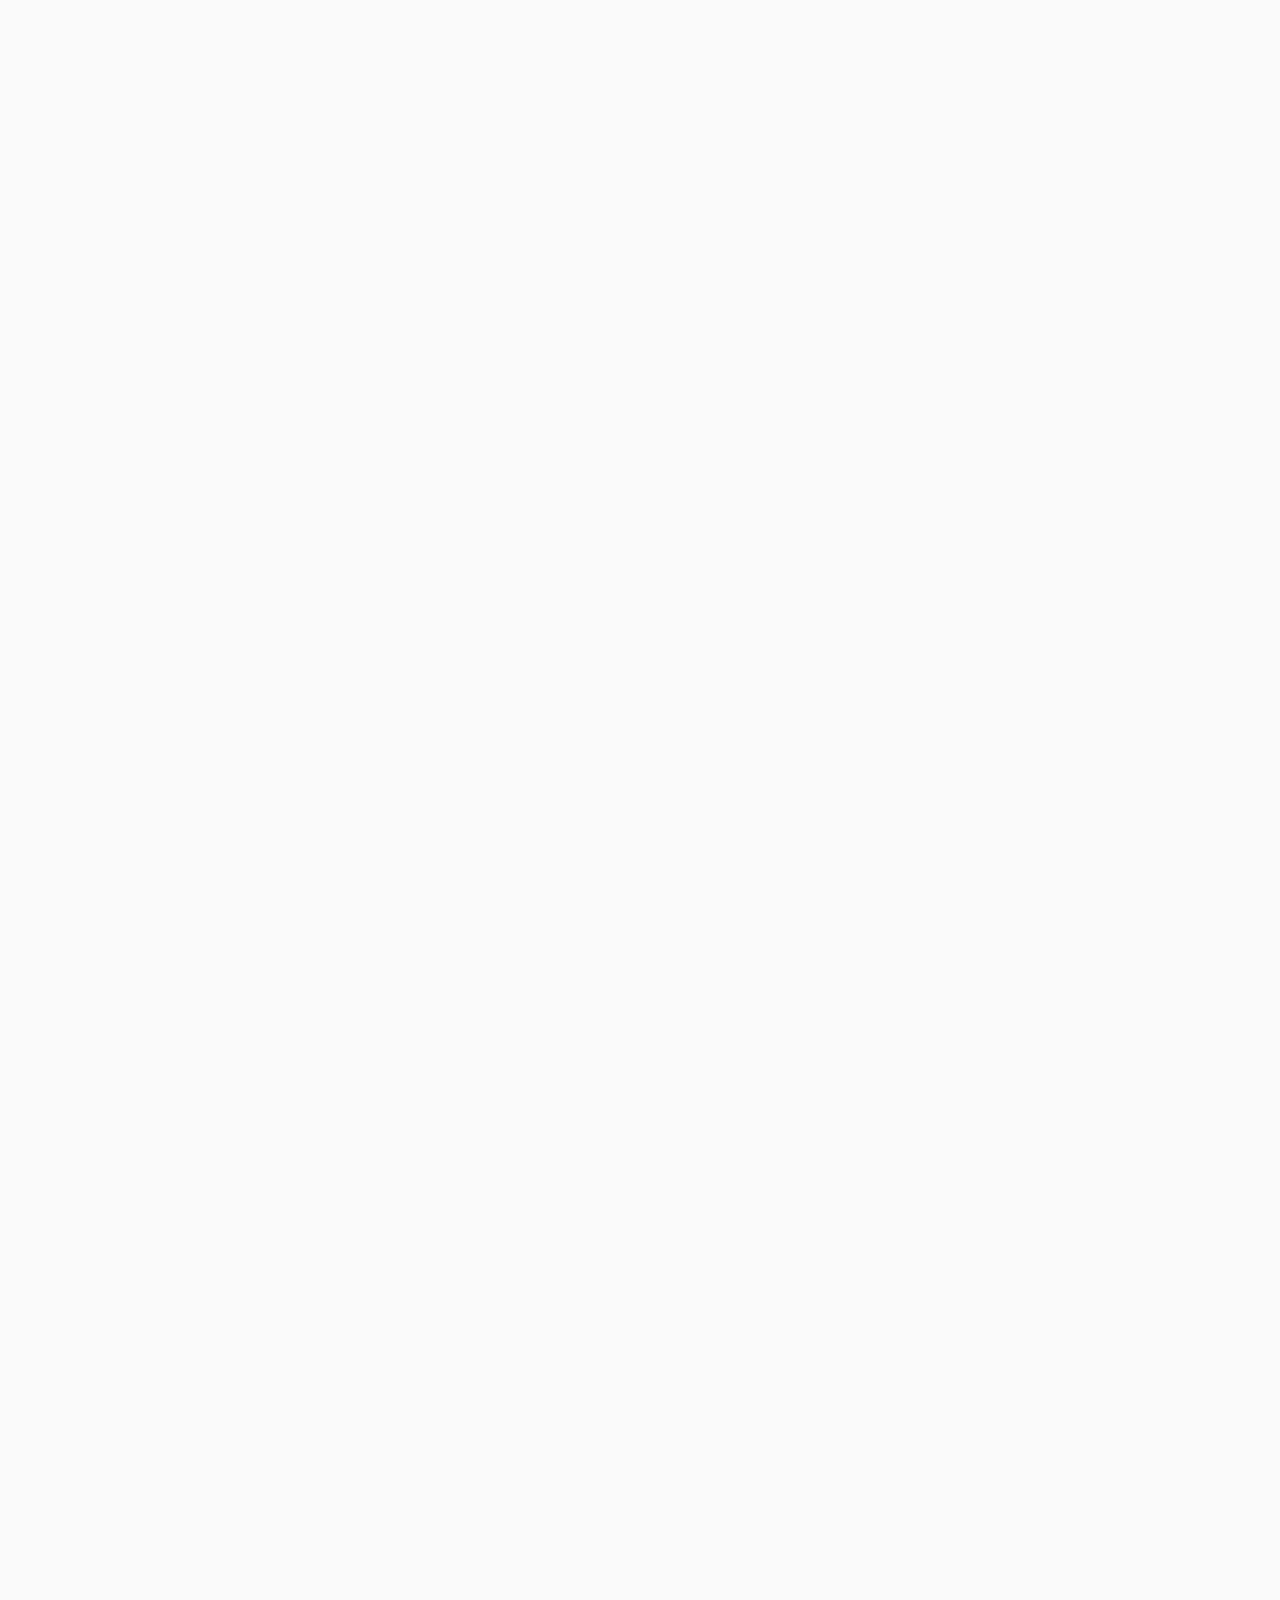
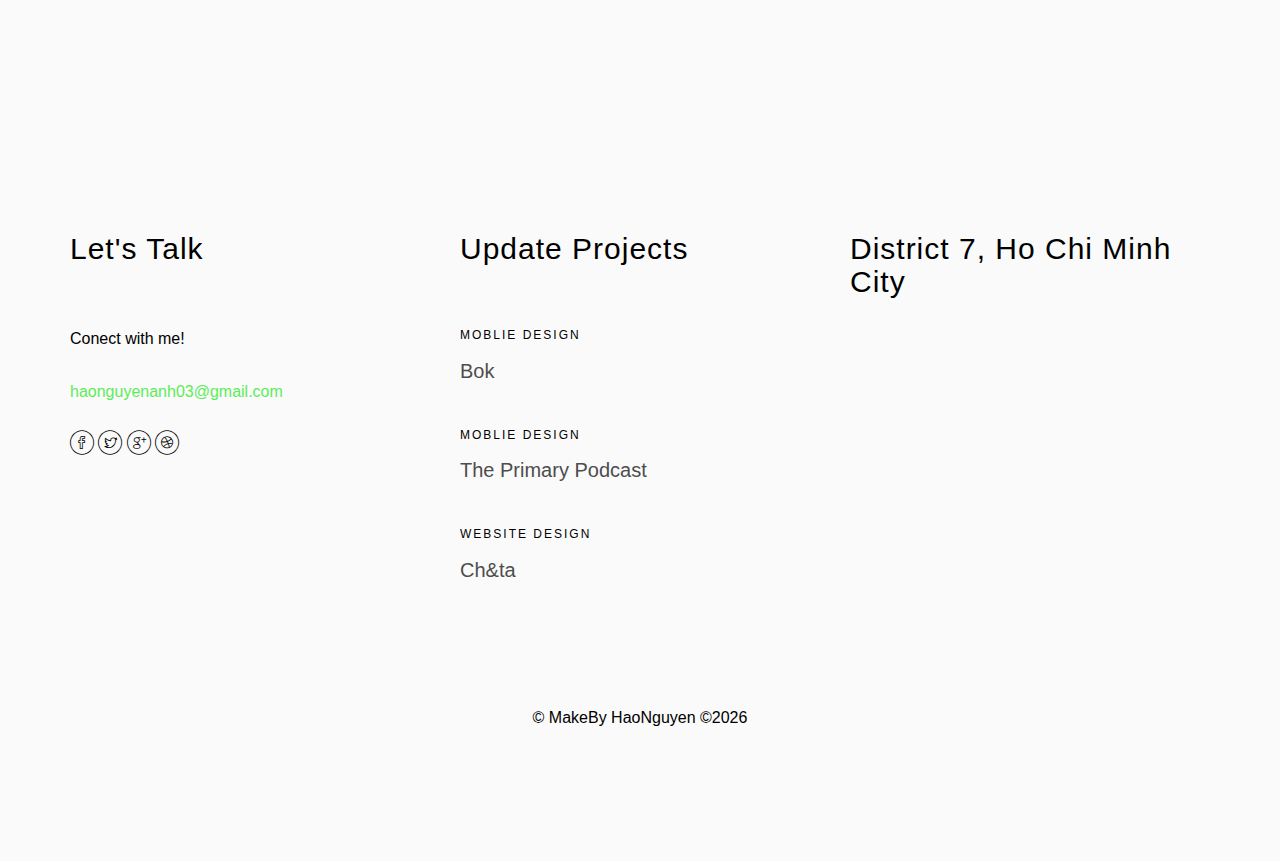
==== commit a1fb22ac: "Change some texts" ====
--- a/index.html
+++ b/index.html
@@ -273,7 +273,7 @@
 					</div> 
 					
 
-		<div id="colorlib-blog">
+		<!-- <div id="colorlib-blog">
 			<div class="container">
 				<div class="row text-center">
 					<h2 class="bold">Blog</h2>
@@ -311,7 +311,7 @@
 								</div>
 							</div>
 						</div>
-						<div class="item">
+						<div class="item"> -->
 								<!-- <div class="col-md-12">
 									<div class="article">
 										<a href="blog.html" class="blog-img">
